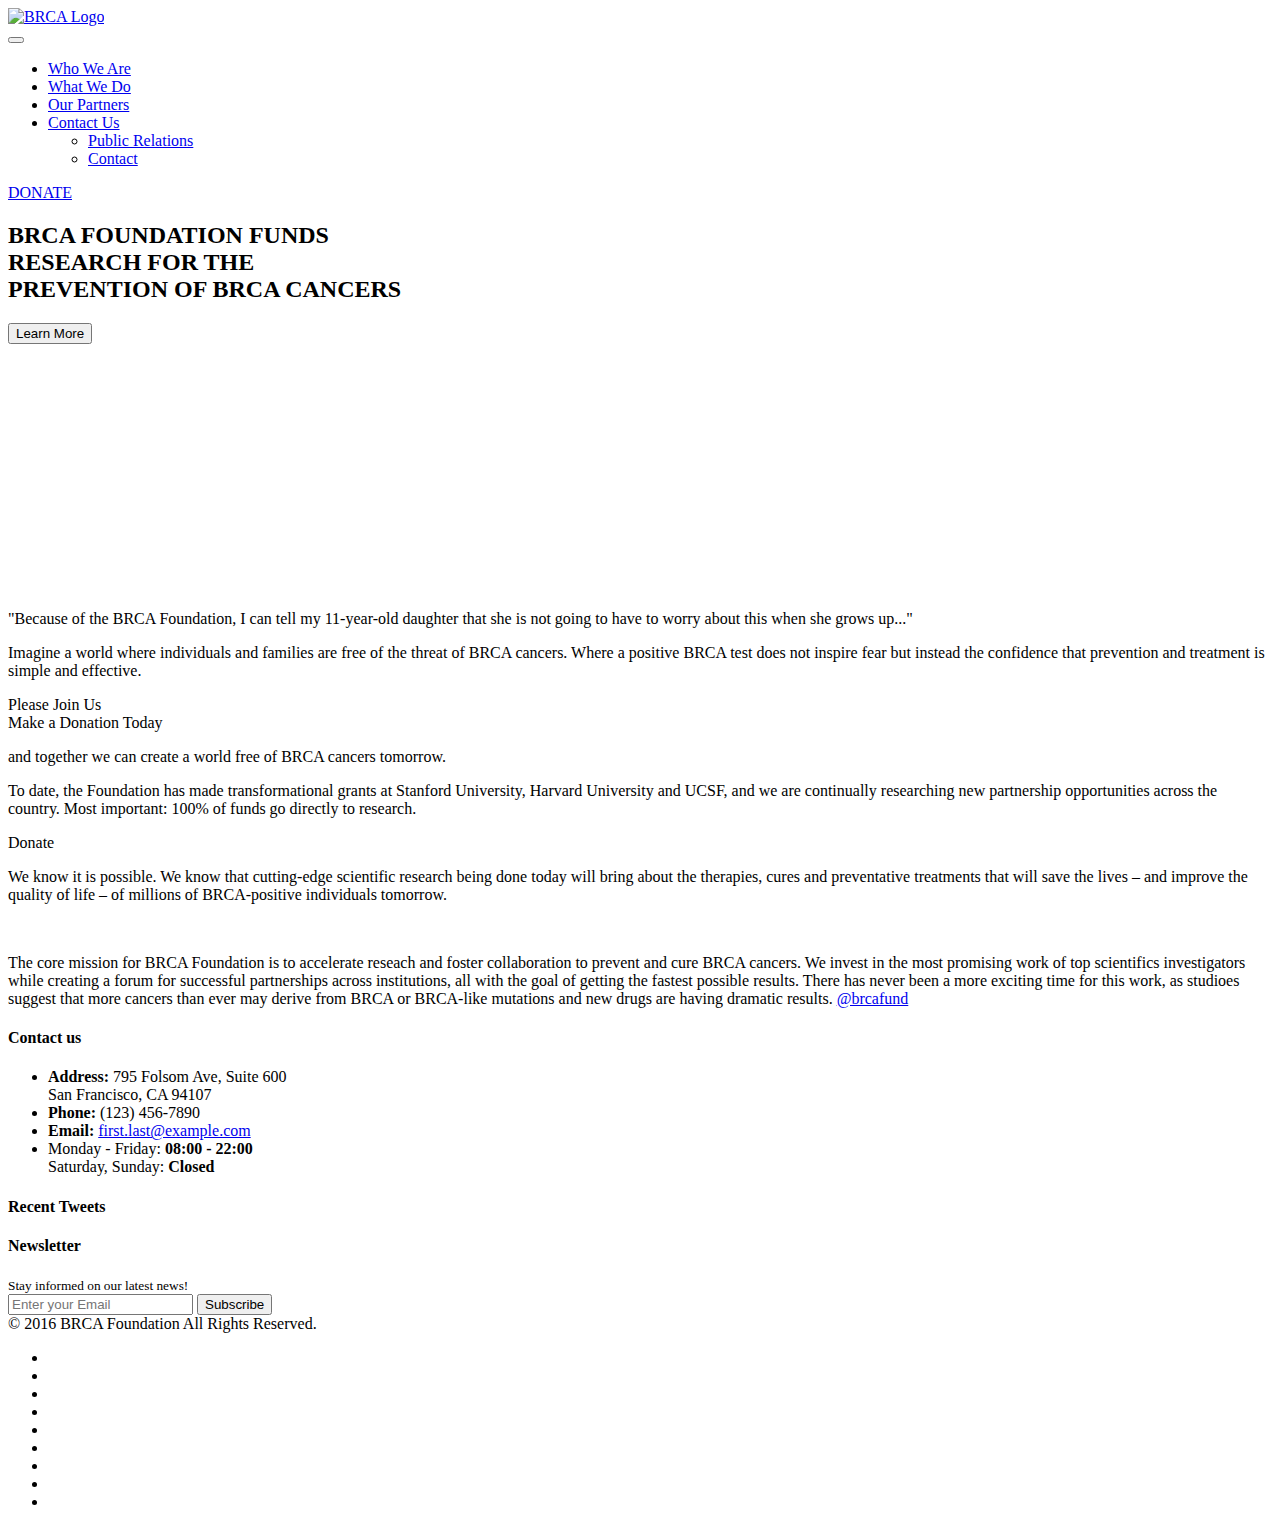
==== index.html @ 17e30301 "Changingg titles" ====
<!DOCTYPE html>
<html lang="en">

<head>
    <meta charset="utf-8">
    <meta http-equiv="X-UA-Compatible" content="IE=edge">
    <meta name="viewport" content="width=device-width, initial-scale=1, maximum-scale=1" />
    <link rel="shortcut icon" href="images/favicon.png">
    <title>BRCA Foundation</title>

    <!-- Bootstrap Core CSS -->
    <link href="vendor/bootstrap/css/bootstrap.min.css" rel="stylesheet">
    <link href="vendor/fontawesome/css/font-awesome.min.css" type="text/css" rel="stylesheet">
    <link href="vendor/animateit/animate.min.css" rel="stylesheet">

    <!-- Vendor css -->
    <link href="vendor/owlcarousel/owl.carousel.css" rel="stylesheet">
    <link href="vendor/magnific-popup/magnific-popup.css" rel="stylesheet">

    <!-- Template base -->
    <link href="css/theme-base.css" rel="stylesheet">

    <!-- Template elements -->
    <link href="css/theme-elements.css" rel="stylesheet">

    <!-- Responsive classes -->
    <link href="css/responsive.css" rel="stylesheet">

    <!--[if lt IE 9]>
        <script src="http://css3-mediaqueries-js.googlecode.com/svn/trunk/css3-mediaqueries.js"></script>
    <![endif]-->

    <!-- Template color -->

    <!-- CSS CUSTOM STYLE -->
    <link rel="stylesheet" type="text/css" href="css/custom.css" media="screen" />

    <!-- SCSS CUSTOME STYLES -->

    <link rel="stylesheet" type="text/css" href="css/output.css" media="screen" />

    <!-- FONTS -->
    <link rel="stylesheet" type="text/css" href="fonts/fonts.css" media="screen" />
    <link rel="stylesheet" type="text/css" href="css/fonts.css" media="screen" />

    <!--VENDOR SCRIPT-->
    <script src="vendor/jquery/jquery-1.11.2.min.js"></script>
    <script src="vendor/plugins-compressed.js"></script>

</head>

<body class="wide home-page">

    <!-- WRAPPER -->
    <div class="wrapper">


        <!-- Header -->
        <header id="header" class="header-fullwidth header-dark header-dark-transparent header-navigation-light">
            <div id="header-wrap">
                <div class="container">

                    <!--LOGO-->
                    <div id="logo">
                        <a href="/index.html" class="logo" data-dark-logo="images/custom-imgs/BRCA_logo_big.png">
                            <img src="images/custom-imgs/BRCA_logo_small.png" alt="BRCA Logo">
                        </a>
                    </div>
                    <!--END: LOGO-->

                    <!--MOBILE MENU -->
                    <div class="nav-main-menu-responsive">
                        <!--  <button class="lines-button x">
                            <span class="lines"></span>
                        </button>-->
                        <button type="button" class="lines-button x">
                            <span class="lines"></span>
                        </button>

                    </div>
                    <!--END: MOBILE MENU -->

                    <!--NAVIGATION MENU-->
                    <div class="navigation-wrap">
                        <nav id="mainMenu" class="main-menu mega-menu slide-menu">
                            <ul class="main-menu nav nav-pills">

                                <li><a href="/whoweare.html">Who We Are</a></li>

                                <li><a href="/whatwedo.html">What We Do<!-- <i class="fa fa-angle-down"></i> --></a></li>

                                <li><a href="/ourpartners.html">Our Partners</a>
                                    
                                <li class="dropdown"><a href="/contactus.html">Contact Us<i class="fa fa-angle-down"></i></a>

                                    <ul class="dropdown-menu">
                                        <li><a href="/publicrelations.html">Public Relations</a></li>
                                        <li><a href="/contactus.html">Contact</a></li>
                                    </ul>

                                </li>
                                    
                            </ul>
                        </nav>
                    </div>
                    <!--END: NAVIGATION-->

                </div>
            </div>
        </header>
        <!-- END: Header -->
        <!-- DONATE BUTTON -->
        <a href="https://brca-foundation.networkforgood.com/projects/13341-yes-i-want-to-support-brca-research" class="donate-button pull-right text-center">
            <p class="f-bold">DONATE</p>
        </a>

        <!-- INSPIRO SLIDER -->
        <div id="slider" class="inspiro-slider" >
            <!-- Slide 1 -->
            <div class="slide p-t-320" style="background-image:url('images/custom-imgs/cancer_cell_slider.jpg'); padding-bottom: 178px;">
                <div class="container">
                    <div class="slide-captions text-left">
                        <!-- Captions -->
                        <h2 class="f-bold">BRCA FOUNDATION FUNDS<br> RESEARCH FOR THE<br> PREVENTION OF BRCA <span class="text-pink">CANCERS</span></h2>
                        <button type="button" class="text-uppercase f-bold text-white"><span class="btn-label"></span>Learn More</button>
                        <!-- End: Captions -->
                    </div>
                </div>
            </div>
            <!-- END: Slide 1 -->
            <!-- Slide 2 -->
            <!-- <div class="slide" style="background-image:url('');">
                <div class="container">
                    <div class="slide-captions text-center text-light">
                        <!-- Captions -->
                        <!-- <h2>Create! Be Creative!</h2>
                        <button type="button" class="btn btn-purple"><span class="btn-label"><i class="fa fa-check"></i></span>Explore more</button>
                        <!-- End: Captions -->
                    <!-- </div>
                </div>
            </div> -->
            <!-- END: Slide 2 -->
        </div>
        <!-- END: INSPIRO SLIDER -->
        
        <section class="background-black text-center school-imgs">
            <div class="container">
                <div class="carousel clients-carousel" data-carousel-col="4" data-carousel-margins="80" data-carousel-col-xs="2" data-carousel-autoplay="false">
                    <div>
                        <a href="#"><img alt="" src="images/custom-imgs/Stanford_Pink_Logo_Home_Page.png"> </a>
                    </div>
                    <div>
                        <a href="#"><img alt="" src="images/custom-imgs/Harvard_Pink_Logo_Home_Page.png"> </a>
                    </div>
                    <div>
                        <a href="#"><img alt="" src="images/custom-imgs/Dana_Farber_Pink_Logo_Home_Page.png"> </a>
                    </div>
                    <div>
                        <a href="#"><img alt="" src="images/custom-imgs/UCSF_Pink_Logo_Home_Page.png"> </a>
                    </div>
                </div>
            </div>
        </section>
        <!-- Our Partner -->
        <!-- <section class="background-black p-t-120 p-b-70 partners-section">
            <div class="container">
                <div class="row school-imgs">
                    <div class="col-md-3 text-center p-l-0 p-r-0">
                        <img src="images/custom-imgs/Stanford_Pink_Logo_Home_Page.png"/>
                    </div>
                    <div class="col-md-3 text-center p-l-0 p-r-0">
                        <img src="images/custom-imgs/Harvard_Pink_Logo_Home_Page.png"/>
                    </div>
                    <div class="col-md-3 text-center p-l-0 p-r-0">
                        <img src="images/custom-imgs/Dana_Farber_Pink_Logo_Home_Page.png"/>
                    </div>
                    <div class="col-md-3 text-center p-l-0 p-r-0">
                        <img src="images/custom-imgs/UCSF_Pink_Logo_Home_Page.png"/>
                    </div>
                </div>
            </div>

        </section> -->
        <!-- END: Our Partners -->

       <!-- Particles -->
        <section class="p-t-150 p-b-150 particles-section">
            <div id="particles-js" class="particles"></div>
            <div class="container-fluid text-center text-light">
                <div class="row">
                    <div class="col-md-12">
                        <p class="lead">"Because of the BRCA Foundation, I can tell my 11-year-old daughter that she is not going to have to worry about this when she grows up..."</p>
                    </div>
                </div>
            </div>

            <!-- Particles Scripts -->
            <script src="vendor/partical/particles.min.js" type="text/javascript"></script>
            <script src="vendor/partical/partical-animation.js" type="text/javascript"></script>
        </section>
        <!-- END: Particles -->

       <!-- Imagine -->
        <section class="background-light-pink imagine-section p-t-60 p-b-60">
            <div class="container text-center text-uppercase">
                <div class="row">
                    <div class="col-md-12 imagine-text">
                        <p>Imagine a world where individuals and families are <span class="f-bold">free of the threat of BRCA cancers.</span> Where a positive BRCA test does not inspire fear but instead the confidence that prevention and treatment is simple and effective.</p>
                    </div>
                </div>
            </div>
        </section>
        <!-- END: Imagine -->

       <!-- please join -->
        <section class="background-pink please-join-section">
            <div class="container text-uppercase f-bold">
                <div class="row">
                    <div class="col-md-12">
                        <p class="f-bold p-b-0">Please Join Us<br/>Make a Donation Today</p>
                        <p class="f-bold p-b-0">and together we can create a world free of BRCA cancers tomorrow.</p>
                        <p class="f-bold">To date, the Foundation has made transformational grants at Stanford University, Harvard University and UCSF, and we are continually researching new partnership opportunities across the country. Most important: 100% of funds go directly to research.</p>
                        <div href="https://brca-foundation.networkforgood.com/projects/13341-yes-i-want-to-support-brca-research" class="text-center">
                            <a class="btn donate-btn f-heavy">Donate</a>
                        </div>
                    </div>
                </div>
            </div>
        </section>
        <!-- END: please join -->

       <!-- what is possible -->
        <section class="background-green p-t-120 p-b-120 what-is-possible-section">
            <div class="container text-center text-light">
                <div class="row">
                    <div class="col-md-12">
                        <p class="f-ulight no-p-btm"><span class="text-uppercase f-bold">We know it is possible.</span>  We know that cutting-edge scientific research being done today will bring about the therapies, cures and preventative treatments that will save the lives – and improve the quality of life – of millions of BRCA-positive individuals tomorrow.</p>
                    </div>
                </div>
            </div>
        </section>
        <!-- END: what is possible -->


        <!-- FOOTER -->
        <footer class="background-dark text-white" id="footer">
            <div class="footer-content">
                <div class="container">
                    <div class="row">
                        <div class="col-md-12">
                            <div class="footer-logo float-left">
                                <img alt="" src="images/custom-imgs/BRCA_Website_Logo_Footer.png">
                            </div>
                            <p class="f-ulight mission-statement">The core mission for <span class="f-bold">BRCA Foundation</span> is to accelerate reseach and foster collaboration to prevent and cure BRCA cancers. We invest in the most promising work of top scientifics investigators while creating a forum for successful partnerships across institutions, all with the goal of getting the fastest possible results. There has never been a more exciting time for this work, as studioes suggest that more cancers than ever may derive from BRCA or BRCA-like mutations and new drugs are having dramatic results. <a href="http://twitter.com/brcafund">@brcafund</a>
                            </p>

                        </div>
                    </div>
                    <div class="seperator seperator-dark seperator-simple"></div>
                    <div class="row">


                        <div class="col-md-4">
                            <div class="widget clearfix widget-contact-us" style="background-image: url('images/world-map.png'); background-position: 50% 55px; background-repeat: no-repeat">
                                <h4 class="widget-title text-white">Contact us</h4>
                                <ul class="list-large list-icons">
                                    <li><i class="fa fa-map-marker"></i>
                                        <strong>Address:</strong> 795 Folsom Ave, Suite 600
                                        <br>San Francisco, CA 94107</li>
                                    <li><i class="fa fa-phone"></i><strong>Phone:</strong> (123) 456-7890 </li>
                                    <li><i class="fa fa-envelope"></i><strong>Email:</strong> <a href="mailto:first.last@example.com">first.last@example.com</a>
                                    </li>
                                    <li><i class="fa fa-clock-o"></i>Monday - Friday: <strong>08:00 - 22:00</strong>
                                        <br>Saturday, Sunday: <strong>Closed</strong>
                                    </li>
                                </ul>
                            </div>
                        </div>
                        <div class="col-md-4">
                            <div class="widget clearfix widget-tweeter">
                                <h4 class="widget-title text-white">Recent Tweets</h4>
                            </div>
                        </div>

                        <div class="col-md-4">
                            <div class="widget clearfix widget-newsletter">
                                <form id="widget-subscribe-form" action="include/subscribe-form.php" role="form" method="post" class="form-inline">
                                    <h4 class="widget-title text-white">Newsletter</h4>
                                    <small>Stay informed on our latest news!</small>
                                    <div class="input-group">
                                        <span class="input-group-addon"><i class="fa fa-paper-plane" aria-hidden="true"></i></span>
                                        <input type="email" aria-required="true" name="widget-subscribe-form-email" class="form-control required email" placeholder="Enter your Email">
                                        <span class="input-group-btn">
                                            <button type="submit" id="widget-subscribe-submit-button" class="btn background-pink">Subscribe</button>
                                        </span>
                                    </div>
                                </form>
                                <script type="text/javascript">
                                    jQuery("#widget-subscribe-form").validate({
                                        submitHandler: function(form) {
                                            jQuery(form).ajaxSubmit({
                                                dataType: 'json',
                                                success: function(text) {
                                                    if (text.response == 'success') {
                                                        $.notify({
                                                            message: "You have successfully subscribed to our mailing list."
                                                        }, {
                                                            type: 'success'
                                                        });
                                                        $(form)[0].reset();

                                                    } else {
                                                        $.notify({
                                                            message: text.message
                                                        }, {
                                                            type: 'warning'
                                                        });
                                                    }
                                                }
                                            });
                                        }
                                    });

                                </script>
                            </div>

                        </div>



                    </div>


                </div>
            </div>
            <div class="copyright-content">
                <div class="container">
                    <div class="row">
                        <div class="copyright-text col-md-6"> &copy; <span class="f-black">2016</span> <span class="f-light">BRCA Foundation</span> <span class="f-ulight">All Rights Reserved.</span>
                        </div>
                        <div class="col-md-6">
                            <div class="social-icons text-light">
                                <ul>
                                    <li class="social-facebook"><a href="#"><i class="fa fa-facebook"></i></a></li>
                                    <li class="social-twitter"><a href="#"><i class="fa fa-twitter"></i></a></li>
                                    <li class="social-google"><a href="#"><i class="fa fa-google-plus"></i></a></li>
                                    <li class="social-pinterest"><a href="#"><i class="fa fa-pinterest"></i></a></li>
                                    <li class="social-vimeo"><a href="#"><i class="fa fa-vimeo-square"></i></a></li>
                                    <li class="social-linkedin"><a href="#"><i class="fa fa-linkedin"></i></a></li>
                                    <li class="social-dribbble"><a href="#"><i class="fa fa-dribbble"></i></a></li>
                                    <li class="social-youtube"><a href="#"><i class="fa fa-youtube-play"></i></a></li>
                                    <li class="social-rss"><a href="#"><i class="fa fa-rss"></i></a></li>
                                </ul>
                            </div>
                        </div>
                    </div>
                </div>
            </div>
        </footer>
        <!-- END: FOOTER -->
    </div>
    <!-- End: Wrapper -->

    <!-- Theme Base, Components and Settings -->
    <script src="js/theme-functions.js"></script>

    <!-- Custom js file -->
    <script src="js/custom.js"></script>

</body>

</html>
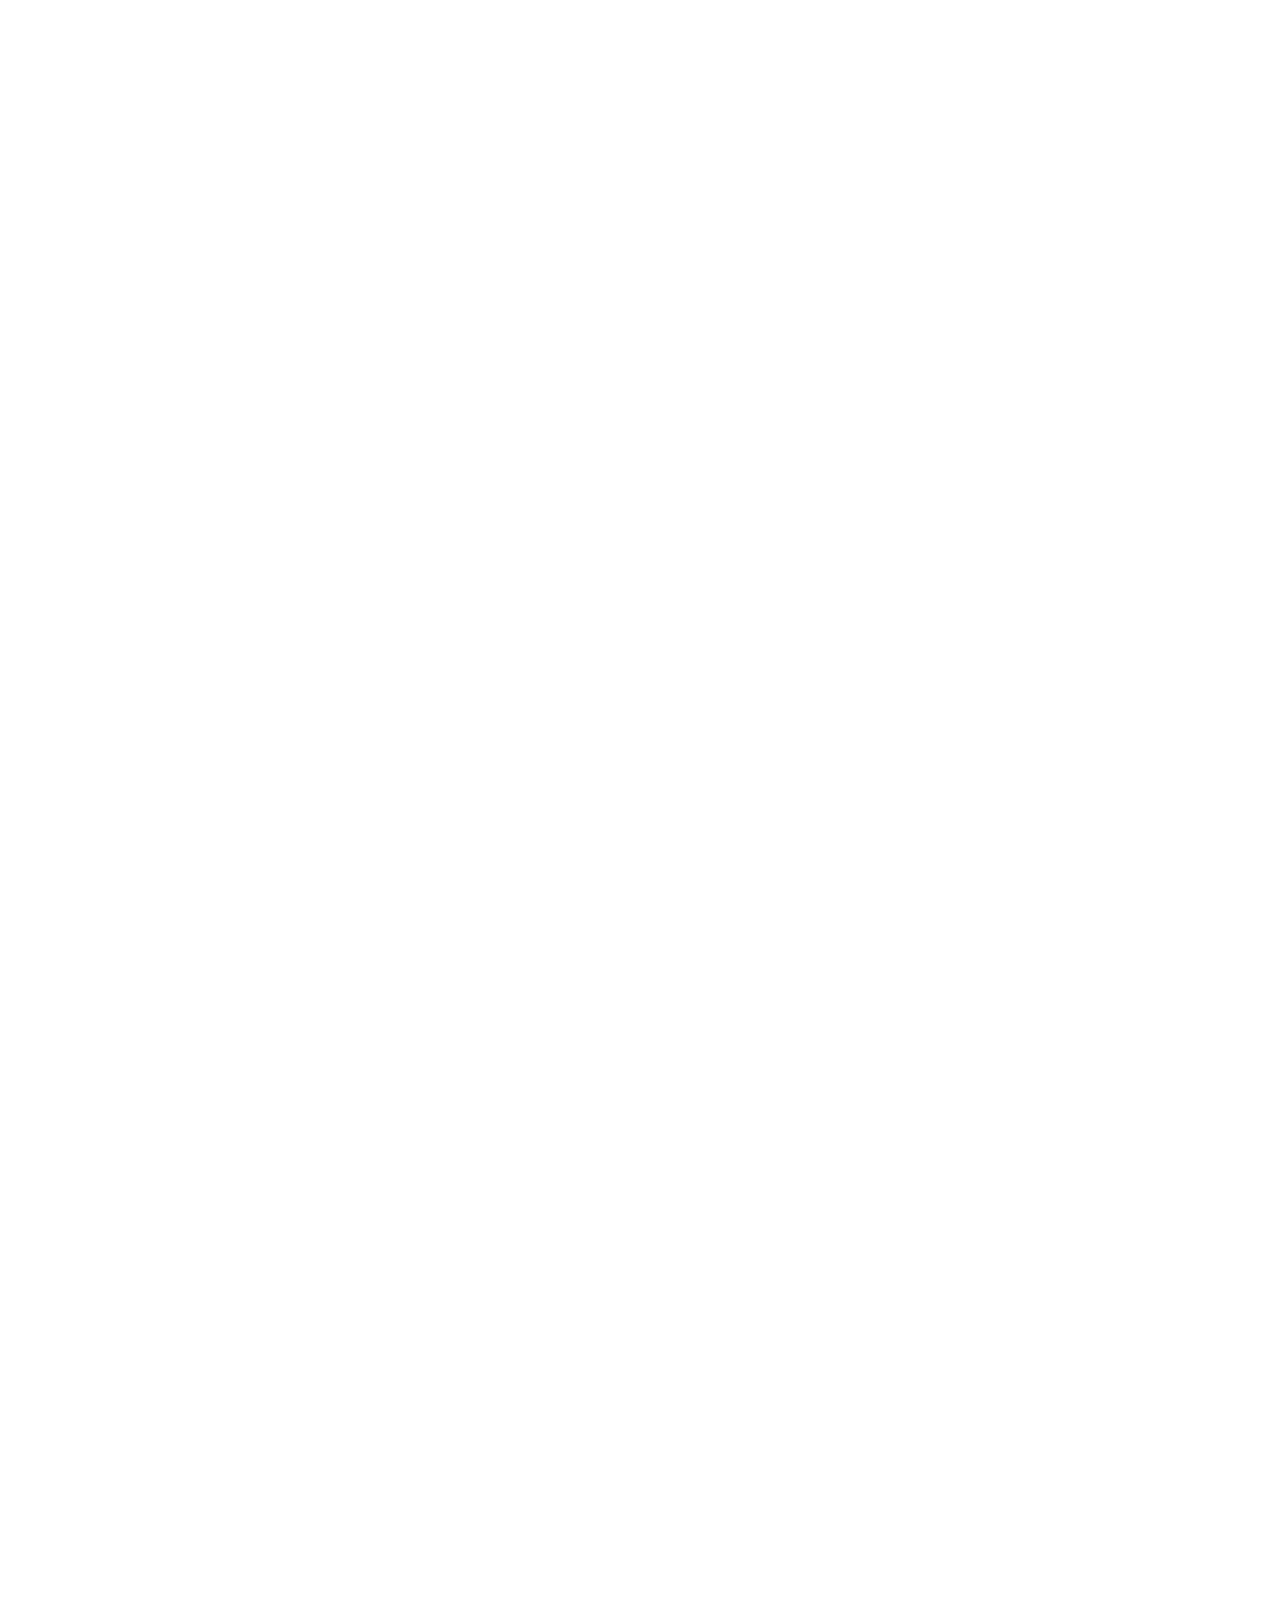
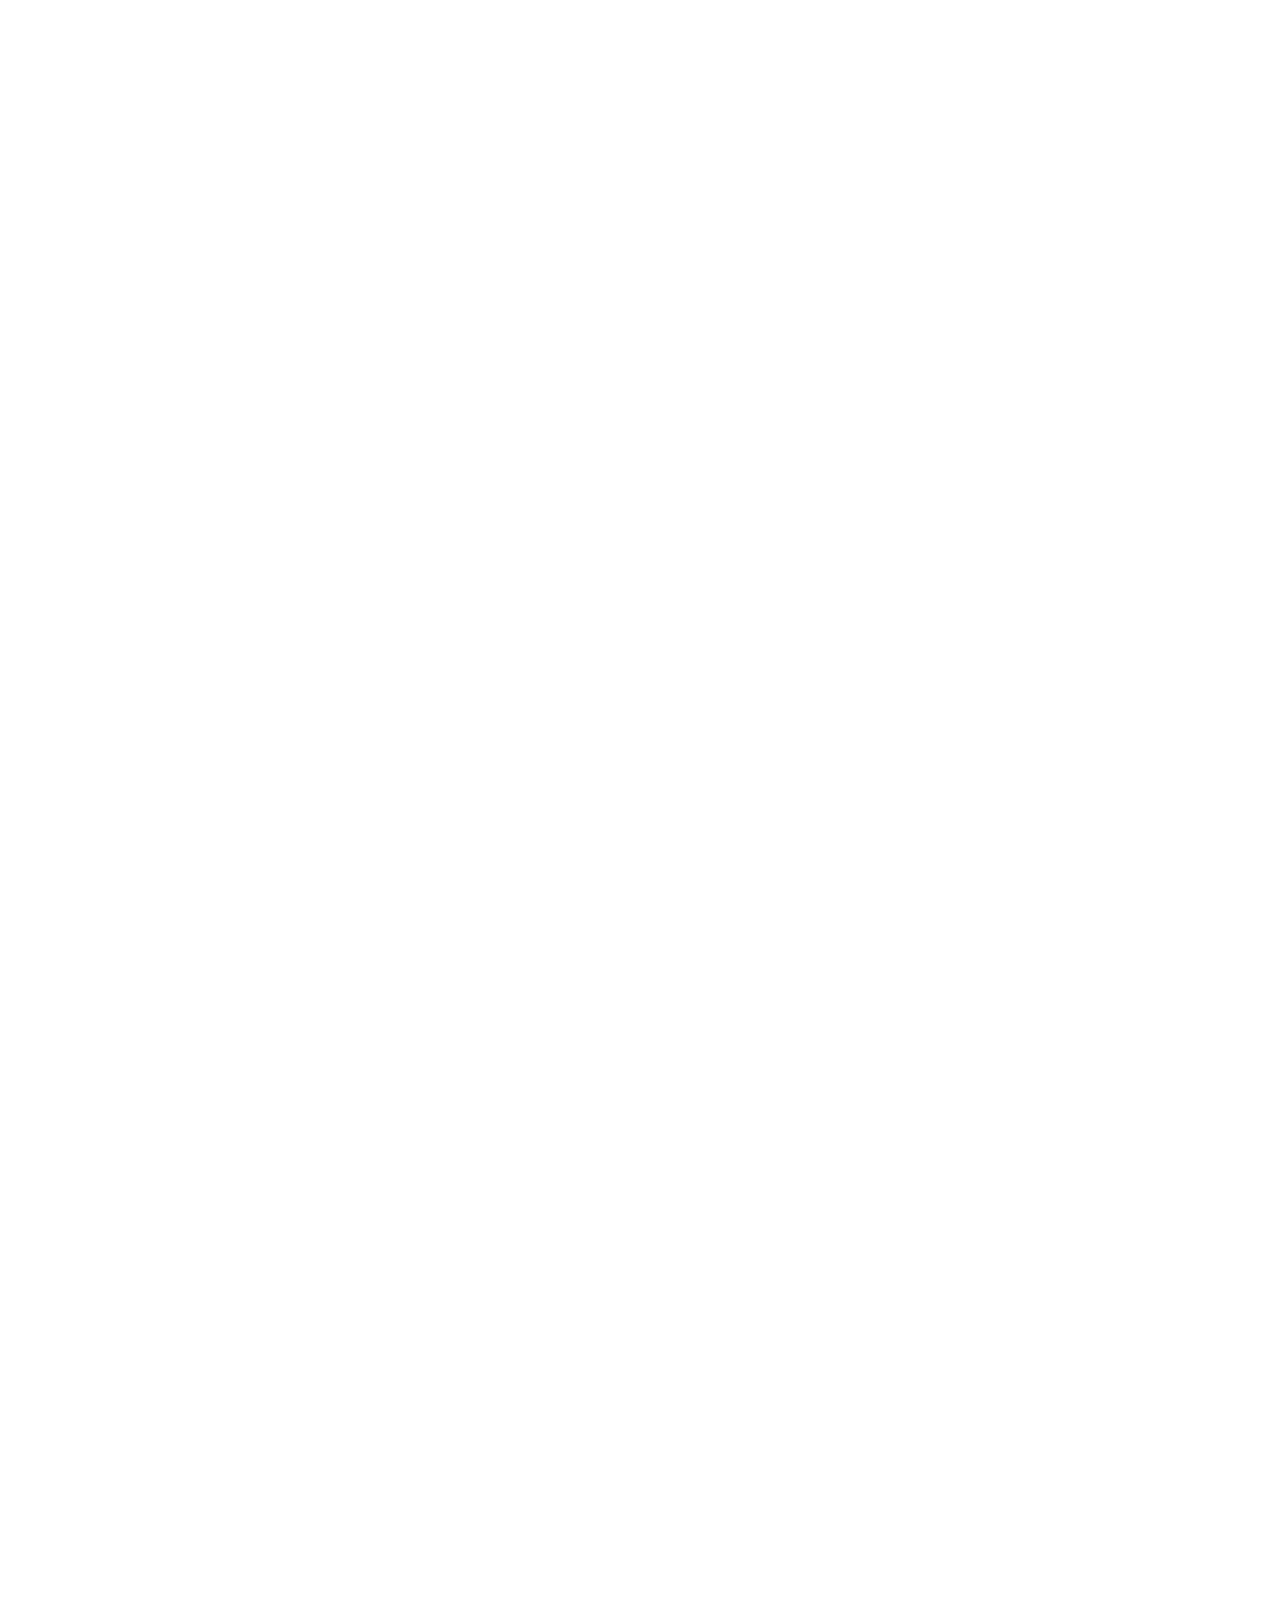
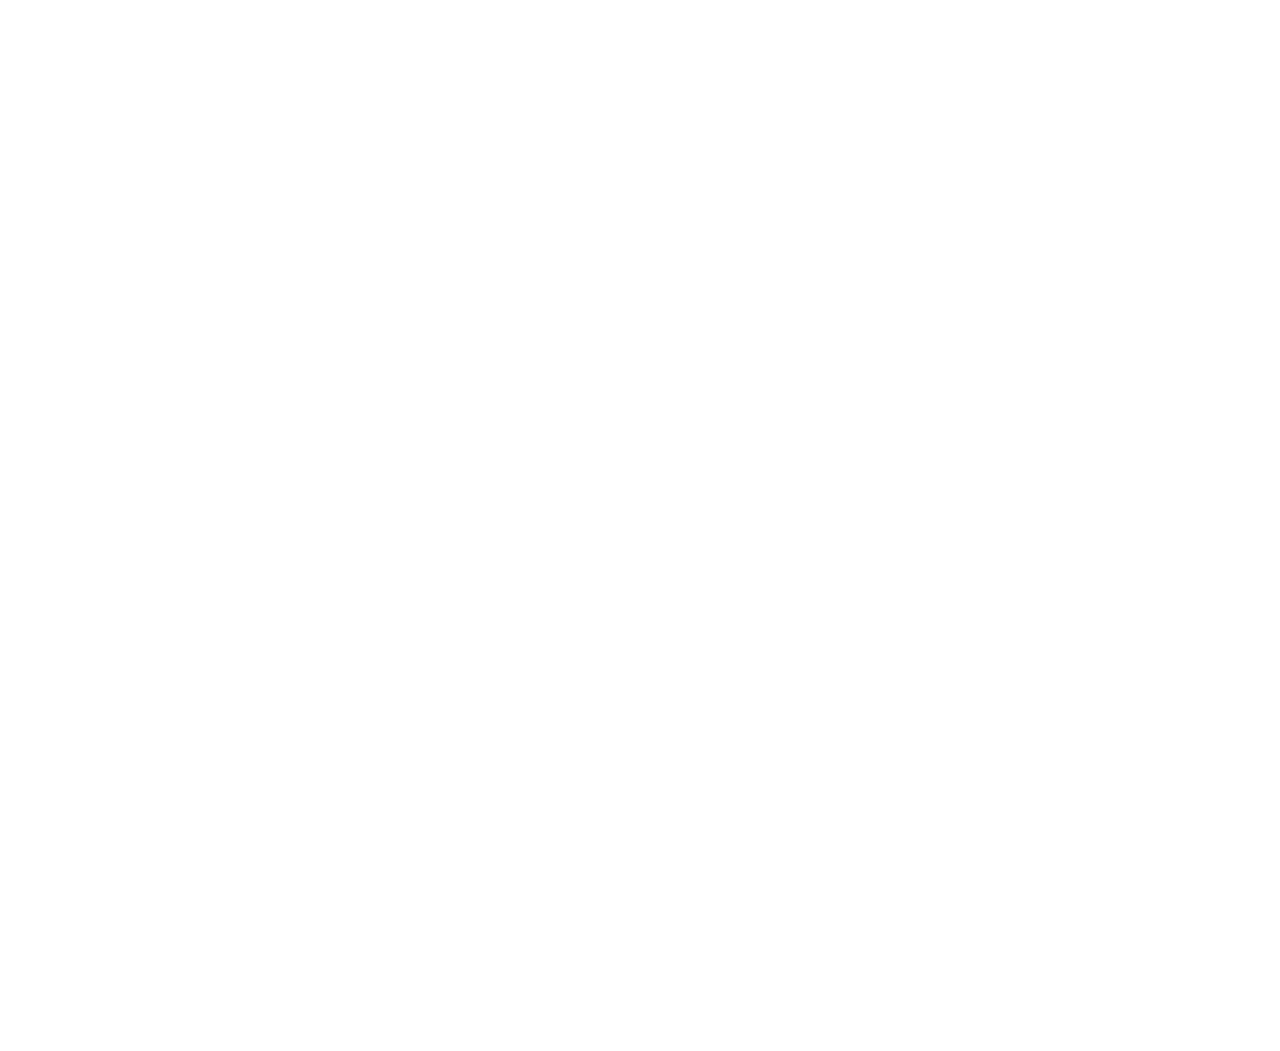
==== commit a303249c: "update" ====
--- a/index.html
+++ b/index.html
@@ -186,7 +186,7 @@
        <!-- Particles -->
         <section class="p-t-150 p-b-150 particles-section">
             <div id="particles-js" class="particles"></div>
-            <div class="container-fluid text-center text-light">
+            <div class="container text-center text-light">
                 <div class="row">
                     <div class="col-md-12">
                         <p class="lead">"Because of the BRCA Foundation, I can tell my 11-year-old daughter that she is not going to have to worry about this when she grows up..."</p>
@@ -265,13 +265,13 @@
                                 <h4 class="widget-title text-white">Contact us</h4>
                                 <ul class="list-large list-icons">
                                     <li><i class="fa fa-map-marker"></i>
-                                        <strong>Address:</strong> 795 Folsom Ave, Suite 600
+                                        <strong class="f-bold">Address:</strong> 795 Folsom Ave, Suite 600
                                         <br>San Francisco, CA 94107</li>
-                                    <li><i class="fa fa-phone"></i><strong>Phone:</strong> (123) 456-7890 </li>
-                                    <li><i class="fa fa-envelope"></i><strong>Email:</strong> <a href="mailto:first.last@example.com">first.last@example.com</a>
+                                    <li><i class="fa fa-phone"></i><strong class="f-bold">Phone:</strong> (123) 456-7890 </li>
+                                    <li><i class="fa fa-envelope"></i><strong class="f-bold">Email:</strong> <a href="mailto:first.last@example.com">first.last@example.com</a>
                                     </li>
-                                    <li><i class="fa fa-clock-o"></i>Monday - Friday: <strong>08:00 - 22:00</strong>
-                                        <br>Saturday, Sunday: <strong>Closed</strong>
+                                    <li><i class="fa fa-clock-o"></i>Monday - Friday: <strong class="f-bold">08:00 - 22:00</strong>
+                                        <br>Saturday, Sunday: <strong class="f-bold">Closed</strong>
                                     </li>
                                 </ul>
                             </div>
@@ -288,11 +288,15 @@
                                     <h4 class="widget-title text-white">Newsletter</h4>
                                     <small>Stay informed on our latest news!</small>
                                     <div class="input-group">
-                                        <span class="input-group-addon"><i class="fa fa-paper-plane" aria-hidden="true"></i></span>
+                                        <span class="input-group-addon"><i class="fa fa-paper-plane text-" aria-hidden="true"></i></span>
                                         <input type="email" aria-required="true" name="widget-subscribe-form-email" class="form-control required email" placeholder="Enter your Email">
                                         <span class="input-group-btn">
                                             <button type="submit" id="widget-subscribe-submit-button" class="btn background-pink">Subscribe</button>
                                         </span>
+                                    </div>
+                                    <div class="tax-info">
+                                        <small>BRCA Foundation is a 501(c) (3) tax exempt non-profit organization in the U.S.</small>
+                                        <p class="f-bold tax-number p-t-10">Tax ID #00-0000000</p>
                                     </div>
                                 </form>
                                 <script type="text/javascript">
@@ -336,7 +340,7 @@
             <div class="copyright-content">
                 <div class="container">
                     <div class="row">
-                        <div class="copyright-text col-md-6"> &copy; <span class="f-black">2016</span> <span class="f-light">BRCA Foundation</span> <span class="f-ulight">All Rights Reserved.</span>
+                        <div class="copyright-text col-md-6"> &copy; <span class="f-black">2016</span> <span class="f-light">BRCA Foundation</span> <span class="f-ulight rights">All Rights Reserved.</span>
                         </div>
                         <div class="col-md-6">
                             <div class="social-icons text-light">
--- a/css/theme-base.css
+++ b/css/theme-base.css
@@ -0,0 +1,4733 @@
+/***********************************************************************
+**														              **
+**         POLO Html5 Template		   								  **
+**         Author: INSPIRO MEDIA								      **
+**		   URL: http://www.inspiro-media.com						  **
+**														              **
+************************************************************************
+
+
+/* ----------------------------------------------------------------
+    BODY
+-----------------------------------------------------------------*/
+
+html {
+    overflow-x: hidden !important;
+}
+body {
+    color: #333;
+    font-family: "Open Sans", Helvetica, Arial, sans-serif;
+    font-size: 14px;
+    line-height: 24px;
+    overflow-x: hidden;
+    padding: 0 !important;
+}
+
+section {
+    background: pink;
+    color:white;
+}
+
+
+/* ----------------------------------------------------------------
+    LAYOUT BOXED & WIDE
+-----------------------------------------------------------------*/
+
+@media (max-width: 479px) {
+    .container {
+        padding: 0 20px;
+    }
+}
+
+/*Wide (default)*/
+
+body.wide .wrapper {
+    width: 100%;
+    margin: 0;
+}
+
+/*Boxed*/
+
+body.boxed .wrapper,
+body.boxed-simple .wrapper {
+    position: relative;
+    border: 1px solid #eee;
+    background-color: #fff;
+}
+body.outter {
+    margin: 30px;
+}
+body.boxed-simple {
+    background-color: #f8f8f8;
+    border: 0 none !important;
+}
+
+/* Responsive */
+
+@media (max-width: 479px) {
+    body {
+        font-size: 13px;
+    }
+    body.outter {
+        margin: 0px;
+    }
+}
+a {
+    color: rgb(255, 0, 255) !important;
+    text-decoration: none !important;
+    font-family: "DINNextLTPro-Bold";
+}
+a:focus {
+    outline: none;
+}
+audio,
+canvas,
+progress,
+video {
+    display: inline-block;
+    vertical-align: baseline;
+}
+iframe {
+    border: none;
+}
+
+/* ----------------------------------------------------------------
+    TYPOGRAPHY HEADING STYLES
+-----------------------------------------------------------------*/
+
+h1,
+h1 a,
+h2,
+h2 a,
+h3,
+h3 a,
+h4,
+h4 a,
+h5,
+h5 a,
+h6,
+h6 a {
+    color: #111;
+    font-family: 'Raleway', sans-serif;
+	font-weight: 600;
+	line-height: 1.5;
+	margin: 0 0 10px 0;
+    text-rendering: geometricPrecision;
+}
+
+h1 { font-size: 36px; }
+
+h2 { font-size: 30px; }
+
+h3 { font-size: 24px; }
+
+h4 { font-size: 18px; }
+
+h5 { font-size: 14px; }
+
+h6 { font-size: 12px; }
+
+h4 { font-weight: 600; }
+
+h5,
+h6 { font-weight: bold; margin-bottom: 20px; }
+
+p,
+p.lead {
+    color: #696f6f;
+    margin-bottom: 20px;
+}
+
+/* ----------------------------------------------------------------
+    Fonts
+-----------------------------------------------------------------*/
+
+.font-pacifico {
+    font-family: 'Dancing Script' !important;
+}
+.font-raleway,
+.font-raleway a,
+.font-raleway h1,
+.font-raleway h2,
+.font-raleway h3,
+.font-raleway h4,
+.font-raleway h5,
+.font-raleway h6,
+h1.font-raleway,
+h2.font-raleway,
+h3.font-raleway,
+h4.font-raleway,
+h5.font-raleway,
+h6.font-raleway {
+    font-family: 'Raleway' !important;
+    font-weight: 100 !important;
+}
+.font-nothing-you-could-do,
+.font-nothing-you-could-do a,
+.font-nothing-you-could-do h1,
+.font-nothing-you-could-do h2,
+.font-nothing-you-could-do h3,
+.font-nothing-you-could-do h4,
+.font-nothing-you-could-do h5,
+.font-nothing-you-could-do h6,
+h1.font-nothing-you-could-do,
+h2.font-nothing-you-could-do,
+h3.font-nothing-you-could-do,
+h4.font-nothing-you-could-do,
+h5.font-nothing-you-could-do,
+h6.font-nothing-you-could-do {
+    font-family: 'Nothing You Could Do', cursive !important;
+    font-weight: normal !important;
+}
+.font-herr-von-muellerhoff,
+.font-herr-von-muellerhoff a,
+.font-herr-von-muellerhoff h1,
+.font-herr-von-muellerhoff h2,
+.font-herr-von-muellerhoff h3,
+.font-herr-von-muellerhoff h4,
+.font-herr-von-muellerhoff h5,
+.font-herr-von-muellerhoff h6,
+h1.font-herr-von-muellerhoff,
+h2.font-herr-von-muellerhoff,
+h3.font-herr-von-muellerhoff,
+h4.font-herr-von-muellerhoff,
+h5.font-herr-von-muellerhoff,
+h6.font-herr-von-muellerhoff {
+    font-family: 'Herr Von Muellerhoff', cursive !important;
+    font-weight: normal !important;
+}
+.font-cedarville,
+.font-cedarville a,
+.font-cedarville h1,
+.font-cedarville h2,
+.font-cedarville h3,
+.font-cedarville h4,
+.font-cedarville h5,
+.font-cedarville h6,
+h1.font-cedarville,
+h2.font-cedarville,
+h3.font-cedarville,
+h4.font-cedarville,
+h5.font-cedarville,
+h6.font-cedarville {
+    font-family: 'Cedarville Cursive', cursive;
+}
+.font-parisienne,
+.font-parisienne a,
+.font-parisienne h1,
+.font-parisienne h2,
+.font-parisienne h3,
+.font-parisienne h4,
+.font-parisienne h5,
+.font-parisienne h6,
+h1.font-parisienne,
+h2.font-parisienne,
+h3.font-parisienne,
+h4.font-parisienne,
+h5.font-parisienne,
+h6.font-parisienne {
+    font-family: 'Parisienne', cursive;
+}
+
+/* ----------------------------------------------------------------
+	Logo
+-----------------------------------------------------------------*/
+
+#logo {
+    float: left;
+    font-size: 28px;
+    line-height: 100%;
+    position: relative;
+    z-index: 1;
+}
+#logo a {
+    display: block;
+}
+#logo img {
+    display: block;
+    max-width: 100%;
+}
+#logo a.slogo {
+    display: block;
+}
+.main-menu #logo {
+    margin-left: 40px;
+    margin-right: 40px;
+}
+
+/* ----------------------------------------------------------------
+    HEADER
+-----------------------------------------------------------------*/
+
+#header {
+    position: relative;
+    background-color: #fff;
+    border-bottom: 1px solid #eee;
+    z-index: 199 !important;
+}
+#header .container {
+    position: relative;
+}
+#header.header-transparent + #slider,
+#header.header-transparent + .page-title-extended,
+#header.header-transparent + .page-title-video,
+#header.header-transparent + .page-title-parallax,
+#header.header-transparent + .fullscreen,
+#header.header-transparent + .fullscreen,
+#header.header-transparent + .halfscreen,
+#header.header-transparent + #google-map,
+#header.header-light-transparent + #slider,
+#header.header-light-transparent + .page-title-extended,
+#header.header-light-transparent + .page-title-video,
+#header.header-light-transparent + .page-title-parallax,
+#header.header-light-transparent + .fullscreen,
+#header.header-light-transparent + .fullscreen,
+#header.header-light-transparent + .halfscreen,
+#header.header-light-transparent + #google-map,
+#header.header-dark-transparent + #slider,
+#header.header-dark-transparent + .page-title-extended,
+#header.header-dark-transparent + .page-title-video,
+#header.header-dark-transparent + .page-title-parallax,
+#header.header-dark-transparent + .fullscreen,
+#header.header-dark-transparent + .fullscreen,
+#header.header-dark-transparent + .halfscreen,
+#header.header-dark-transparent + #google-map {
+    top: -90px;
+    margin-bottom: -90px;
+}
+#header-wrap {
+    position: relative;
+    -webkit-backface-visibility: hidden;
+}
+
+/* ----------------------------------------------------------------
+    NAVIGATION MENU
+-----------------------------------------------------------------*/
+
+.navigation-wrap {
+    padding: 0px;
+}
+.navigation-wrap > .container {
+    padding: 0px !important;
+    width: 100%;
+}
+
+/*
+.navigation-wrap:before {
+  background: #fbfbfb;
+  border-bottom: 1px solid #eee;
+  content: " ";
+  height: 90px;
+  left: -100%;
+  position: absolute;
+  top: 0;
+  width: 300%;
+  z-index: -1;
+}
+
+#header.header-dark:not(header-navigation-light) .navigation-wrap:before {
+  background: #000;
+  border-bottom: 1px solid #222;
+  content: " ";
+  height: 90px;
+  left: -100%;
+  position: absolute;
+  top: 0;
+  width: 300%;
+  z-index: -1;
+}
+*/
+
+#mainMenu {
+    float: right;
+}
+#mainMenu > ul {
+    list-style: outside none none;
+    margin-bottom: 0;
+    padding-left: 0;
+}
+#mainMenu > ul > li:not(.resp-active):last-child > a {
+    border-bottom: 0 !important;
+}
+#mainMenu > ul > li > a {
+    display: block;
+    padding: 10px 15px;
+    position: relative;
+}
+#mainMenu > ul > li > a:hover,
+#mainMenu > ul > li > a:focus {
+    background-color: #eee;
+    text-decoration: none;
+}
+
+/*labels*/
+
+#mainMenu .label {
+    font-size: 9px;
+}
+
+/*Menu items */
+
+nav .main-menu a,
+nav .main-menu .dropdown-menu a,
+nav .main-menu .dropdown-submenu > span.dropdown-menu-title-only {
+    color: #111;
+}
+#mainMenu > ul > li > a {
+    border-bottom: 0 none;
+    border-radius: 0;
+    font-size: 12px;
+    font-style: normal;
+    font-weight: 800;
+    height: 90px;
+    line-height: 70px;
+    margin-left: 0;
+    margin-right: 0;
+    outline: medium none;
+    padding: 10px;
+    text-transform: uppercase;
+    transition: all 0.3s ease-in-out 0s;
+}
+nav .main-menu li > a:hover,
+nav .main-menu li > a:focus,
+nav .main-menu .dropdown.open > a:hover,
+nav .main-menu .dropdown.open > a:focus {
+    background: none !important;
+    border-color: none !important;
+}
+nav ul.main-menu .dropdown > .dropdown-menu,
+nav ul.main-menu .dropdown-submenu > .dropdown-menu {
+    visibility: hidden;
+    display: block;
+    opacity: 0;
+    -webkit-transition: all 0.3s ease-in-out 0s;
+    transition: all 0.3s ease-in-out 0s;
+}
+nav ul.main-menu .dropdown:hover > .dropdown-menu,
+nav ul.main-menu .dropdown-submenu:hover > .dropdown-menu {
+    opacity: 1;
+    visibility: visible;
+}
+nav.main-menu ul li i {
+    padding-left: 3px;
+    font-size: 14px;
+    margin-right: 3px;
+    text-align: center;
+    width: 22px;
+}
+nav.main-menu ul li.dropdown > a > i {
+    margin-right: 0px;
+}
+
+/*Menu dropdown menu items */
+
+nav .main-menu .dropdown-menu {
+    min-width: 230px;
+    top: auto;
+    background-color: #ffffff;
+    box-shadow: 0 13px 42px 11px rgba(0, 0, 0, 0.05);
+    padding: 0px;
+    border-style: solid none none;
+    border-width: 3px 0 0;
+    border-radius: 0px;
+}
+nav .main-menu .dropdown-menu a,
+nav .main-menu .dropdown-submenu > span.dropdown-menu-title-only {
+    font-family: "Lato", sans-serif;
+    font-size: 13px;
+    font-weight: 400;
+    height: 40px;
+    padding: 10px 20px 10px 18px;
+    position: relative;
+    text-transform: none;
+    -webkit-transition: padding .3s ease-in-out;
+    transition: padding .3s ease-in-out;
+}
+nav .main-menu .dropdown-menu a:hover,
+nav .main-menu .dropdown-menu span.dropdown-menu-title-only:hover {
+    background-color: rgba(211, 211, 211, 0.1) !important;
+    color: #333;
+    padding: 10px 20px 10px 26px;
+}
+nav .main-menu .read-more {
+    border-top: 1px solid #eee;
+    margin-bottom: -10px;
+    margin-top: 24px;
+}
+nav .main-menu .dropdown-menu a.read-more:hover {
+    background: rgba(0, 0, 0, 0) !important;
+}
+nav .main-menu .dropdown-menu .mega-menu-content .col-md-2 {
+    padding-right: 1px;
+}
+nav .main-menu .dropdown-menu .mega-menu-content a {
+    border-bottom: medium none;
+    padding: 10px 0;
+}
+nav .main-menu .dropdown-menu .mega-menu-content a:hover {
+    padding: 10px 0px 10px 12px;
+}
+nav .main-menu .dropdown-menu i {
+    margin-left: -2px;
+    padding-right: 6px;
+}
+
+/*Menu dropdown submenu items */
+
+nav .main-menu .dropdown-submenu {
+    position: relative;
+}
+nav .main-menu .dropdown-submenu:before {
+    content: "\f105";
+    font-family: fontawesome;
+    font-size: 12px;
+    opacity: 0.6;
+    position: absolute;
+    right: 12px;
+    top: 6px;
+}
+nav .main-menu .dropdown-submenu > .dropdown-menu {
+    border-top-width: 3px;
+    left: 100%;
+    top: -3px;
+}
+nav .main-menu .dropdown-submenu > .dropdown-menu.menu-invert {
+    right: 100%;
+    left: auto;
+}
+
+/* Mega Menu */
+
+nav.mega-menu .nav,
+nav.mega-menu .dropup,
+nav.mega-menu .dropdown,
+nav.mega-menu .collapse {
+    position: static;
+}
+nav .main-menu li.mega-menu-item .dropdown-menu {
+    left: 15px;
+    right: 15px;
+}
+nav.mega-menu li.mega-menu-item .mega-menu-title {
+    display: block;
+    font-size: 12px;
+    font-style: normal;
+    font-weight: 800;
+    height: 50px;
+    line-height: 32px;
+    margin-left: 0;
+    margin-right: 0;
+    padding: 10px 0;
+    text-transform: uppercase;
+}
+nav.mega-menu li ul {
+    list-style: none;
+    padding: 0;
+}
+nav.mega-menu .dropdown-menu a,
+nav.mega-menu .dropdown-submenu > span.dropdown-menu-title-only {
+    text-transform: none;
+    display: block;
+    text-decoration: none;
+}
+nav.mega-menu .dropdown-submenu > span.dropdown-menu-title-only {
+    line-height: 18px;
+}
+nav.mega-menu .dropdown-submenu > span.dropdown-menu-title-only:hover {
+    cursor: pointer;
+}
+nav.mega-menu .dropdown-menu {
+    left: auto;
+    margin-top: 0px;
+}
+nav.mega-menu .dropdown-menu > li {
+    display: block
+}
+nav.mega-menu .mega-menu-content {
+    padding: 30px 40px 40px;
+}
+nav.mega-menu .mega-menu-content:before {
+    display: table;
+    content: "";
+    line-height: 0;
+}
+nav.mega-menu .mega-menu-content:after {
+    display: table;
+    content: "";
+    line-height: 0;
+    clear: both;
+}
+nav.mega-menu .mega-menu-content {
+    background-position: right bottom;
+    background-repeat: no-repeat;
+}
+#mainMenu ul li.mega-menu-item .mega-menu-title,
+#mainMenu ul li.dropdown:not(.mega-menu-item) li {
+    border-bottom: 1px solid #eee;
+}
+
+/*RESPONSIVE MOBILE MENU*/
+
+.nav-main-menu-responsive {
+    display: none;
+    float: right;
+    height: 90px;
+    line-height: 90px;
+    margin-left: 6px;
+        transition: opacity .3s ease, height .4s ease;
+    -webkit-transition: opacity .3s ease, height .4s ease;
+    -o-transition: opacity .3s ease, height .4s ease;
+}
+.nav-main-menu-responsive button {
+    background: none;
+    border: 0;
+}
+.nav-main-menu-responsive button:focus {
+    outline: 0;
+}
+.nav-main-menu-responsive button i {
+    font-size: 17px;
+}
+
+/*CENTERED MAIN MENU*/
+
+body:not(.device-sm):not(.device-xs):not(.device-xxs) #mainMenu.center {
+    float: none;
+    margin: 0 auto !important;
+    text-align: center;
+}
+body:not(.device-sm):not(.device-xs):not(.device-xxs) #mainMenu.center > ul {
+    display: inline-block;
+    float: none;
+    text-align: left;
+    width: auto;
+}
+
+
+/*Modern version*/
+
+#mainMenu.style-1 ul.dropdown-menu,
+#mainMenu.style-1 ul.dropdown-submenu {
+    border-radius: 0;
+    border: 2px solid #eee;
+    box-shadow: 0 13px 42px 11px rgba(0, 0, 0, 0.05);
+}
+
+/*Slide menu version*/
+.nav-main-menu-responsive.slide-menu-version {
+    display: block;
+}
+
+
+#mainMenu.slide-menu > ul > li {
+    visibility: hidden;
+    filter: alpha(opacity=0);
+    -webkit-opacity: 0;
+    -moz-opacity: 0;
+    opacity: 0;
+    -webkit-transition: all 0s cubic-bezier(.175, .885, .525, 1.2);
+    -moz-transition: all 0s cubic-bezier(.175, .885, .525, 1.2);
+    -o-transition: all 0s cubic-bezier(.175, .885, .525, 1.2);
+    transition: all 0s cubic-bezier(.175, .885, .525, 1.2);
+    -webkit-transition-duration: 150ms;
+    -moz-transition-duration: 150ms;
+    -o-transition-duration: 150ms;
+    transition-duration: 150ms
+}
+#mainMenu.slide-menu > ul > li:nth-child(n+1){
+    -webkit-transition-duration: 250ms;
+    -moz-transition-duration: 250ms;
+    -o-transition-duration: 250ms;
+    transition-duration: 250ms;
+    -webkit-transition-delay: 60ms;
+    -moz-transition-delay: 60ms;
+    -o-transition-delay: 60ms;
+    transition-delay: 60ms
+}
+#mainMenu.slide-menu > ul > li:nth-child(n+2){
+    -webkit-transition-duration: 350ms;
+    -moz-transition-duration: 350ms;
+    -o-transition-duration: 350ms;
+    transition-duration: 350ms;
+    -webkit-transition-delay: 120ms;
+    -moz-transition-delay: 120ms;
+    -o-transition-delay: 120ms;
+    transition-delay: 120ms
+}
+#mainMenu.slide-menu > ul > li:nth-child(n+3){
+    -webkit-transition-duration: 450ms;
+    -moz-transition-duration: 450ms;
+    -o-transition-duration: 450ms;
+    transition-duration: 450ms;
+    -webkit-transition-delay: 180ms;
+    -moz-transition-delay: 180ms;
+    -o-transition-delay: 180ms;
+    transition-delay: 180ms
+}
+#mainMenu.slide-menu > ul > li:nth-child(n+4){
+    -webkit-transition-duration: 550ms;
+    -moz-transition-duration: 550ms;
+    -o-transition-duration: 550ms;
+    transition-duration: 550ms;
+    -webkit-transition-delay: 240ms;
+    -moz-transition-delay: 240ms;
+    -o-transition-delay: 240ms;
+    transition-delay: 240ms
+}
+#mainMenu.slide-menu > ul > li:nth-child(n+5){
+    -webkit-transition-duration: 650ms;
+    -moz-transition-duration: 650ms;
+    -o-transition-duration: 650ms;
+    transition-duration: 650ms;
+    -webkit-transition-delay: .3s;
+    -moz-transition-delay: .3s;
+    -o-transition-delay: .3s;
+    transition-delay: .3s
+}
+#mainMenu.slide-menu > ul > li:nth-child(n+6){
+    -webkit-transition-duration: 750ms;
+    -moz-transition-duration: 750ms;
+    -o-transition-duration: 750ms;
+    transition-duration: 750ms;
+    -webkit-transition-delay: 360ms;
+    -moz-transition-delay: 360ms;
+    -o-transition-delay: 360ms;
+    transition-delay: 360ms
+}
+#mainMenu.slide-menu > ul > li:nth-child(n+7){
+    -webkit-transition-duration: 750ms;
+    -moz-transition-duration: 750ms;
+    -o-transition-duration: 750ms;
+    transition-duration: 750ms;
+    -webkit-transition-delay: 420ms;
+    -moz-transition-delay: 420ms;
+    -o-transition-delay: 420ms;
+    transition-delay: 420ms
+}
+#mainMenu.slide-menu > ul > li:nth-child(n+8) {
+    -webkit-transition-duration: 750ms;
+    -moz-transition-duration: 750ms;
+    -o-transition-duration: 750ms;
+    transition-duration: 750ms;
+    -webkit-transition-delay: 480ms;
+    -moz-transition-delay: 480ms;
+    -o-transition-delay: 480ms;
+    transition-delay: 480ms
+}
+#mainMenu.slide-menu.items-visible > ul > li{
+    visibility: visible;
+    filter: alpha(opacity=100);
+    -webkit-opacity: 1;
+    -moz-opacity: 1;
+    opacity: 1
+}
+#mainMenu.slide-menu.items-visible > ul > li:nth-last-child(n+1) {
+    -webkit-transition-duration: 250ms;
+    -moz-transition-duration: 250ms;
+    -o-transition-duration: 250ms;
+    transition-duration: 250ms;
+    -webkit-transition-delay: 60ms;
+    -moz-transition-delay: 60ms;
+    -o-transition-delay: 60ms;
+    transition-delay: 60ms
+}
+#mainMenu.slide-menu.items-visible > ul > li:nth-last-child(n+2){
+    -webkit-transition-duration: 350ms;
+    -moz-transition-duration: 350ms;
+    -o-transition-duration: 350ms;
+    transition-duration: 350ms;
+    -webkit-transition-delay: 120ms;
+    -moz-transition-delay: 120ms;
+    -o-transition-delay: 120ms;
+    transition-delay: 120ms
+}
+#mainMenu.slide-menu.items-visible > ul > li:nth-last-child(n+3){
+    -webkit-transition-duration: 450ms;
+    -moz-transition-duration: 450ms;
+    -o-transition-duration: 450ms;
+    transition-duration: 450ms;
+    -webkit-transition-delay: 180ms;
+    -moz-transition-delay: 180ms;
+    -o-transition-delay: 180ms;
+    transition-delay: 180ms
+}
+#mainMenu.slide-menu.items-visible > ul > li:nth-last-child(n+4){
+    -webkit-transition-duration: 550ms;
+    -moz-transition-duration: 550ms;
+    -o-transition-duration: 550ms;
+    transition-duration: 550ms;
+    -webkit-transition-delay: 240ms;
+    -moz-transition-delay: 240ms;
+    -o-transition-delay: 240ms;
+    transition-delay: 240ms
+}
+#mainMenu.slide-menu.items-visible > ul > li:nth-last-child(n+5){
+    -webkit-transition-duration: 650ms;
+    -moz-transition-duration: 650ms;
+    -o-transition-duration: 650ms;
+    transition-duration: 650ms;
+    -webkit-transition-delay: .3s;
+    -moz-transition-delay: .3s;
+    -o-transition-delay: .3s;
+    transition-delay: .3s
+}
+#mainMenu.slide-menu.items-visible > ul > li:nth-last-child(n+6){
+    -webkit-transition-duration: 750ms;
+    -moz-transition-duration: 750ms;
+    -o-transition-duration: 750ms;
+    transition-duration: 750ms;
+    -webkit-transition-delay: 360ms;
+    -moz-transition-delay: 360ms;
+    -o-transition-delay: 360ms;
+    transition-delay: 360ms
+}
+#mainMenu.slide-menu.items-visible > ul > li:nth-last-child(n+7){
+    -webkit-transition-duration: 750ms;
+    -moz-transition-duration: 750ms;
+    -o-transition-duration: 750ms;
+    transition-duration: 750ms;
+    -webkit-transition-delay: 420ms;
+    -moz-transition-delay: 420ms;
+    -o-transition-delay: 420ms;
+    transition-delay: 420ms
+}
+#mainMenu.slide-menu.items-visible > ul > li:nth-last-child(n+8){
+    -webkit-transition-duration: 750ms;
+    -moz-transition-duration: 750ms;
+    -o-transition-duration: 750ms;
+    transition-duration: 750ms;
+    -webkit-transition-delay: 480ms;
+    -moz-transition-delay: 480ms;
+    -o-transition-delay: 480ms;
+    transition-delay: 480ms
+}
+
+
+/* ----------------------------------------------------------------
+    SIDE PANEL
+-----------------------------------------------------------------*/
+
+body.side-push-panel {
+    /*overflow-x: hidden;*/
+}
+#side-panel {
+    position: fixed;
+    top: 0;
+    right: -320px;
+    z-index: 399;
+    width: 320px;
+    height: 100%;
+    background-color: #F5F5F5;
+    /*overflow: hidden;*/
+    -webkit-backface-visibility: hidden;
+}
+body.side-panel-left #side-panel {
+    left: -350px;
+    right: auto;
+}
+body.side-push-panel.wide .wrapper,
+body.side-push-panel.wide #header.sticky-header .container {
+    right: 0;
+}
+body.side-panel-left.side-push-panel.wide .wrapper,
+body.side-panel-left.side-push-panel.wide #header.sticky-header .container {
+    left: 0;
+    right: auto;
+}
+#side-panel .side-panel-wrap {
+    top: 0;
+    left: 0;
+    bottom: 0;
+    width: 100%;
+    height: 100%;
+    overflow: auto;
+    padding: 40px 40px;
+}
+body.side-panel-active #side-panel {
+    right: 0;
+}
+body.side-panel-left.side-panel-active #side-panel {
+    left: 0;
+    right: auto;
+}
+body.side-push-panel.side-panel-active.wide .wrapper,
+body.side-push-panel.side-panel-active.wide #header.sticky-header .container {
+    right: 350px;
+}
+body.side-panel-left.side-push-panel.side-panel-active.wide .wrapper,
+body.side-panel-left.side-push-panel.side-panel-active.wide #header.sticky-header .container {
+    left: 350px;
+    right: auto;
+}
+.side-panel-button {
+    width: 24px;
+    float: right;
+    display: inline-block;
+    vertical-align: middle;
+}
+.side-panel-button button {
+    position: relative;
+    top: 50%;
+    transform: translateY(-50%);
+}
+#side-panel,
+body.side-panel-active .wrapper {
+    -webkit-transition: all .4s ease;
+    -o-transition: all .4s ease;
+    transition: all .4s ease;
+}
+body.side-panel-right #side-panel,
+body.side-panel-right.side-push-panel.wide .wrapper,
+body.side-panel-right.side-push-panel.wide #header .container {
+    -webkit-transition: right .4s ease;
+    -o-transition: right .4s ease;
+    transition: right .4s ease;
+}
+
+/*	Main menu*/
+
+#side-panel [class*="col-md-"] {
+    width: 100%;
+}
+#side-panel .navigation-wrap,
+#side-panel .navigation-wrap > .container {
+    padding: 0px;
+    width: 100%;
+}
+#side-panel .navbar-collapse {
+    border: 0px !important;
+}
+#side-panel .navigation-wrap.navbar-header,
+#side-panel .navigation-wrap.navbar-collapse {
+    margin-left: 0px;
+    margin-right: 0px;
+    box-shadow: none;
+}
+#side-panel .nav-main-menu-responsive {
+    display: block;
+}
+#side-panel .main-menu-collapse {
+    position: relative;
+    width: 100% !important;
+    overflow: hidden;
+    overflow-y: hidden;
+    overflow-x: hidden;
+}
+#side-panel .dropdown-menu {
+    width: 100% !important;
+}
+#side-panel .main-menu {
+    padding-bottom: 10px;
+    clear: both;
+    display: block;
+    width: 100%;
+}
+#side-panel .main-menu ul {
+    padding: 0;
+    margin: 0;
+}
+#side-panel .main-menu > ul > li > a {
+    padding: 10px 10px 10px 0 !important;
+    color: #333;
+}
+#side-panel .main-menu ul li {
+    padding: 0;
+    margin: 0;
+    clear: both;
+    float: none;
+    display: block;
+}
+#side-panel .main-menu ul li.dropdown a,
+#side-panel .main-menu ul li.dropdown ul.dropdown-menu li a,
+#side-panel .main-menu ul li.dropdown .dropdown-submenu > span.dropdown-menu-title-only,
+#header.header-sticky:not(.header-static) #side-panel .main-menu ul li.dropdown a,
+#header.header-sticky:not(.header-static) #side-panel .main-menu ul li.dropdown ul.dropdown-menu li a,
+#header.header-sticky:not(.header-static) #side-panel .main-menu ul li.dropdown .dropdown-submenu > span.dropdown-menu-title-only {
+    height: 42px;
+    outline: none;
+    line-height: 22px;
+}
+#side-panel .main-menu > ul li:last-child a {
+    border-bottom: 0px;
+}
+#side-panel .main-menu ul ul {
+    margin-left: 10px !important
+}
+#side-panel .main-menu ul.main-menu {
+    float: none;
+    position: static;
+}
+#side-panel .main-menu ul.dropdown-menu {
+    position: static;
+    clear: both;
+    float: none;
+    display: none !important;
+}
+#side-panel .main-menu li.resp-active > ul.dropdown-menu {
+    border: 0 none;
+    display: block !important;
+    padding-right: 10px;
+}
+#side-panel nav ul.main-menu li a,
+#side-panel nav ul.main-menu .dropdown-submenu > span.dropdown-menu-title-only {
+    clear: both;
+    float: none;
+    display: block;
+    border: 0;
+    border-top: 0;
+    margin: 0;
+}
+#side-panel nav ul.main-menu li a i.fa-angle-down {
+    position: absolute;
+    right: 0px;
+    top: 14px;
+}
+#side-panel nav ul.main-menu ul.dropdown-menu {
+    box-shadow: none;
+}
+#side-panel .main-menu > ul > li,
+#side-panel .mega-menu ul li.mega-menu-item .mega-menu-title,
+#side-panel .main-menu ul li.dropdown.mega-menu-item li,
+#side-panel .main-menu .dropdown-submenu > span.dropdown-menu-title-only {
+    border-bottom: 1px solid #eee;
+}
+#side-panel nav ul.main-menu ul.dropdown-menu li > a #header nav ul.main-menu .dropdown-submenu > span.dropdown-menu-title-only {
+    padding: 9px 8px;
+    border: 0;
+    border-top: 0;
+    margin: 0;
+    border-bottom: none;
+}
+#side-panel nav ul.main-menu ul.sub-menu {
+    padding: 0;
+    margin: 0 0 10px 0;
+}
+#side-panel nav .main-menu .dropdown-submenu {
+    position: relative;
+    background: url("../images/arrow-light-down.png") no-repeat scroll right top;
+}
+#side-panel nav ul.main-menu ul.dropdown-menu {
+    background: none !important;
+    background-color: transparent !important;
+}
+#side-panel nav ul.main-menu li.dropdown.open .dropdown-toggle,
+#side-panel nav ul.main-menu li a,
+#side-panel nav ul.main-menu li > a:hover,
+#side-panel nav ul.main-menu li.active a,
+#side-panel nav ul.main-menu li.dropdown:hover a,
+#side-panel nav ul.main-menu li.dropdown:hover .dropdown-submenu > span.dropdown-menu-title-only {
+    background: none !important;
+    background-color: transparent !important;
+}
+#side-panel nav ul.main-menu ul.dropdown-menu li:hover > a,
+#side-panel nav ul.main-menu li.dropdown:hover ul.dropdown-menu li > a:hover {
+    background: none !important;
+    background-color: transparent !important;
+}
+#side-panel nav.mega-menu li.mega-menu-item .mega-menu-sub-title {
+    margin-top: 30px;
+}
+#side-panel nav.mega-menu .mega-menu-content {
+    padding: 0px;
+}
+#side-panel nav .main-menu .dropdown-menu .mega-menu-content [class*="col-md-"] {
+    padding: 0;
+}
+#side-panel nav .main-menu .dropdown-menu .mega-menu-content [class*="col-md-"]:nth-child(2n) {
+    padding-left: 2px;
+}
+#side-panel nav .main-menu .dropdown-menu .mega-menu-content {
+    background-image: none !important;
+}
+#side-panel nav ul.main-menu .dropdown > .dropdown-menu,
+#side-panel nav ul.main-menu .dropdown-submenu > .dropdown-menu {
+    visibility: visible;
+    opacity: 1;
+}
+#side-panel nav ul.main-menu .dropdown:hover > .dropdown-menu,
+#side-panel nav ul.main-menu .dropdown-submenu:hover > .dropdown-menu {
+    opacity: 1;
+    visibility: visible;
+}
+#side-panel .side-panel-footer {
+    bottom: 15px;
+    color: #666;
+    left: 30px;
+    position: absolute;
+    right: 30px;
+}
+#side-panel .side-panel-footer a {
+    color: inherit;
+}
+
+/* ----------------------------------------------------------------
+    SIDE PANEL: STATIC
+-----------------------------------------------------------------*/
+
+body.side-panel-static .wrapper .container {
+    max-width: 1210px;
+    padding: 0 35px;
+    width: auto !important;
+}
+body.side-panel-static #header #logo {
+    display: none;
+}
+body.side-panel-static .wrapper {
+    padding-left: 320px;
+}
+body.side-panel-static .side-panel-button {
+    display: none;
+}
+body.side-panel-static #header,
+body.side-panel-static #header #header-wrap,
+body.side-panel-static #header.header-sticky:not(.header-static),
+body.side-panel-static #header.header-sticky:not(.header-static) #header-wrap {
+    height: 0;
+    margin: 0;
+    padding: 0;
+    background-color: transparent;
+    border: 0;
+}
+
+/* ----------------------------------------------------------------
+    SIDE PANEL: DARK
+-----------------------------------------------------------------*/
+
+@media (min-width: 991px) {
+    #side-panel.side-panel-dark {
+        background-color: #1F2223;
+    }
+    #side-panel.side-panel-dark .main-menu > ul > li > a,
+    #side-panel.side-panel-dark .main-menu > ul > li > ul a,
+    #side-panel.side-panel-dark .main-menu > ul > li > ul a,
+    #side-panel.side-panel-dark .main-menu .dropdown-menu a,
+    #side-panel.side-panel-dark .main-menu .dropdown-submenu > span.dropdown-menu-title-only,
+    #side-panel.side-panel-dark #mainMenu .mega-menu-title {
+        color: #bebdb5;
+    }
+    #side-panel.side-panel-dark .main-menu .dropdown-menu .mega-menu-content a {
+        border-bottom: 0px;
+    }
+    #side-panel.side-panel-dark nav#mainMenu.main-menu.mega-menu .mega-menu-content a.read-more,
+    #side-panel.side-panel-dark .main-menu .mega-menu-content a.read-more {
+        border-top: 1px solid #222;
+    }
+    #side-panel.side-panel-dark .main-menu > ul > li,
+    #side-panel.side-panel-dark .mega-menu ul li.mega-menu-item .mega-menu-title,
+    #side-panel.side-panel-dark .main-menu ul li.dropdown.mega-menu-item li,
+    #side-panel.side-panel-dark .main-menu .dropdown-submenu > span.dropdown-menu-title-only,
+    #side-panel.side-panel-dark .mega-menu ul li.mega-menu-item .mega-menu-title,
+    #side-panel.side-panel-dark .main-menu ul li.dropdown:not(.mega-menu-item) li {
+        border-bottom: 1px solid #383838;
+    }
+}
+
+/* ====================== lines button ==================================================*/
+
+.lines-button {
+    -webkit-appearance: none;
+    -moz-appearance: none;
+    appearance: none;
+    border: none;
+    cursor: pointer;
+    display: -webkit-flex;
+    display: -ms-flexbox;
+    display: flex;
+    -webkit-justify-content: center;
+    -ms-flex-pack: center;
+    justify-content: center;
+    -webkit-align-items: center;
+    -ms-flex-align: center;
+    align-items: center;
+    height: 100%;
+    transition: 0.3s;
+    -webkit-user-select: none;
+    -moz-user-select: none;
+    -ms-user-select: none;
+    user-select: none;
+    width: 16px;
+    background: transparent;
+    outline: none;
+    -webkit-tap-highlight-color: transparent;
+    -webkit-tap-highlight-color: transparent;
+}
+.lines-button > * {
+    display: block;
+}
+.lines-button:hover,
+.lines-button:focus {
+    outline: none;
+}
+.lines-button::-moz-focus-inner {
+    border: 0;
+}
+.lines {
+    display: inline-block;
+    height: 2px;
+    width: 16px;
+    border-radius: 4px;
+    transition: 0.3s;
+    position: relative;
+}
+.lines::before,
+.lines::after {
+    display: inline-block;
+    height: 2px;
+    width: 16px;
+    border-radius: 4px;
+    transition: 0.3s;
+    content: '';
+    position: absolute;
+    left: 0;
+    -webkit-transform-origin: 2.85714px center;
+    transform-origin: 2.85714px center;
+    width: 100%;
+}
+.lines::before {
+    top: 5px;
+}
+.lines::after {
+    top: -5px;
+}
+
+.lines,
+.lines:before,
+.lines:after {
+    background-color: #111;
+}
+
+.header-dark:not(.header-sticky) .lines,
+.header-dark:not(.header-sticky) .lines:before,
+.header-dark:not(.header-sticky) .lines:after,
+.header-dark.header-transparent:not(.header-sticky):not(.header-navigation-light) .lines,
+.header-dark.header-transparent:not(.header-sticky):not(.header-navigation-light) .lines:before,
+.header-dark.header-transparent:not(.header-sticky):not(.header-navigation-light) .lines:after,
+.header-dark.header-semi-transparent:not(.header-sticky) .lines,
+.header-dark.header-semi-transparent:not(.header-sticky) .lines:before,
+.header-dark.header-semi-transparent:not(.header-sticky) .lines:after {
+    background-color: #fff;
+}
+.tcon-transform .lines {
+    -webkit-transform: scale3d(0.8, 0.8, 0.8);
+    transform: scale3d(0.8, 0.8, 0.8);
+}
+.x {
+    width: auto;
+}
+.x.tcon-transform .lines {
+    background: transparent !important;
+}
+.x.tcon-transform .lines::before,
+.x.tcon-transform .lines::after {
+    -webkit-transform-origin: 50% 50%;
+    transform-origin: 50% 50%;
+    top: 0;
+    width: 20px;
+}
+.x.tcon-transform .lines::before {
+    -webkit-transform: rotate3d(0, 0, 1, 45deg);
+    transform: rotate3d(0, 0, 1, 45deg);
+}
+.x.tcon-transform .lines::after {
+    -webkit-transform: rotate3d(0, 0, 1, -45deg);
+    transform: rotate3d(0, 0, 1, -45deg);
+}
+
+
+/*Fullscreen Panel*/
+
+#fullscreen-panel-button {
+    position: fixed;
+    right: 34px;
+    top: 14px;
+    z-index: 199;
+}
+#fullscreen-panel .lines-button {
+  height: 60px;
+}
+
+#fullscreen-panel-button .lines,
+#fullscreen-panel-button .lines:before,
+#fullscreen-panel-button .lines:after {
+    background-color: #fff;
+}
+.fullscreen-panel-overlay {
+    position: fixed;
+    width: 100%;
+    height: 100%;
+    top: 0;
+    left: 0;
+    background: rgba(0, 0, 0, 0.9);
+    z-index: 198;
+}
+.fullscreen-panel-overlay nav {
+    text-align: center;
+    position: relative;
+    top: 50%;
+    height: 60%;
+    font-size: 54px;
+    -webkit-transform: translateY(-50%);
+    transform: translateY(-50%);
+}
+.fullscreen-panel-overlay ul {
+    list-style: none;
+    padding: 0;
+    margin: 0 auto;
+    display: inline-block;
+    height: 100%;
+    position: relative;
+}
+.fullscreen-panel-overlay ul li {
+    display: block;
+    height: 20%;
+    height: calc(100% / 5);
+    min-height: 54px;
+}
+.fullscreen-panel-overlay ul li a {
+    font-weight: 300;
+    display: block;
+    color: white;
+    text-decoration: none;
+    -webkit-transition: color 0.2s;
+    transition: color 0.2s;
+    font-family: 'NotCourierSans';
+    text-transform: uppercase;
+}
+.fullscreen-panel-overlay ul li a:hover,
+.fullscreen-panel-overlay ul li a:focus {
+    color: #849368;
+}
+body:not(.fullscreen-panel-active) .fullscreen-panel-overlay-hugeinc {
+    opacity: 0;
+    visibility: hidden;
+    -webkit-transition: opacity 0.5s, visibility 0s 0.5s;
+    transition: opacity 0.5s, visibility 0s 0.5s;
+}
+body.fullscreen-panel-active .fullscreen-panel-overlay-hugeinc {
+    opacity: 1;
+    visibility: visible;
+    -webkit-transition: opacity 0.5s;
+    transition: opacity 0.5s;
+}
+.fullscreen-panel-overlay-hugeinc nav {
+    -moz-perspective: 300px;
+}
+.fullscreen-panel-overlay-hugeinc nav ul {
+    opacity: 0.4;
+    -webkit-transform: translateY(-25%) rotateX(35deg);
+    transform: translateY(-25%) rotateX(35deg);
+    -webkit-transition: -webkit-transform 0.5s, opacity 0.5s;
+    transition: transform 0.5s, opacity 0.5s;
+}
+body.fullscreen-panel-active .fullscreen-panel-overlay-hugeinc nav ul {
+    opacity: 1;
+    -webkit-transform: rotateX(0deg);
+    transform: rotateX(0deg);
+}
+body:not(.fullscreen-panel-active) .fullscreen-panel-overlay-hugeinc nav ul {
+    -webkit-transform: translateY(25%) rotateX(-35deg);
+    transform: translateY(25%) rotateX(-35deg);
+}
+
+/* ----------------------------------------------------------------
+    Vertical Dotted menu
+-----------------------------------------------------------------*/
+
+#vertical-dot-menu {
+    position: fixed;
+    right: 20px;
+    top: 50%;
+    bottom: auto;
+    -webkit-transform: translateY(-50%);
+    -moz-transform: translateY(-50%);
+    -ms-transform: translateY(-50%);
+    -o-transform: translateY(-50%);
+    transform: translateY(-50%);
+    z-index: 99 !important;
+}
+body.outter #vertical-dot-menu {
+    right: 50px;
+}
+@media (max-width: 479px) {
+    body.outter #vertical-dot-menu {
+        right: 20px;
+    }
+}
+#vertical-dot-menu ul {
+    list-style: none !important;
+}
+#vertical-dot-menu li {
+    text-align: right;
+    padding: 0px;
+}
+#vertical-dot-menu a {
+    display: inline-block;
+    -webkit-backface-visibility: hidden;
+    backface-visibility: hidden;
+}
+#vertical-dot-menu a:after {
+    content: "";
+    display: table;
+    clear: both;
+}
+#vertical-dot-menu a span {
+    float: right;
+    display: inline-block;
+    -webkit-transform: scale(0.6);
+    -moz-transform: scale(0.6);
+    -ms-transform: scale(0.6);
+    -o-transform: scale(0.6);
+    transform: scale(0.6);
+}
+#vertical-dot-menu a:hover span {
+    -webkit-transform: scale(1);
+    -moz-transform: scale(1);
+    -ms-transform: scale(1);
+    -o-transform: scale(1);
+    transform: scale(1);
+}
+#vertical-dot-menu a:hover .cd-label {
+    opacity: 1;
+}
+#vertical-dot-menu .cd-dot {
+    position: relative;
+    top: 1px;
+    height: 20px;
+    width: 20px;
+    border-radius: 50%;
+    background-color: #ccc;
+    -webkit-transition: -webkit-transform 0.2s, background-color 0.5s;
+    -moz-transition: -moz-transform 0.2s, background-color 0.5s;
+    transition: transform 0.2s, background-color 0.5s;
+    -webkit-transform-origin: 50% 50%;
+    -moz-transform-origin: 50% 50%;
+    -ms-transform-origin: 50% 50%;
+    -o-transform-origin: 50% 50%;
+    transform-origin: 50% 50%;
+}
+#vertical-dot-menu a:hover .cd-dot,
+#vertical-dot-menu a.active .cd-dot {
+    transition: all ease 0.3s;
+}
+#vertical-dot-menu .cd-label {
+    position: relative;
+    margin-right: 10px;
+    font-size: 12px;
+    font-weight: 800;
+    padding: 0px;
+    text-transform: uppercase;
+    color: #ccc;
+    -webkit-transition: -webkit-transform 0.2s, opacity 0.2s;
+    -moz-transition: -moz-transform 0.2s, opacity 0.2s;
+    transition: transform 0.2s, opacity 0.2s;
+    opacity: 0;
+    -webkit-transform-origin: 100% 50%;
+    -moz-transform-origin: 100% 50%;
+    -ms-transform-origin: 100% 50%;
+    -o-transform-origin: 100% 50%;
+    transform-origin: 100% 50%;
+}
+
+/* ----------------------------------------------------------------
+    Shopping Cart
+-----------------------------------------------------------------*/
+
+#shopping-cart {
+    float: right;
+    margin-left: 12px;
+    margin-right: 10px;
+    position: relative;
+    z-index: 1;
+}
+#shopping-cart .shopping-cart-items {
+    display: block;
+    font-size: 10px;
+    position: absolute;
+    right: -10px;
+    z-index: 1;
+    top: 32px;
+}
+#shopping-cart > a > i {
+    line-height: 90px;
+}
+
+/* ----------------------------------------------------------------
+    Top Search
+-----------------------------------------------------------------*/
+
+#header #top-search-trigger {
+    cursor: pointer;
+}
+#header #top-search {
+    float: right;
+}
+#header #top-search a,
+#header #shopping-cart a {
+    display: block;
+    font-size: 18px;
+    height: 5px;
+    line-height: 18px;
+    margin-top: -1px;
+    position: relative;
+}
+#header #top-search a {
+    z-index: 11;
+    width: 30px;
+    font-size: 16px;
+}
+#header #top-search a i {
+    position: absolute;
+    right: 0px;
+    -webkit-transition: opacity .3s ease;
+    transition: opacity .3s ease;
+    line-height: 88px;
+}
+body.top-search-active #header #top-search a i.fa.fa-search,
+#top-search a i.fa.fa-close {
+    opacity: 0;
+}
+body.top-search-active #header #top-search a i.fa.fa-close {
+    opacity: 1;
+    z-index: 11;
+}
+body.top-search-active .main-menu:not(#top-search),
+body.top-search-active .logo {
+    opacity: 0;
+}
+#header #top-cart a:hover {
+    color: #1ABC9C;
+}
+#header #top-search form {
+    opacity: 0;
+    z-index: -2;
+    position: absolute;
+    width: 100% !important;
+    height: 100% !important;
+    padding: 0 15px;
+    margin: 0;
+    top: 0;
+    left: 0;
+    -webkit-transition: opacity .2s ease-in-out;
+    transition: opacity .2s ease-in-out;
+}
+#header.header-fullwidth #top-search form {
+    left: 15px;
+}
+body.top-search-active #header #top-search form {
+    opacity: 1;
+    z-index: 10;
+}
+body.top-search-active .btn-responsive-nav,
+body.top-search-active .side-panel-button {
+    display: none;
+}
+#header #top-search form input {
+    background-color: transparent;
+    border: 0 none;
+    border-radius: 0;
+    box-shadow: none !important;
+    font-size: 30px;
+    height: 100%;
+    letter-spacing: 2px;
+    outline: 0 none;
+    padding: 0 70px 0 0;
+}
+
+/* ----------------------------------------------------------------
+    HEADER: DARK
+-----------------------------------------------------------------*/
+
+.header-default {
+    background-color: #fff;
+    border-bottom: 0 !important;
+}
+
+/* ----------------------------------------------------------------
+    HEADER: DARK
+-----------------------------------------------------------------*/
+
+#header.header-dark,
+.header-dark {
+    background-color: #111;
+    border-bottom: 1px solid #222;
+}
+#header.header-sticky.header-dark:not(.header-navigation-light) #header-wrap,
+#header.header-dark:not(.header-navigation-light) .main-menu .dropdown-menu {
+    background-color: #111;
+}
+.header-dark .main-menu > ul > li > a,
+.header-dark:not(.header-navigation-light) .main-menu > ul > li > ul a,
+.header-dark #top-search a,
+.header-dark #shopping-cart a,
+.header-dark #shopping-cart .shopping-cart-items,
+.header-dark .nav-main-menu-responsive > button,
+.header-dark #top-search form input {
+    color: #fff !important;
+}
+#header.header-dark:not(.header-navigation-light) .main-menu > ul > li > ul a,
+#header.header-dark:not(.header-navigation-light) .main-menu .dropdown-menu a,
+#header.header-dark:not(.header-navigation-light) .main-menu .dropdown-submenu > span.dropdown-menu-title-only,
+#header.header-dark:not(.header-navigation-light) #mainMenu .mega-menu-title {
+    color: #ccc;
+}
+#header.header-dark:not(.header-navigation-light) #mainMenu.style-1 ul.dropdown-menu,
+#header.header-dark:not(.header-navigation-light) #mainMenu.style-1 ul.dropdown-submenu {
+    border: 3px solid #222;
+}
+#header.header-dark:not(.header-navigation-light) #mainMenu .dropdown-submenu:before {
+    color: #888;
+}
+#header.header-dark:not(.header-navigation-light) #mainMenu ul li.mega-menu-item .mega-menu-title,
+#header.header-dark:not(.header-navigation-light) #mainMenu ul li.dropdown:not(.mega-menu-item) li {
+    border-bottom: 1px solid #222;
+}
+#header.header-dark .main-menu .dropdown-menu .mega-menu-content a {
+    border-bottom: 0px;
+}
+#header.header-dark:not(.header-navigation-light) nav#mainMenu.main-menu.mega-menu .mega-menu-content a.read-more,
+#header.header-dark:not(.header-navigation-light) .header-transparent nav .main-menu .mega-menu-content a.read-more {
+    border-top: 1px solid #222;
+}
+#header.header-dark #top-search form input::-moz-placeholder {
+    color: rgba(255, 255, 255, 0.5);
+}
+#header.header-dark #top-search form input:-ms-input-placeholder {
+    color: rgba(255, 255, 255, 0.5);
+}
+#header.header-dark #top-search form input::-webkit-input-placeholder {
+    color: rgba(255, 255, 255, 0.5);
+}
+#header.header-dark #top-search a:before {
+    border-left: 1px solid #eee;
+}
+
+/* ----------------------------------------------------------------
+	HEADER: TRANSPARENT
+-----------------------------------------------------------------*/
+
+#header.header-transparent {
+    background-color: transparent;
+    border-bottom: 0;
+}
+
+/* ----------------------------------------------------------------
+    HEADER: DARK TRANSPARENT
+-----------------------------------------------------------------*/
+
+#header.header-dark-transparent {
+    background-color: rgba(0, 0, 0, 0.3);
+    border-bottom: 1px solid rgba(0, 0, 0, 0.15);
+}
+
+/* ----------------------------------------------------------------
+    HEADER: LIGHT TRANSPARENT
+-----------------------------------------------------------------*/
+
+#header.header-light-transparent {
+    background-color: rgba(255, 255, 255, 0.6);
+    border-bottom: 1px solid rgba(255, 255, 255, 0.8);
+}
+
+/* ----------------------------------------------------------------
+    HEADER: COLORED
+-----------------------------------------------------------------*/
+
+#header.header-colored {
+    background-color: #00c0e9 !important;
+    border-bottom: 0;
+}
+#header.header-colored.header-sticky {
+    background-color: #00c0e9 !important;
+}
+#header.header-colored #mainMenu > ul > li > a,
+#header.header-colored #top-search a,
+#header.header-colored #shopping-cart a,
+#header.header-colored .nav-main-menu-responsive > button {
+    color: #fff;
+}
+
+/* ----------------------------------------------------------------
+    HEADER: FULLWIDTH
+-----------------------------------------------------------------*/
+
+body.wide #header.header-fullwidth #header-wrap .container {
+    width: 100%;
+    padding: 0 30px;
+}
+body.wide #header.header-fullwidth nav .main-menu .mega-menu-item .dropdown-menu {
+    left: 30px;
+    right: 30px;
+}
+#header.header-fullwidth [class*="col-"] {
+    padding-left: 0px;
+    padding-right: 0px;
+}
+
+/* ----------------------------------------------------------------
+	HEADER: MODERN
+-----------------------------------------------------------------*/
+
+#header.header-modern {
+    margin: 40px auto 0;
+    width: 1200px;
+    border-radius: 4px;
+}
+#header.header-modern + #slider,
+#header.header-modern + .page-title-extended,
+#header.header-modern + .page-title-video,
+#header.header-modern + .page-title-parallax,
+#header.header-modern + .fullscreen,
+#header.header-modern + .fullscreen,
+#header.header-modern + .halfscreen,
+#header.header-modern + #google-map {
+    margin-bottom: -130px;
+    top: -130px;
+}
+#header.header-modern + .page-title-parallax {
+    padding-bottom: 80px;
+    padding-top: 200px;
+}
+#header.header-modern {
+    border-bottom: 0 !important;
+}
+
+/* ----------------------------------------------------------------
+	HEADER: RIGHT
+-----------------------------------------------------------------*/
+
+#header.header-logo-right .navigation-wrap #mainMenu {
+    float: left;
+}
+#header.header-logo-right .nav-main-menu-responsive {
+    float: left;
+    margin-right: 10px;
+}
+#header.header-logo-right #logo {
+    float: right;
+}
+#header.header-logo-right #shopping-cart {
+    float: left;
+    margin-right: 10px;
+    margin-left: 0px;
+}
+#header.header-logo-right #top-search {
+    float: left;
+    margin-left: 10px;
+}
+#header.header-logo-right #top-search a:before {
+    border-left: 0;
+    border-right: 1px solid #e7e7e7;
+    right: 0;
+}
+#header.header-logo-right #top-search a i {
+    right: 12px;
+}
+#header.header-logo-right #top-search form input {
+    padding: 0 0 0 70px;
+}
+
+/* ----------------------------------------------------------------
+	HEADER: CENTER
+-----------------------------------------------------------------*/
+
+#header.header-logo-center:not(.header-sticky) #logo {
+    width: 100%;
+}
+#header.header-logo-center:not(.header-sticky) #logo a img {
+    margin: 0 auto;
+}
+#header.header-logo-center:not(.header-sticky) #mainMenu {
+    float: none;
+}
+#header.header-logo-center:not(.header-sticky) nav.main-menu li.dropdown:first-child > a {
+    padding-left: 0px;
+    margin-left: -4px;
+}
+#header.header-logo-center:not(.header-sticky) #top-search form {
+    top: auto;
+    bottom: -44px;
+}
+
+/* ----------------------------------------------------------------
+	HEADER: MINI
+-----------------------------------------------------------------*/
+
+#header.header-mini,
+#header.header-mini #header-wrap,
+#header.header-mini #logo img,
+#header.header-mini nav#mainMenu ul.main-menu,
+#header.header-mini #mainMenu > ul > li > a,
+#header.header-mini #shopping-cart a,
+#header.header-mini #top-search a,
+#header.header-mini .nav-main-menu-responsive,
+#header.header-mini .side-panel-button {
+    height: 60px;
+}
+#header.header-mini #mainMenu > ul > li > a {
+    line-height: 40px;
+}
+#header.header-mini #top-search a:before {
+    top: 16px;
+}
+#header.header-mini #top-search a i,
+#header.header-mini #shopping-cart > a > i,
+#header.header-mini .nav-main-menu-responsive {
+    line-height: 58px;
+}
+#header.header-mini #shopping-cart .shopping-cart-items {
+    top: 17px;
+}
+#header.header-mini #top-search form input {
+    font-size: 20px;
+}
+
+/* ----------------------------------------------------------------
+	HEADER DARK & LIGHT MENU
+-----------------------------------------------------------------*/
+
+#header.header-dark.header-sticky.header-navigation-light .main-menu > ul > li > a,
+#header.header-dark.header-sticky.header-navigation-light #top-search a,
+#header.header-dark.header-sticky.header-navigation-light #shopping-cart a,
+#header.header-dark.header-sticky.header-navigation-light #shopping-cart .shopping-cart-items,
+#header.header-dark.header-sticky.header-navigation-light .nav-main-menu-responsive > button,
+#header.header-dark.header-sticky.header-navigation-light #top-search form input {
+    color: #111;
+}
+#header.header-dark.header-sticky.header-navigation-light #top-search form input::-moz-placeholder {
+    color: rgba(0, 0, 0, 0.5);
+}
+#header.header-dark.header-sticky.header-navigation-light #top-search form input:-ms-input-placeholder {
+    color: rgba(0, 0, 0, 0.5);
+}
+#header.header-dark.header-sticky.header-navigation-light #top-search form input::-webkit-input-placeholder {
+    color: rgba(0, 0, 0, 0.5);
+}
+
+/* ----------------------------------------------------------------
+	Sticky Header
+-----------------------------------------------------------------*/
+
+#header.header-sticky #header-wrap {
+    background-color: #fff;
+    box-shadow: 0 0 10px rgba(0, 0, 0, 0.1);
+    left: 0;
+    position: fixed;
+    top: 0;
+    width: 100%;
+    z-index: 199;
+}
+#header,
+#header-wrap,
+#logo img,
+#header.header-sticky:not(.header-static) nav#mainMenu ul.main-menu,
+#mainMenu > ul,
+#header.header-sticky:not(.header-static) .nav-main-menu-responsive,
+#header .side-panel-button
+ {
+    height: 90px;
+}
+#side-panel #mainMenu > ul {
+    height: auto !important;
+}
+#header,
+#header:not(.header-static) #header-wrap,
+#header #logo img,
+#header.header-sticky:not(.header-static) nav#mainMenu ul.main-menu,
+#mainMenu > ul,
+#header.header-sticky:not(.header-static) .nav-main-menu-responsive,
+#header.header-sticky:not(.header-static),
+#header .side-panel-button {
+    transition: opacity .3s ease, height .4s ease;
+    -webkit-transition: opacity .3s ease, height .4s ease;
+    -o-transition: opacity .3s ease, height .4s ease;
+}
+#header #top-search a i,
+#header #shopping-cart > a > i,
+#header #shopping-cart .shopping-cart-items {
+    -webkit-transition: all 0.3s ease;
+    -o-transition: all 0.3s ease;
+    transition: all 0.3s ease;
+}
+#header.header-sticky:not(.header-static),
+#header.header-sticky:not(.header-static) #header-wrap,
+#header.header-sticky:not(.header-static) #logo img,
+#header.header-sticky:not(.header-static) nav#mainMenu ul.main-menu,
+#header.header-sticky:not(.header-static) #mainMenu > ul > li > a,
+#header.header-sticky:not(.header-static) .nav-main-menu-responsive,
+#header.header-sticky:not(.header-static) #shopping-cart a,
+#header.header-sticky:not(.header-static) #top-search a,
+#header.header-sticky:not(.header-static) .side-panel-button {
+    height: 60px;
+}
+#header.header-sticky:not(.header-static) #side-panel nav#mainMenu ul.main-menu,
+#header.header-sticky:not(.header-static) #side-panel #mainMenu > ul > li > a {
+    height: auto !important;
+}
+#header.header-sticky:not(.header-static) #mainMenu > ul > li > a {
+    line-height: 40px;
+}
+#header.header-sticky:not(.header-static) #side-panel #mainMenu > ul > li > a {
+    line-height: auto !important;
+}
+#header.header-sticky:not(.header-static) #top-search a:before {
+    top: 16px;
+}
+#header.header-sticky:not(.header-static) #top-search a i,
+#header.header-sticky:not(.header-static) #shopping-cart > a > i {
+    line-height: 58px;
+}
+#header.header-sticky:not(.header-static) #shopping-cart .shopping-cart-items {
+    top: 17px;
+}
+#header.header-sticky:not(.header-static) #top-search form input {
+    font-size: 20px;
+}
+
+/* ----------------------------------------------------------------
+    SLIDER
+-----------------------------------------------------------------*/
+
+#slider {
+    position: relative;
+    width: 100%;
+    overflow: hidden;
+    padding: 0px;
+    top:-123px;
+    margin-bottom:-123px;
+}
+#home {
+    width: 100%;
+    height: 100%;
+    color: #FFF;
+}
+.container-fullscreen {
+    padding-top: 0px;
+    height: 100%;
+    width: 100%;
+    display: table;
+    position: relative;
+}
+.fullscreen > .container,
+.halfscreen > .container,
+.fullscreen > .container-fluid,
+.halfscreen > .container-fluid {
+    height: 100%;
+}
+
+/* ----------------------------------------------------------------
+    BOXED SLIDER
+-----------------------------------------------------------------*/
+
+.boxed-slider {
+    height: 600px;
+    width: 100%;
+}
+.boxed-slider .owl-item {
+    height: 600px;
+}
+.boxed-slider .owl-bg-img,
+.owl-item img {
+    height: 100%;
+}
+
+/* ----------------------------------------------------------------
+    MULTISCROLL
+-----------------------------------------------------------------*/
+
+#multiscroll .ms-left .ms-section {
+    background-position: 100% center !important;
+}
+#multiscroll .ms-right .ms-section {
+    background-position: 0 center !important;
+}
+
+/* ----------------------------------------------------------------------
+    Page title
+-------------------------------------------------------------------------*/
+
+#page-title {
+    border-bottom: 1px solid #eee;
+    clear: both;
+    padding: 40px 0;
+    position: relative;
+    background-color: #f8f8f8;
+}
+#page-title .container {
+    position: relative;
+}
+#page-title [class*="col-"] {
+    padding-left: 0px;
+    padding-right: 0px;
+}
+.page-title h1 {
+    display: block;
+    font-size: 42px;
+    font-weight: 800;
+    line-height: 1.2;
+    margin-bottom: 10px;
+    margin-left: -2px;
+    margin-top: -4px;
+    text-transform: uppercase;
+}
+.page-title > span.lead {
+    display: block;
+    margin-top: 10px;
+    font-weight: 300;
+    font-size: 18px;
+}
+.page-title > span {
+    opacity: 0.7;
+}
+
+/*page header right*/
+
+.page-title-right .page-title {
+    float: right;
+    text-align: right;
+}
+.page-title-right .breadcrumb {
+    text-align: left !important;
+}
+
+/*page title center */
+
+.page-title-center .page-title {
+    float: none;
+    text-align: center;
+    width: 100%;
+}
+.page-title-center .breadcrumb {
+    float: none;
+    text-align: center!important;
+    width: 100%;
+}
+
+/*page title pattern*/
+
+.page-title-pattern {
+    background-attachment: fixed;
+    background-repeat: repeat;
+}
+
+/*page title small */
+
+#page-title.page-title-small {
+    padding: 6px 0 4px !important;
+}
+#page-title.page-title-small .page-title {
+    margin-top: 20px;
+}
+#page-title.page-title-small .page-title h1 {
+    font-size: 20px;
+    font-weight: 400;
+    line-height: 20px;
+    margin-bottom: 14px;
+}
+#page-title.page-title-small .breadcrumb {
+    margin-top: 8px;
+}
+
+/*page title extended */
+
+#page-title.page-title-extended {
+    padding: 100px 0;
+}
+.page-title-extended h1 {
+    font-size: 60px;
+    letter-spacing: 1px;
+    font-weight: 800;
+    text-transform: uppercase;
+}
+
+/*page title video */
+
+#page-title.page-title-video {
+    background-color: transparent;
+    ;
+}
+
+/*Page title: transparent header*/
+
+#header.header-transparent + .page-title-video,
+#header.header-transparent + .page-title-parallax,
+#header.header-light-transparent + .page-title-video,
+#header.header-light-transparent + .page-title-parallax,
+#header.header-dark-transparent + .page-title-video,
+#header.header-dark-transparent + .page-title-parallax {
+    padding-top: 170px;
+    padding-bottom: 80px;
+}
+.page-title-parallax {
+    border-bottom: 5px solid #eee !important;
+}
+
+/* ----------------------------------------------------------------
+    TOPBAR
+-----------------------------------------------------------------*/
+
+#topbar.topbar-transparent + #header.header-transparent + #slider,
+#topbar.topbar-transparent + #header.header-transparent + .page-title-extended,
+#topbar.topbar-transparent + #header.header-transparent + .page-title-video,
+#topbar.topbar-transparent + #header.header-transparent + .page-title-parallax,
+#topbar.topbar-transparent + #header.header-transparent + .fullscreen,
+#topbar.topbar-transparent + #header.header-transparent + #google-map,
+#topbar.topbar-transparent + #header.header-dark-transparent + #slider,
+#topbar.topbar-transparent + #header.header-dark-transparent + .page-title-extended,
+#topbar.topbar-transparent + #header.header-dark-transparent + .page-title-video,
+#topbar.topbar-transparent + #header.header-dark-transparent + .page-title-parallax,
+#topbar.topbar-transparent + #header.header-dark-transparent + .fullscreen,
+#topbar.topbar-transparent + #header.header-dark-transparent + #google-map #topbar.topbar-transparent + #header.header-light-transparent + #slider,
+#topbar.topbar-transparent + #header.header-light-transparent + .page-title-extended,
+#topbar.topbar-transparent + #header.header-light-transparent + .page-title-video,
+#topbar.topbar-transparent + #header.header-light-transparent + .page-title-parallax,
+#topbar.topbar-transparent + #header.header-light-transparent + .fullscreen,
+#topbar.topbar-transparent + #header.header-light-transparent + #google-map {
+    margin-bottom: -131px;
+    top: -131px;
+}
+#topbar {
+    position: relative;
+    z-index: 200;
+    border-bottom: 1px solid #eee;
+    background-color: #fff;
+}
+#topbar .top-menu {
+    list-style: outside none none;
+    margin: 0 -10px;
+    padding: 0;
+}
+#topbar .top-links {
+    position: relative;
+}
+#topbar .top-menu > li {
+    display: inline-block;
+    height: 40px;
+    line-height: 38px;
+}
+#topbar .top-menu > li > a {
+    display: block;
+    font-size: 12px;
+    font-weight: 600;
+    height: 40px;
+    padding: 0 6px;
+    text-transform: uppercase;
+}
+
+/*Social icons*/
+
+#topbar .social-icons {
+    float: right;
+    height: 100%;
+    overflow: hidden;
+}
+#topbar .social-icons li,
+#topbar .social-icons li a {
+    float: left;
+    list-style: outside none none;
+}
+#topbar .social-icons li a {
+    border-radius: 0px;
+    border-right: 1px solid rgba(180, 180, 180, 0.2);
+    font-size: 15px;
+    height: 40px;
+    line-height: 40px;
+    text-align: center;
+    width: 35px;
+    overflow: hidden;
+    margin: 0;
+}
+#topbar .social-icons li:first-child a {
+    border-left: 1px solid rgba(180, 180, 180, 0.2);
+}
+
+/*topbar dropdowns*/
+
+.topbar-dropdown {
+    color: #747474;
+    float: left;
+    font-size: 13px;
+    font-weight: 400;
+    line-height: 40px;
+    height: 40px;
+    position: relative;
+}
+.topbar-dropdown .title {
+    border-left: 1px solid #eee;
+    padding: 0 20px;
+    cursor: pointer;
+}
+.topbar-dropdown:first-child .title {
+    border-color: transparent;
+    padding-left: 0;
+}
+.topbar-dropdown .title img,
+.topbar-dropdown .list-entry img {
+    display: inline-block;
+    vertical-align: middle;
+    margin-right: 7px;
+    position: relative;
+    top: -1px;
+}
+.topbar-dropdown .title a {
+    color: #747474;
+}
+.topbar-dropdown .title a:hover {
+    text-decoration: underline;
+}
+.topbar-dropdown .title b {
+    font-weight: 600;
+}
+.topbar-dropdown .title .fa {
+    margin-left: 7px;
+    position: relative;
+    top: -1px;
+}
+.topbar-dropdown .title .fa:first-child {
+    margin-left: 0;
+    margin-right: 7px;
+}
+.topbar-dropdown .dropdown-list {
+    position: absolute;
+    width: 100%;
+    left: 0px;
+    top: 40px;
+    border-radius: 3px;
+    background-color: #fff;
+    -webkit-box-shadow: 0 0 10px rgba(0, 0, 0, .1);
+    box-shadow: 0 0 10px rgba(0, 0, 0, .1);
+    border: solid 1px #eee;
+    padding: 0px 16px;
+    z-index: 1;
+    text-align: left;
+    opacity: 0;
+    -moz-transition: all 300ms ease-out;
+    -o-transition: all 300ms ease-out;
+    -webkit-transition: all 300ms ease-out;
+    transition: all 300ms ease-out;
+    -ms-transition: all 300ms ease-out;
+    transform-origin: 50% 0% 0px;
+    -moz-transform-origin: 50% 0% 0px;
+    -webkit-transform-origin: 50% 0% 0px;
+    -ms-transform-origin: 50% 0% 0px;
+    z-index: 1;
+    visibility: hidden;
+}
+.topbar-dropdown:hover .dropdown-list,
+.topbar-dropdown:hover .topbar-form {
+    opacity: 1;
+    transform: scale(1);
+    -moz-transform: scale(1);
+    -webkit-transform: scale(1);
+    -ms-transform: scale(1);
+    visibility: visible;
+}
+.topbar-dropdown .list-entry {
+    white-space: nowrap;
+    display: block;
+    color: #747474;
+    padding: 2px 0;
+    border-top: 1px #f0f0f0 solid;
+}
+.topbar-dropdown .list-entry:hover {
+    color: #222;
+}
+.topbar-dropdown .list-entry:first-child {
+    border-top: none;
+}
+
+/*topbar form*/
+
+.topbar-dropdown .topbar-form {
+    position: absolute;
+    width: 240px;
+    padding: 20px 20px 10px 20px;
+    right: auto;
+    top: 40px;
+    border-radius: 3px;
+    background-color: #fff;
+    -webkit-box-shadow: 0 0 10px rgba(0, 0, 0, .1);
+    box-shadow: 0 0 10px rgba(0, 0, 0, .1);
+    border: solid 1px #eee;
+    z-index: 1;
+    text-align: left;
+    opacity: 0;
+    -moz-transition: all 300ms ease-out;
+    -o-transition: all 300ms ease-out;
+    -webkit-transition: all 300ms ease-out;
+    transition: all 300ms ease-out;
+    -ms-transition: all 300ms ease-out;
+    transform-origin: 50% 0% 0px;
+    -moz-transform-origin: 50% 0% 0px;
+    -webkit-transform-origin: 50% 0% 0px;
+    -ms-transform-origin: 50% 0% 0px;
+    visibility: hidden;
+}
+.topbar-dropdown input {
+    margin-bottom: 2px;
+}
+.topbar-form .form-group {
+    margin-bottom: 10px;
+}
+.topbar-form .checkbox {
+    display: inline-block;
+    margin-bottom: 0;
+    margin-top: 0;
+    vertical-align: middle;
+    margin-top: -12px;
+}
+.topbar-dropdown.float-right .title {
+    padding: 0 0px 0 20px !important;
+}
+.topbar-dropdown .dropdown-invert.topbar-form {
+    left: auto;
+    right: -20px;
+}
+
+/*topbar fullwidth*/
+
+body.wide #topbar.topbar-fullwidth > .container {
+    width: 100%;
+    padding: 0 30px;
+}
+
+/*dropdown topbar transparent*/
+
+#topbar.topbar-dark .top-menu > li > a,
+#topbar.topbar-dark .social-icons li a {
+    color: #fff !important;
+}
+#topbar.topbar-dark {
+    background-color: #252525;
+    border-color: rgba(255, 255, 255, 0.2);
+}
+#topbar.topbar-light .top-menu > li > a,
+#topbar.topbar-light .social-icons li a {
+    color: #111 !important;
+}
+
+/*topbar transparent*/
+
+.topbar-transparent.topbar-dark .topbar-dropdown .title a,
+.topbar-transparent.topbar-dark .topbar-dropdown {
+    color: #fff;
+}
+.topbar-transparent .topbar-dropdown .title {
+    border-color: rgba(255, 255, 255, 0.2);
+}
+.topbar-transparent .topbar-dropdown:first-child .title {
+    border-color: transparent;
+}
+#topbar.topbar-transparent {
+    background-color: transparent !important;
+    border-bottom: 1px solid rgba(180, 180, 180, 0.2);
+}
+#topbar.topbar-transparent .top-menu > li > a,
+#topbar.topbar-transparent .social-icons li a {
+    /*color: #eee;*/
+}
+#topbar.topbar-dark.topbar-colored {
+    border-bottom: 0;
+}
+
+/* ----------------------------------------------------------------
+    Content
+-----------------------------------------------------------------*/
+
+#content {
+    overflow: hidden;
+    padding: 60px 0;
+    position: relative;
+}
+.content-wrap {
+    position: relative;
+    padding: 80px 0;
+}
+#content .container {
+    position: relative;
+}
+.container > .post-content {
+    padding-left: 0;
+    padding-right: 0;
+}
+.post-content {
+    padding-left: 15px;
+    padding-right: 25px;
+}
+.post-content.float-right {
+    padding-left: 25px;
+    padding-right: 15px;
+}
+.post-content.float-right + .sidebar {
+    padding-left: 15px;
+    padding-right: 25px;
+}
+.post-content.post-fullwidth,
+.post-content.bothsidebar {
+    padding-left: 15px;
+    padding-right: 15px;
+}
+.post-content.bothsidebar {
+    padding-left: 25px;
+    padding-right: 25px;
+}
+
+/* ----------------------------------------------------------------
+    Sidebar
+-----------------------------------------------------------------*/
+
+.sidebar {
+    padding-right: 25px;
+}
+.post-content + .sidebar {
+    padding-left: 25px;
+    padding-right: 15px;
+}
+body.device-sm .sidebar,
+body.device-xs .sidebar,
+body.device-xxs .sidebar {
+    padding-left: 15px;
+    padding-right: 15px;
+}
+.sidebar-modern:before {
+    background-color: #fbfbfb;
+    border-left: 1px solid #eee;
+    border-right: 1px solid #eee;
+    content: "";
+    display: block;
+    height: 99999px;
+    position: absolute;
+    right: 0;
+    top: -100px;
+    width: 3000px;
+    z-index: -10;
+}
+body.device-sm .sidebar-modern:before,
+body.device-xs .sidebar-modern:before,
+body.device-xxs .sidebar-modern:before {
+    border: 0px;
+    background-color: transparent;
+}
+.post-content + .sidebar-modern:before {
+    left: 0;
+    right: auto;
+}
+.post-content.float-right + .sidebar-modern:before {
+    right: 0;
+    left: auto;
+}
+body.device-sm .sidebar,
+body.device-xs .sidebar {
+    margin-top: 40px;
+    width: 100%;
+}
+
+/* ----------------------------------------------------------------------
+SIDEBAR MENU
+-------------------------------------------------------------------------*/
+
+.sidebar-menu {
+    border: 1px solid rgba(0, 0, 0, 0.07);
+    border-radius: 2px;
+    margin-top: 30px;
+    padding: 0;
+}
+.sidebar-menu ul {
+    list-style: outside none none;
+    margin: 0;
+    padding: 0;
+}
+.sidebar-menu ul li {
+    padding: 10px 20px;
+    margin: 0;
+    border-top: 1px solid rgba(0, 0, 0, 0.07);
+    color: #666;
+    font-family: Roboto, Arial, Tahoma, sans-serif;
+    padding: 10px 20px 10px 18px;
+    -webkit-transition: all 0.2s ease-in-out 0s;
+    transition: all 0.2s ease-in-out 0s;
+    cursor: pointer;
+}
+.sidebar-menu ul li:hover {
+    background: rgba(0, 0, 0, 0.05) !important;
+    color: #606060;
+    padding: 10px 20px 10px 26px;
+}
+.sidebar-menu ul li a {
+    color: #444;
+    display: block;
+}
+.sidebar-menu i {
+    margin-right: 12px;
+}
+.sidebar-menu h4,
+.sidebar-menu h3 {
+    background-color: #f8f8f8;
+    padding: 14px 18px;
+    margin: 0;
+}
+
+/* ----------------------------------------------------------------------
+    Widgets
+-------------------------------------------------------------------------*/
+
+.widget {
+    margin-bottom: 60px;
+    position: relative;
+}
+.sidebar .widget {
+    border-bottom: 1px solid #eee;
+    margin-bottom: 30px;
+    padding-bottom: 30px;
+}
+.sidebar .widget:last-child {
+    border-bottom: 0px;
+}
+.sidebar .widget-title::after {
+    border-top: 4px solid #444;
+    content: "";
+    display: block;
+    margin-top: 14px;
+    width: 60px;
+}
+
+/*tags widget*/
+
+.widget-tags .tags a {
+    border: 1px solid rgba(0, 0, 0, 0.2);
+    color: #777;
+    display: inline-block;
+    font-size: 11px;
+    font-weight: 400;
+    letter-spacing: 1px;
+    margin: 0 2px 5px 0;
+    padding: 5px 7px;
+    text-decoration: none;
+    text-transform: uppercase;
+    -webkit-transition: all 0.27s cubic-bezier(0, 0, 0.58, 1) 0s;
+    transition: all 0.27s cubic-bezier(0, 0, 0.58, 1) 0s;
+}
+
+/*search widget*/
+
+
+/*archive widget*/
+
+.widget-archive ul {
+    padding-left: 0px;
+}
+body.device-sm .sidebar .widget {
+    float: left;
+    width: 330px;
+}
+body.device-xs .sidebar .widget {
+    width: 100%;
+}
+body.device-sm .sidebar .widget:nth-child(odd),
+body.device-xs .sidebar .widget:nth-child(odd) {
+    margin-right: 30px;
+}
+footer .widget-tags .tags a {
+    border: 1px solid rgba(255, 255, 255, 0.2);
+}
+footer .widget {
+    margin-bottom: 20px;
+}
+
+/*flickr widget*/
+
+.col-md-3 .flickr-widget img {
+    padding: 2px;
+    width: 25%;
+}
+body.device-xs .col-md-3 .flickr-widget img {
+    width: 16.666%;
+}
+.col-md-4 .flickr-widget img {
+    padding: 2px;
+    width: 20%;
+}
+
+/*social widget*/
+
+.widget .footer-widget .social-icon {
+    background-color: rgba(0, 0, 0, 0.2);
+}
+.footer-widget .social-icon i {
+    color: white;
+}
+.footer-widget .social-icon i {
+    color: #fff;
+}
+
+/*newsletter widget*/
+
+.widget.widget-newsletter button {
+    margin-left: -1px;
+}
+.widget.widget-newsletter button {
+    border-bottom-left-radius: 0;
+    border-top-left-radius: 0;
+}
+.widget.widget-newsletter .btn {
+    text-transform: none;
+}
+.widget.widget-newsletter .form-control {
+    height: 40px;
+}
+.widget.widget-newsletter .btn {
+    font-size: 12px;
+    font-weight: 600;
+    height: 40px;
+    padding: 8px 16px;
+}
+.background-dark .widget.widget-newsletter .input-group-addon {
+    background-color: #fff;
+    color: #fff;
+}
+.form-control.error,
+.sm-form-control.error {
+    border-color: #e42c3e;
+}
+.widget.widget-newsletter label.error {
+    color: #e42c3e;
+    display: none !important;
+    font-weight: 400;
+    margin-top: 5px;
+}
+.background-dark .widget.widget-newsletter .form-transparent-fields .form-control {
+    border-left: 0;
+    padding-left: 0;
+}
+.widget-newsletter small {
+    display: block;
+}
+
+/*search widget*/
+
+.widget.widget-search button {
+    margin-left: -1px;
+}
+.widget.widget-search button {
+    border-bottom-left-radius: 0;
+    border-top-left-radius: 0;
+}
+.widget.widget-search .btn {
+    text-transform: none;
+}
+.widget.widget-search .form-control {
+    height: 40px;
+}
+.widget.widget-search .btn {
+    font-size: 12px;
+    font-weight: 600;
+    height: 40px;
+    padding: 8px 16px;
+}
+.background-dark .widget.widget-search .input-group-addon {
+    background-color: rgba(0, 0, 0, 0.35);
+    border-color: rgba(0, 0, 0, 0.25);
+    color: #999;
+}
+
+/*contact form*/
+
+#widget-contact-form {
+    clear: left;
+}
+
+/* ----------------------------------------------------------------
+    FOOTER
+-----------------------------------------------------------------*/
+
+#footer {
+    clear: both;
+    position: relative;
+}
+#footer .logo {
+    margin-bottom: 54px;
+    margin-top: 12px;
+    max-width: 80px;
+}
+.footer-logo {
+    border-right: 1px solid #333;
+    margin-bottom: 20px;
+    margin-right: 18px;
+    padding-right: 16px;
+}
+#footer.background-colored .footer-logo {
+    border-right: 1px solid rgba(255, 255, 255, 0.4);
+}
+#footer.background-grey .footer-logo {
+    border-right: 1px solid #ccc;
+}
+.footer-content {
+    padding: 60px 0 40px 0;
+}
+.footer-content .widget-title {
+    font-size: 16px;
+    font-weight: 600;
+    margin-bottom: 21px;
+}
+.copyright-content {
+    border-top: 1px solid #222;
+    min-height: 80px;
+    padding: 42px 0;
+}
+footer.background-grey .copyright-content {
+    border-top: 1px solid #ddd;
+}
+.copyright-links a {
+    padding: 10px;
+}
+.copyright-text {
+    font-size: 14px;
+    padding-top: 10px;
+    text-align: left;
+}
+#footer-outer .widget h4,
+#footer-outer .col .widget_recent_entries span,
+#footer-outer .col .recent_posts_extra_widget .post-widget-text span {
+    color: #999 !important;
+}
+#footer-outer,
+#footer-outer a {
+    color: #666 !important;
+}
+
+/*Social icons*/
+
+#footer .social-icons {
+    float: right;
+}
+#footer .social-icons.center {
+    float: none;
+    display: inline-block;
+}
+#footer .social-icons:not(.social-icons-colored) li a:hover {
+    background-color: transparent;
+}
+
+/*Footer light version*/
+
+#footer.footer-light {
+    background-color: #f6f6f6;
+    border-top: 1px solid #e5e5e5;
+}
+#footer.footer-light,
+#footer.footer-light a {
+    color: #898989 !important;
+}
+#footer.footer-light .widget h4,
+#footer.footer-light span {
+    color: #494949 !important;
+}
+#footer.footer-light .copyright-content {
+    background-color: #f0f0f0;
+    border-top: 1px solid #e5e5e5;
+    min-height: 80px;
+    padding: 30px 0;
+}
+#footer.footer-light .copyright-content .to-top {
+    background-color: #f5f5f5;
+    border: 1px solid #e5e5e5;
+    border-radius: 3px;
+    float: right;
+    line-height: 24px;
+    padding: 4px 9px;
+    position: relative;
+}
+#footer.footer-light .copyright-content .to-top:hover {
+    opacity: 0.9;
+}
+#footer.footer-light .copyright-content .to-top:hover,
+#footer.footer-light .copyright-content .to-top:focus {
+    color: #333;
+}
+
+/*Footer dark version*/
+
+#footer.footer-dark {
+    background-color: #101010;
+    border-top: 1px solid #222;
+}
+#footer.footer-dark,
+#footer.footer-dark a {
+    color: #666 !important;
+}
+#footer.footer-dark .widget h4,
+#footer.footer-dark span {
+    color: #999 !important;
+}
+#footer.footer-dark .copyright-content {
+    border-top: 1px solid #222;
+    min-height: 80px;
+    padding: 30px 0;
+    background-color: #1a1a1a;
+}
+
+/* ----------------------------------------------------------------
+    GO TO TOP BUTTON
+-----------------------------------------------------------------*/
+
+.gototop-button {
+    border-radius: 4px 0 0 4px;
+    bottom: 110px;
+    box-shadow: 0 0 10px rgba(0, 0, 0, 0.05);
+    line-height: 24px;
+    padding: 8px 14px 9px;
+    position: fixed;
+    right: 0;
+    z-index: 199;
+}
+.gototop-button:hover {
+    opacity: 0.9;
+}
+.gototop-button:hover,
+.gototop-button:focus {
+    color: #fff;
+}
+
+/*static*/
+
+.to-top {
+    background-color: #222;
+    border: 1px solid #111;
+    border-radius: 3px;
+    float: right;
+    line-height: 24px;
+    padding: 4px 9px;
+    position: relative;
+}
+.to-top:hover {
+    opacity: 0.9;
+}
+.to-top:hover,
+.to-top:focus {
+    color: #fff;
+}
+
+/* ----------------------------------------------------------------
+    Misc
+-----------------------------------------------------------------*/
+
+.show-grid[class*="col-md-"] .show-grid-block {
+    background-color: #eeeeee;
+    border: 1px solid #ffffff;
+    display: block;
+    line-height: 40px;
+    min-height: 40px;
+    text-align: center;
+}
+
+/* ----------------------------------------------------------------
+    CSS UTILITY HELPERS
+-----------------------------------------------------------------*/
+
+.hidden,
+.animated {
+    opacity: 0;
+}
+.visible {
+    opacity: 1;
+}
+.text-center {
+    text-align: center !important;
+}
+.text-left {
+    text-align: left !important;
+}
+.text-right {
+    text-align: right !important;
+}
+.left {
+    float: left !important;
+}
+.right {
+    float: right !important;
+}
+.center {
+    float: none;
+    margin: 0 auto;
+}
+.vcenter {
+    display: inline-block;
+    vertical-align: middle;
+    float: none;
+}
+.vertical-align {
+    position: relative;
+    top: 50%;
+    transform: translateY(-50%);
+}
+.text-middle {
+    display: table-cell;
+    vertical-align: middle;
+    margin: auto;
+    z-index: 3;
+    position: relative;
+}
+.text-bottom {
+    display: table-cell;
+    vertical-align: bottom;
+    margin: auto;
+    z-index: 3;
+    position: relative;
+}
+.text-background-light {
+    background-color: #fff;
+    padding: 0 4px;
+}
+.text-background-dark {
+    background-color: #444;
+    padding: 0 4px;
+}
+.text-shadow-light {
+    text-shadow: 1px 1px 1px rgba(255, 255, 255, 0.53);
+}
+.text-shadow-dark {
+    text-shadow: 1px 1px 1px rgba(0, 0, 0, 0.53);
+}
+.background-white,
+.background-light {
+    background-color: #fff !important;
+}
+.background-grey {
+    background-color: #F6F6F6 !important;
+}
+.background-dark {
+    background-color: #101010 !important;
+}
+.background-pattern {
+    background-image: url(/images/overlay-pattern/gplay.png);
+}
+.background-pattern-1 {
+    background-image: url(/images/overlay-pattern/3px-tile.png);
+}
+.background-pattern-2 {
+    background-image: url(/images/overlay-pattern/asfalt-dark.png);
+}
+.background-pattern-3 {
+    background-image: url(/images/overlay-pattern/axiom-pattern.png);
+}
+
+/* ----------------------------------------------------------------
+    PREDEFINED TEXT HELPERS
+-----------------------------------------------------------------*/
+
+.text-medium-light {
+    font-size: 50px !important;
+    font-weight: 100;
+    line-height: 1.1;
+}
+.text-medium {
+    font-size: 50px !important;
+    font-weight: 800;
+    line-height: 1.1;
+    margin-bottom: 20px;
+}
+body.device-xs .text-medium,
+body.device-xs .text-medium-light {
+    font-size: 40px !important;
+}
+body.device-xxs .text-medium,
+body.device-xxs .text-medium-light {
+    font-size: 30px !important;
+}
+.text-large-light,
+.text-large-light span,
+.text-large-light span span {
+    font-size: 90px !important;
+    line-height: 100px !important;
+    font-weight: 120 !important;
+}
+.text-large,
+.text-large span,
+.text-large span span {
+    font-size: 90px !important;
+    line-height: 110px !important;
+    font-weight: 800 !important;
+}
+.text-extra-large,
+.text-extra-large span {
+    font-size: 120px !important;
+    font-weight: 800;
+    line-height: 120px;
+}
+.text-lg,
+.text-lg span {
+    color: #ffffff;
+    font-size: 80px;
+    line-height: 80px;
+    font-weight: 800;
+    margin-bottom: 10px;
+}
+.text-lg-x2,
+.text-lg-x2 span {
+    color: #ffffff;
+    font-size: 120px;
+    line-height: 140px;
+    font-weight: 100;
+    margin-bottom: 10px;
+}
+.text-lg-x3,
+.text-lg-x3 span {
+    color: #ffffff;
+    font-size: 230px;
+    line-height: 250px;
+    font-weight: 100;
+}
+.text-small {
+    font-size: 16px !important;
+    font-weight: 800;
+    line-height: 1.1;
+}
+.text-muted {
+    color: #c2c2c5;
+}
+.text-bold {
+    font-weight: bold !important;
+}
+
+.text-white {
+    color: white !important;
+}
+.text-azure {
+    color: #0095C8 !important;
+}
+.text-orange {
+    color: #FF6600 !important;
+}
+.text-green {
+    color: #1FBBA6 !important;
+}
+.text-blue {
+    color: #5F8295 !important;
+}
+.text-pink {
+    color: #DD5A82 !important;
+}
+.text-purple {
+    color: #DD5A82 !important;
+}
+.text-bricky {
+    color: #894550 !important;
+}
+.text-yellow {
+    color: #FFB848 !important;
+}
+.text-red {
+    color: #C82E29 !important;
+}
+.text-light,
+.text-light h1,
+.text-light h2,
+.text-light h3,
+.text-light h4,
+.text-light h5,
+.text-light h6,
+.text-light .lead,
+.text-light p,
+.text-light a:not(.button),
+.text-light i,
+.text-light li,
+.text-light label,
+.text-light div:not(.alert),
+.text-light span:not(.btn-label) {
+    color: #fff !important;
+}
+.text-dark,
+.text-dark h1,
+.text-dark h2,
+.text-dark h3,
+.text-dark h4,
+.text-dark h5,
+.text-dark h6,
+.text-dark p,
+.text-dark .lead,
+.text-dark a:not(.button),
+.text-dark i,
+.text-dark li,
+.text-dark label,
+.text-dark div:not(.alert),
+.text-dark span:not(.btn-label) {
+    color: #111 !important;
+}
+.text-grey,
+.text-grey h1,
+.text-grey h2,
+.text-grey h3,
+.text-grey h4,
+.text-grey h5,
+.text-grey h6,
+.text-grey .lead,
+.text-grey p,
+.text-grey a:not(.button),
+.text-grey i,
+.text-grey li,
+.text-grey label,
+.text-grey div:not(.alert),
+.text-grey span:not(.btn-label) {
+    color: #ccc;
+}
+.with-errors li {
+    color: #981a1a !important;
+}
+
+/*font weight*/
+
+.font-weight-100 {
+    font-weight: 100 !important;
+}
+.font-weight-300 {
+    font-weight: 300 !important;
+}
+.font-weight-400 {
+    font-weight: 400 !important;
+}
+.font-weight-500 {
+    font-weight: 500 !important;
+}
+.font-weight-600 {
+    font-weight: 600 !important;
+}
+.font-weight-700 {
+    font-weight: 700 !important;
+}
+.font-weight-800 {
+    font-weight: 800 !important;
+}
+
+/* ----------------------------------------------------------------
+    PREDEFINED MARGIN & PADDING CLASSES
+-----------------------------------------------------------------*/
+
+.border-left {
+    border-left: 1px solid #eee;
+}
+.border-top {
+    border-top: 1px solid #eee;
+}
+.border-right {
+    border-width: 0 1px 0 0;
+    border-color: #eee;
+    border-style: solid;
+}
+.border-bottom {
+    border-bottom: 1px solid #eee;
+}
+.border-dotted {
+    border-style: dotted;
+}
+.slider-size-half {
+    max-height: 560px;
+}
+.no-margin {
+    margin: 0px!important
+}
+.m-b-0 {
+    margin-bottom: 0px !important
+}
+.m-b-5 {
+    margin-bottom: 5px!important
+}
+.m-b-10 {
+    margin-bottom: 10px!important
+}
+.m-b-15 {
+    margin-bottom: 15px!important
+}
+.m-b-20 {
+    margin-bottom: 20px!important
+}
+.m-b-25 {
+    margin-bottom: 25px!important
+}
+.m-b-30 {
+    margin-bottom: 30px!important
+}
+.m-b-35 {
+    margin-bottom: 35px!important
+}
+.m-b-40 {
+    margin-bottom: 40px!important
+}
+.m-b-50 {
+    margin-bottom: 50px!important
+}
+.m-b-60 {
+    margin-bottom: 60px!important
+}
+.m-b-70 {
+    margin-bottom: 70px!important
+}
+.m-b-80 {
+    margin-bottom: 80px!important
+}
+.m-b-90 {
+    margin-bottom: 90px!important
+}
+.m-b-100 {
+    margin-bottom: 100px!important
+}
+.m-b-150 {
+    margin-bottom: 150px!important
+}
+.m-b-200 {
+    margin-bottom: 200px!important
+}
+.m-t-0 {
+    margin-top: 0px!important
+}
+.m-t-5 {
+    margin-top: 5px!important
+}
+.m-t-10 {
+    margin-top: 10px!important
+}
+.m-t-15 {
+    margin-top: 15px!important
+}
+.m-t-20 {
+    margin-top: 20px!important
+}
+.m-t-25 {
+    margin-top: 25px!important
+}
+.m-t-30 {
+    margin-top: 30px!important
+}
+.m-t-35 {
+    margin-top: 35px!important
+}
+.m-t-40 {
+    margin-top: 40px!important
+}
+.m-t-50 {
+    margin-top: 50px!important
+}
+.m-t-60 {
+    margin-top: 60px!important
+}
+.m-t-70 {
+    margin-top: 70px!important
+}
+.m-t-80 {
+    margin-top: 80px!important
+}
+.m-t-90 {
+    margin-top: 90px!important
+}
+.m-t-100 {
+    margin-top: 100px!important
+}
+.m-l-0 {
+    margin-left: 0px!important;
+}
+.m-l-5 {
+    margin-left: 5px!important
+}
+.m-l-10 {
+    margin-left: 10px!important
+}
+.m-l-15 {
+    margin-left: 15px!important
+}
+.m-l-20 {
+    margin-left: 20px!important
+}
+.m-l-25 {
+    margin-left: 25px!important
+}
+.m-l-30 {
+    margin-left: 30px!important
+}
+.m-l-35 {
+    margin-left: 35px!important
+}
+.m-l-40 {
+    margin-left: 40px!important
+}
+.m-l-50 {
+    margin-left: 50px!important
+}
+.m-l-60 {
+    margin-left: 60px!important
+}
+.m-l-70 {
+    margin-left: 70px!important
+}
+.m-l-80 {
+    margin-left: 80px!important
+}
+.m-l-90 {
+    margin-left: 90px!important
+}
+.m-l-100 {
+    margin-left: 100px!important
+}
+.m-r-0 {
+    margin-right: 0px!important
+}
+.m-r-5 {
+    margin-right: 5px !important;
+}
+.m-r-10 {
+    margin-right: 10px!important
+}
+.m-r-15 {
+    margin-right: 15px!important
+}
+.m-r-20 {
+    margin-right: 20px!important
+}
+.m-r-25 {
+    margin-right: 25px!important
+}
+.m-r-30 {
+    margin-right: 30px!important
+}
+.m-r-35 {
+    margin-right: 35px!important
+}
+.m-r-40 {
+    margin-right: 40px!important
+}
+.m-r-50 {
+    margin-right: 50px!important
+}
+.m-r-60 {
+    margin-right: 60px!important
+}
+.m-r-70 {
+    margin-right: 70px!important
+}
+.m-r-80 {
+    margin-right: 80px!important
+}
+.m-r-90 {
+    margin-right: 90px!important
+}
+.m-r-100 {
+    margin-right: 100px!important
+}
+.m-0 {
+    margin: 0px!important;
+}
+.m-5 {
+    margin: 5px!important
+}
+.m-10 {
+    margin: 10px!important
+}
+.m-15 {
+    margin: 15px!important
+}
+.m-20 {
+    margin: 20px!important
+}
+.m-25 {
+    margin: 25px!important
+}
+.m-30 {
+    margin: 30px!important
+}
+.m-35 {
+    margin: 35px!important
+}
+.m-40 {
+    margin: 40px!important
+}
+.m-50 {
+    margin: 50px!important
+}
+.m-60 {
+    margin: 60px!important
+}
+.m-70 {
+    margin: 70px!important
+}
+.m-80 {
+    margin: 80px!important
+}
+.m-90 {
+    margin: 90px!important
+}
+.m-100 {
+    margin: 100px!important
+}
+
+/*Margins*/
+
+.col-no-margin [class^="col-"] {
+    margin: 0!important;
+    padding: 0 !important;
+}
+.row.col-no-margin {
+    margin: 0!important;
+}
+.row.col-small-margins [class^="col-"] {
+    margin: 0 0 20px 0 !important;
+}
+.no-padding-top {
+    padding-top: 0 !important;
+}
+.no-padding-bottom {
+    padding-bottom: 0 !important;
+}
+.no-padding {
+    padding: 0 !important;
+}
+.p-0 {
+    padding: 0px!important;
+}
+.p-5 {
+    padding: 5px!important
+}
+.p-10 {
+    padding: 10px!important
+}
+.p-15 {
+    padding: 15px!important
+}
+.p-20 {
+    padding: 20px!important
+}
+.p-25 {
+    padding: 25px!important
+}
+.p-30 {
+    padding: 30px!important
+}
+.p-35 {
+    padding: 35px!important
+}
+.p-40 {
+    padding: 40px!important
+}
+.p-50 {
+    padding: 50px!important
+}
+.p-60 {
+    padding: 60px!important
+}
+.p-70 {
+    padding: 70px!important
+}
+.p-80 {
+    padding: 80px!important
+}
+.p-90 {
+    padding: 90px!important
+}
+.p-100 {
+    padding: 100px!important
+}
+.p-b-0 {
+    padding-bottom: 0px!important
+}
+.p-b-5 {
+    padding-bottom: 5px!important
+}
+.p-b-10 {
+    padding-bottom: 10px!important
+}
+.p-b-15 {
+    padding-bottom: 15px!important
+}
+.p-b-20 {
+    padding-bottom: 20px!important
+}
+.p-b-25 {
+    padding-bottom: 25px!important
+}
+.p-b-30 {
+    padding-bottom: 30px!important
+}
+.p-b-35 {
+    padding-bottom: 35px!important
+}
+.p-b-40 {
+    padding-bottom: 40px!important
+}
+.p-b-50 {
+    padding-bottom: 50px!important
+}
+.p-b-60 {
+    padding-bottom: 60px!important
+}
+.p-b-70 {
+    padding-bottom: 70px!important
+}
+.p-b-80 {
+    padding-bottom: 80px!important
+}
+.p-b-90 {
+    padding-bottom: 90px!important
+}
+.p-b-100 {
+    padding-bottom: 100px!important
+}
+.p-b-110 {
+    padding-bottom: 110px!important
+}
+.p-b-120 {
+    padding-bottom: 120px!important
+}
+.p-b-130 {
+    padding-bottom: 130px!important
+}
+.p-b-140 {
+    padding-bottom: 140px!important
+}
+.p-b-150 {
+    padding-bottom: 150px!important
+}
+.p-b-200 {
+    padding-bottom: 200px!important
+}
+.p-b-250 {
+    padding-bottom: 250px!important
+}
+.p-b-300 {
+    padding-bottom: 300px!important
+}
+.p-t-0 {
+    padding-top: 0px!important
+}
+.p-t-5 {
+    padding-top: 5px!important
+}
+.p-t-10 {
+    padding-top: 10px!important
+}
+.p-t-15 {
+    padding-top: 15px!important
+}
+.p-t-20 {
+    padding-top: 20px!important
+}
+.p-t-25 {
+    padding-top: 25px!important
+}
+.p-t-30 {
+    padding-top: 30px!important
+}
+.p-t-35 {
+    padding-top: 35px!important
+}
+.p-t-40 {
+    padding-top: 40px!important
+}
+.p-t-50 {
+    padding-top: 50px!important
+}
+.p-t-60 {
+    padding-top: 60px!important
+}
+.p-t-70 {
+    padding-top: 70px!important
+}
+.p-t-80 {
+    padding-top: 80px!important
+}
+.p-t-90 {
+    padding-top: 90px!important
+}
+.p-t-100 {
+    padding-top: 100px!important
+}
+.p-t-110 {
+    padding-top: 110px!important
+}
+.p-t-120 {
+    padding-top: 120px!important
+}
+.p-t-130 {
+    padding-top: 130px!important
+}
+.p-t-140 {
+    padding-top: 140px!important
+}
+.p-t-150 {
+    padding-top: 150px!important
+}
+.p-t-200 {
+    padding-top: 200px!important
+}
+.p-t-250 {
+    padding-top: 250px!important
+}
+.p-t-300 {
+    padding-top: 300px!important
+}
+.p-t-320 {
+    padding-top: 320px!important
+}
+.p-r-0 {
+    padding-right: 0px!important
+}
+.p-r-5 {
+    padding-right: 5px!important
+}
+.p-r-10 {
+    padding-right: 10px!important
+}
+.p-r-15 {
+    padding-right: 15px!important
+}
+.p-r-20 {
+    padding-right: 20px!important
+}
+.p-r-25 {
+    padding-right: 25px!important
+}
+.p-r-30 {
+    padding-right: 30px!important
+}
+.p-r-35 {
+    padding-right: 35px!important
+}
+.p-r-40 {
+    padding-right: 40px!important
+}
+.p-r-50 {
+    padding-right: 50px!important
+}
+.p-r-60 {
+    padding-right: 60px!important
+}
+.p-r-70 {
+    padding-right: 70px!important
+}
+.p-r-80 {
+    padding-right: 80px!important
+}
+.p-r-90 {
+    padding-right: 90px!important
+}
+.p-r-100 {
+    padding-right: 100px!important
+}
+.p-l-0 {
+    padding-left: 0px!important
+}
+.p-l-5 {
+    padding-left: 5px!important
+}
+.p-l-10 {
+    padding-left: 10px!important
+}
+.p-l-15 {
+    padding-left: 15px!important
+}
+.p-l-20 {
+    padding-left: 20px!important
+}
+.p-l-25 {
+    padding-left: 25px!important
+}
+.p-l-30 {
+    padding-left: 30px!important
+}
+.p-l-35 {
+    padding-left: 35px!important
+}
+.p-l-40 {
+    padding-left: 40px!important
+}
+.p-l-50 {
+    padding-left: 50px!important
+}
+.p-l-60 {
+    padding-left: 60px!important
+}
+.p-l-70 {
+    padding-left: 70px!important
+}
+.p-l-80 {
+    padding-left: 80px!important
+}
+.p-l-90 {
+    padding-left: 90px!important
+}
+.p-l-100 {
+    padding-left: 100px!important
+}
+
+/*Border radious*/
+
+.b-r-2 {
+    border-radius: 2px !important;
+}
+.b-r-3 {
+    border-radius: 3px !important;
+}
+.b-r-4 {
+    border-radius: 4px !important;
+}
+.b-r-5 {
+    border-radius: 5px !important;
+}
+.b-r-6 {
+    border-radius: 6px !important;
+}
+.b-r-7 {
+    border-radius: 7px !important;
+}
+.b-r-8 {
+    border-radius: 8px !important;
+}
+.b-r-9 {
+    border-radius: 9px !important;
+}
+.b-r-10 {
+    border-radius: 10px !important;
+}
+.b-radius {
+    border-radius: 50% !important;
+}
+
+/*Floats*/
+
+.float-right {
+    float: right !important;
+}
+.float-left {
+    float: left !important;
+}
+.float-none {
+    float: none !important;
+}
+.fullwidth {
+    width: 100% !important;
+}
+
+/* ----------------------------------------------------------------------
+    Images
+-------------------------------------------------------------------------*/
+
+.img-thumbnail {
+    border: 1px solid #eee;
+    padding: 1px;
+}
+
+/* ----------------------------------------------------------------------
+Box shadow
+-------------------------------------------------------------------------*/
+
+.shadow-bottom {
+    box-shadow: 0 1px 15px rgba(0, 0, 0, 0.1);
+}
+.shadow-inside {
+    box-shadow: inset 0 0 3px rgba(0, 0, 0, 0.1);
+}
+.shadow-inside-top {
+    box-shadow: inset 0 1px 2px rgba(0, 0, 0, 0.08);
+}
+.shadow-inside-bottom {
+    box-shadow: inset 0 -1px 2px rgba(0, 0, 0, 0.08);
+}
+
+/* ----------------------------------------------------------------------
+    Posts (blog, etc)
+-------------------------------------------------------------------------*/
+
+.post-item {
+    border-bottom: 1px solid #eee;
+    margin-bottom: 40px;
+    padding-bottom: 20px;
+    position: relative;
+    display: block;
+}
+.post-item p {
+    margin-bottom: 30px;
+}
+.post-meta {
+    margin-bottom: 18px;
+}
+.post-meta div {
+    border-right: 2px solid #f6f6f6;
+    float: left;
+    margin-right: 18px;
+    padding: 8px 18px 8px 0;
+}
+.post-meta div:last-child {
+    float: none;
+    border-right: 0;
+}
+
+/* blog light background */
+
+.post-content.post-light-background .post-item {
+    background-color: #fff;
+    border-radius: 4px;
+    box-shadow: 1px 2px 1px #eee;
+    padding: 20px;
+}
+.post-content.post-light-background .post-item .post-meta {
+    margin: 12px;
+}
+
+/* blog modern */
+
+body:not(.device-sm):not(.device-xs):not(.device-xxs) .post-modern .post-item {
+    padding-left: 100px;
+}
+body:not(.device-sm):not(.device-xs):not(.device-xxs) .post-modern .post-meta div {
+    border-right: 0px;
+    float: inherit;
+    margin-right: inherit;
+    padding: inherit;
+}
+body:not(.device-sm):not(.device-xs):not(.device-xxs) .post-modern .post-meta {
+    left: 0;
+    position: absolute;
+    text-align: center;
+    top: 0;
+    width: 90px;
+}
+body:not(.device-sm):not(.device-xs):not(.device-xxs) .post-modern .post-meta div {
+    border-bottom: 1px solid #eee;
+    margin-bottom: 20px;
+    padding-bottom: 20px;
+}
+body:not(.device-sm):not(.device-xs):not(.device-xxs) .post-modern .post-meta div:last-child {
+    border-bottom: 0px;
+}
+body:not(.device-sm):not(.device-xs):not(.device-xxs) .post-modern .post-meta .post-date .post-date-day {
+    display: block;
+    font-size: 42px;
+    font-weight: 800;
+    line-height: 42px;
+    margin-bottom: 5px;
+}
+body:not(.device-sm):not(.device-xs):not(.device-xxs) .post-modern .post-meta .post-date .post-date-month {
+    display: block;
+    font-size: 13px;
+    line-height: 13px;
+}
+body:not(.device-sm):not(.device-xs):not(.device-xxs) .post-modern .post-meta .post-date .post-date-year {
+    display: none;
+}
+body:not(.device-sm):not(.device-xs):not(.device-xxs) .post-modern .post-meta .post-comments,
+body:not(.device-sm):not(.device-xs):not(.device-xxs) .post-modern .post-meta .post-share {
+    text-align: center;
+}
+body:not(.device-sm):not(.device-xs):not(.device-xxs) .post-modern .post-meta .post-comments i,
+body:not(.device-sm):not(.device-xs):not(.device-xxs) .post-modern .post-meta .post-share i {
+    font-size: 23px;
+}
+body:not(.device-sm):not(.device-xs):not(.device-xxs) .post-modern .post-meta .post-comments .post-comments-number,
+body:not(.device-sm):not(.device-xs):not(.device-xxs) .post-modern .post-meta .post-share .post-share-number {
+    display: block;
+}
+
+/*post modern columns*/
+
+body:not(.device-sm):not(.device-xs):not(.device-xxs) .post-3-columns.post-modern .post-item {
+    padding-left: 80px;
+}
+body:not(.device-sm):not(.device-xs):not(.device-xxs) .post-3-columns.post-modern .post-meta {
+    width: 66px;
+}
+body:not(.device-sm):not(.device-xs):not(.device-xxs) .post-3-columns.post-modern .post-meta .post-date .post-date-day {
+    font-size: 32px;
+}
+
+/*post modern columns*/
+
+body:not(.device-sm):not(.device-xs):not(.device-xxs) .post-4-columns.post-modern .post-item {
+    padding-left: 60px;
+}
+body:not(.device-sm):not(.device-xs):not(.device-xxs) .post-4-columns.post-modern .post-meta {
+    width: 40px;
+}
+body:not(.device-sm):not(.device-xs):not(.device-xxs) .post-4-columns.post-modern .post-meta .post-date .post-date-day {
+    font-size: 26px;
+}
+body:not(.device-sm):not(.device-xs):not(.device-xxs) .post-4-columns.post-modern .post-meta .post-date .post-date-month {
+    font-size: 12px;
+}
+
+/* blog thumbnail */
+
+.post-modern.post-thumbnail .post-item {
+    padding-bottom: 54px;
+}
+.post-thumbnail .post-image,
+.post-thumbnail .post-video,
+.post-thumbnail .post-audio,
+.post-thumbnail .post-embed,
+.post-thumbnail .post-slider {
+    float: left;
+    width: 40%;
+}
+.post-thumbnail .post-content-details {
+    width: 60%;
+    padding-left: 20px;
+    float: left;
+}
+.post-thumbnail .post-meta {
+    float: right;
+    padding-left: 20px;
+    width: 60%;
+}
+.post-modern.post-thumbnail .post-meta {
+    float: left;
+    padding-left: 10px;
+    width: auto;
+}
+.post-thumbnail .post-read-more {
+    margin-top: -14px;
+}
+
+/*post image*/
+
+.post-image,
+.post-video,
+.post-audio,
+.post-embed,
+.post-slider {
+    margin-bottom: 20px;
+}
+.post-slider {
+    overflow: hidden;
+}
+.post-slider img {
+    max-width: 100%;
+}
+.post-3-columns .post-image,
+.post-3-columns .post-video,
+.post-3-columns .post-audio,
+.post-3-columns .post-embed,
+.post-3-columns .post-slider {
+    margin-bottom: 18px;
+}
+.post-4-columns .post-image,
+.post-4-columns .post-video,
+.post-4-columns .post-audio,
+.post-4-columns .post-embed,
+.post-4-columns .post-slider {
+    margin-bottom: 12px;
+}
+.post-slider {
+    position: relative;
+    overflow: hidden;
+}
+.post-image img {
+    height: auto;
+    width: 100%;
+}
+.post-item .post-title h3 {
+    margin-bottom: 4px;
+    font-size: 26px;
+    line-height: 30px;
+}
+.post-info {
+    margin-bottom: 20px;
+    opacity: 0.5;
+}
+.post-4-columns .post-info {
+    font-size: 12px;
+    line-height: 18px;
+}
+.post-read-more {
+    margin-top: -10px;
+    margin-bottom: 10px;
+}
+
+/*post columns*/
+
+.post-item {
+    float: left;
+    position: relative;
+    width: 100%;
+}
+.post-content.post-2-columns,
+.post-content.post-3-columns,
+.post-content.post-4-columns,
+.post-content.post-5-columns {
+    margin-right: -2%;
+}
+.post-content.post-2-columns + .sidebar,
+.post-content.post-3-columns + .sidebar,
+.post-content.post-4-columns + .sidebar,
+.post-content.post-5-columns + .sidebar {
+    margin-right: 0;
+}
+
+/*post 2 columns*/
+
+.post-2-columns .post-item {
+    margin-right: 2%;
+    width: 47.98%;
+}
+.post-2-columns .post-item .post-title h3 {
+    font-size: 28px;
+    line-height: 34px;
+    margin-bottom: 6px;
+}
+
+/*post 3 columns*/
+
+.post-3-columns .post-item {
+    width: 31.3333%;
+    margin-right: 2%;
+}
+.post-3-columns .post-item .post-title h3 {
+    font-size: 24px;
+    line-height: 30px;
+    margin-bottom: 6px;
+}
+
+/*post 4 columns*/
+
+.post-4-columns .post-item {
+    width: 23%;
+    margin-right: 2%;
+}
+.post-4-columns .post-item .post-title h3 {
+    font-size: 18px;
+    line-height: 22px;
+    margin-bottom: 4px;
+}
+
+/*post 5 columns*/
+
+.post-5-columns .post-item {
+    width: 18%;
+    margin-right: 2%;
+}
+.post-5-columns .post-item .post-title h3 {
+    font-size: 16px;
+    line-height: 18px;
+    margin-bottom: 4px;
+}
+
+/*post block*/
+
+.post-block .post-item {
+    border-bottom: 0px !important;
+    margin-bottom: 40px;
+}
+.post-single {
+    padding-right: 15px;
+}
+
+/* ----------------------------------------------------------------------
+    Comments
+-------------------------------------------------------------------------*/
+
+.comments {
+    margin-bottom: 80px;
+    margin-top: 28px;
+}
+.comments-title {
+    text-transform: uppercase;
+    margin-bottom: 20px;
+}
+.comments .avatar {
+    border-radius: 4px;
+    margin-right: 15px;
+    width: 50px;
+}
+.comment {
+    margin-top: 40px;
+    margin-bottom: 20px;
+}
+.comment .media-body {
+    border: 1px solid #eee;
+    border-radius: 4px;
+    padding: 20px;
+}
+.comment .time {
+    margin-bottom: 20px;
+}
+.comment-replied {
+    padding-left: 40px;
+}
+
+/* ----------------------------------------------------------------------
+  NEWS SECTIONS
+-------------------------------------------------------------------------*/
+
+.news-section-wrapper {
+    clear: both;
+    display: block;
+    padding: 0 80px;
+    position: relative;
+}
+
+/* ----------------------------------------------------------------------
+   GRID ARTICLE BOXES
+-------------------------------------------------------------------------*/
+
+.grid-articles {
+    position: relative;
+}
+.grid-articles:not(.post-carousel) .post-entry {
+    float: left;
+    width: 25%;
+    position: relative;
+}
+.grid-articles:not(.post-carousel) .post-entry:first-child {
+    width: 50%;
+}
+.grid-articles.grid-articles-v2:not(.post-carousel) .post-entry:nth-child(1),
+.grid-articles.grid-articles-v2:not(.post-carousel) .post-entry:nth-child(2) {
+    width: 50%;
+}
+.grid-articles .post-entry-overlay {
+    height: 100%;
+    left: 0;
+    position: absolute;
+    top: 0;
+    width: 100%;
+}
+.grid-articles .post-entry .post-entry-meta {
+    height: auto;
+    bottom: 0;
+    left: 0;
+    padding: 0 30px 30px;
+    position: absolute;
+    width: 100%;
+    z-index: 2;
+}
+.grid-articles .post-entry:before {
+    content: "";
+    position: absolute;
+    top: 0;
+    left: 0;
+    width: 100%;
+    height: 100%;
+    background: linear-gradient(to bottom, rgba(0, 0, 0, 0) 20%, rgba(0, 0, 0, 0.9) 100%);
+    opacity: 0.4;
+    transition: opacity 0.4s ease;
+    z-index: 1;
+}
+.grid-articles .post-entry:before,
+.grid-articles.post-carousel .post-entry:before {
+    content: "";
+    height: auto;
+    bottom: 0;
+    left: 0;
+    position: absolute;
+    width: 100%;
+    z-index: 1;
+}
+.grid-articles .post-entry:hover:before,
+.grid-articles.post-carousel .post-entry:hover:before {
+    opacity: 1;
+    z-index: 1;
+}
+.grid-articles .post-entry .post-entry-meta .post-entry-meta-category {
+    margin-bottom: 10px;
+}
+.grid-articles .post-entry .post-entry-meta .post-entry-meta-title h2,
+.grid-articles .post-entry .post-entry-meta .post-entry-meta-title h2 a {
+    color: #fff;
+    font-family: "Raleway", sans-serif;
+    font-size: 16px;
+    font-weight: 600;
+    line-height: 1.2;
+    margin: 0;
+}
+.grid-articles:not(.post-carousel) .post-entry:first-child .post-entry-meta .post-entry-meta-title h2,
+.grid-articles:not(.post-carousel) .post-entry:first-child .post-entry-meta .post-entry-meta-title h2 a,
+.grid-articles.grid-articles-v2:not(.post-carousel) .post-entry:nth-child(2) .post-entry-meta .post-entry-meta-title h2 a {
+    font-size: 22px;
+}
+
+/*with space*/
+
+.grid-articles:not(.post-carousel).grid-articles-space .post-entry .post-entry-overlay {
+    border-color: #fff;
+    border-style: solid;
+    border-width: 4px;
+}
+.grid-articles:not(.post-carousel).grid-articles-space .post-entry:first-child .post-entry-overlay {
+    border-width: 4px 4px 4px 0px;
+}
+.grid-articles:not(.post-carousel).grid-articles-space .post-entry:nth-child(3) .post-entry-overlay,
+.grid-articles:not(.post-carousel).grid-articles-space .post-entry:nth-child(5) .post-entry-overlay {
+    border-width: 4px 0 4px 4px;
+}
+.grid-articles .post-date {
+    color: #fff;
+    opacity: 0.6;
+}
+.grid-articles.post-carousel .post-entry-meta .product-description,
+.post-entry-meta .product-description a {
+    color: #fff !important;
+}
+
+/* ----------------------------------------------------------------------
+    POST NEWS THUMBNAIL BOXES 
+-------------------------------------------------------------------------*/
+
+.post-thumbnail .post-thumbnail-entry > img {
+    margin-bottom: 14px;
+    max-height: 240px;
+    width: 100%;
+}
+.post-thumbnail .post-thumbnail-entry .post-thumbnail-content p {
+    margin-bottom: 6px;
+}
+.post-thumbnail ~ .post-thumbnail-list {
+    border-top: 1px solid #eee;
+}
+.post-thumbnail ~ .post-thumbnail-list .post-thumbnail-entry .post-thumbnail-content h4 a {
+    font-weight: 400;
+    opacity: 0.7;
+}
+.post-thumbnail ~ .post-thumbnail-list .post-thumbnail-entry .post-thumbnail-content h4 a:hover {
+    opacity: 1;
+}
+.post-thumbnail-list {
+    position: relative;
+}
+.post-thumbnail-list .post-thumbnail-entry img + .post-thumbnail-content {
+    padding-left: 100px;
+}
+.post-thumbnail-entry {
+    border-bottom: 1px solid #eee;
+    float: left;
+    margin-bottom: 14px;
+    padding-bottom: 12px;
+    position: relative;
+    clear: both;
+}
+.post-thumbnail-entry:last-child {
+    border-bottom: 0;
+}
+.post-thumbnail-list .post-thumbnail-entry > img {
+    float: left;
+    display: block;
+    height: 60px;
+    width: 80px;
+    margin-right: 20px;
+}
+.post-thumbnail-entry .post-thumbnail-content .post-date,
+.post-thumbnail-entry .post-thumbnail-content .post-category {
+    color: #999;
+    font-size: 13px;
+}
+.post-thumbnail-entry .post-thumbnail-content .post-date i,
+.post-thumbnail-entry .post-thumbnail-content .post-category i {
+    margin-right: 2px;
+}
+.post-thumbnail-entry .post-thumbnail-content .post-date ~ .post-category {
+    margin-left: 6px;
+}
+.post-thumbnail-entry .post-thumbnail-content h4,
+.post-thumbnail-list .post-thumbnail-entry .post-thumbnail-content h4 {
+    font-size: 14px;
+    font-weight: 600;
+    margin: 0;
+}
+.post-thumbnail-list .post-thumbnail-entry .post-thumbnail-content h4 {
+    font-size: 14px;
+    font-weight: 600;
+    margin: 0;
+}
+
+/* ----------------------------------------------------------------------
+    NEWS MARKETING BOX
+-------------------------------------------------------------------------*/
+
+.marketing-box {
+    background-color: #f1f1f1;
+    border: 1px solid #eee;
+    clear: both;
+    color: #999;
+    height: 100px;
+    line-height: 100px;
+    text-align: center;
+    width: 100%;
+    margin-bottom: 20px;
+}
+
+/* ----------------------------------------------------------------------
+    NEWS MARKETING BOX
+-------------------------------------------------------------------------*/
+
+.news-ticker {
+    border-bottom: 1px solid #eee;
+    position: relative;
+}
+.news-ticker-title {
+    background-color: #f5f5f5;
+    float: left;
+    margin-right: 12px;
+    height: 100%;
+}
+.news-ticker-title h4 {
+    font-size: 14px;
+    font-weight: 700;
+    line-height: 14px;
+    padding: 20px 30px 8px;
+}
+.news-ticker-content {
+    margin-bottom: 0;
+    padding: 14px;
+    width: 100%;
+}
+.news-ticker-content .owl-item::before {
+    color: #d82731;
+    content: "";
+    font-family: fontawesome;
+    font-size: 10px;
+    margin-left: -24px;
+    position: absolute;
+}
+
+/* ----------------------------------------------------------------------
+    DEMO GRID
+-------------------------------------------------------------------------*/
+
+.grid-system-demo [class*="col-"] .grid-col-demo {
+    background-color: #eee;
+    display: block;
+    line-height: 54px;
+    min-height: 54px;
+    text-align: center;
+}
+.grid-system-demo .row {
+    padding-bottom: 42px;
+}
+.grid-system-demo-live .row {
+    padding-bottom: 42px;
+}
+
+/* ----------------------------------------------------------------------
+    PAGE 404
+-------------------------------------------------------------------------*/
+
+.page-error-404 {
+    color: #eee;
+    display: block;
+    font-size: 300px;
+    font-weight: 800;
+    line-height: 0.7;
+}
+body.device-xs .page-error-404 {
+    font-size: 200px;
+    line-height: 0.8;
+    margin-bottom: 20px;
+}
+body.device-xxs .page-error-404 {
+    font-size: 140px;
+    line-height: 0.8;
+    margin-bottom: 20px;
+}
+
+/* ----------------------------------------------------------------------
+	PAGE LOADER
+-------------------------------------------------------------------------*/
+
+body:not(.no-page-loader) .wrapper,
+.animsition-overlay {
+    /*position: relative;*/
+    opacity: 0;
+    -webkit-animation-fill-mode: both;
+    animation-fill-mode: both;
+}
+.animsition-overlay {
+    z-index: 9999 !important;
+}
+.animsition-loading {
+    position: fixed;
+    width: 100%;
+    height: 100%;
+    top: 0;
+    left: 0;
+    z-index: 1000;
+    text-align: center;
+    background-color: #FFF;
+}
+.animsition-loading > img {
+    position: absolute;
+    top: 50%;
+    left: 50%;
+    width: 40px;
+    display: inline-block;
+    margin-left: -20px;
+    margin-top: -20px;
+}
+.loader-wrapper {
+    display: none;
+}
+
+/* ----------------------------------------------------------------
+    Bootstrap row colums fixes
+-----------------------------------------------------------------*/
+
+.row .col-xs-4:nth-child(3n+4),
+.row .col-xs-3:nth-child(4n+5),
+.row .col-xs-2:nth-child(6n+7),
+.row .col-xs-1:nth-child(12n+13) {
+    clear: left
+}
+@media(min-width:768px) {
+    .row .col-xs-6:nth-child(2n+3),
+    .row .col-xs-4:nth-child(3n+4),
+    .row .col-xs-3:nth-child(4n+5),
+    .row .col-xs-2:nth-child(6n+7),
+    .row .col-xs-1:nth-child(12n+13) {
+        clear: none
+    }
+}
+@media(min-width:992px) {
+    .row .col-sm-6:nth-child(2n+3),
+    .row .col-sm-3:nth-child(4n+5),
+    .row .col-sm-2:nth-child(6n+7),
+    .row .col-sm-1:nth-child(12n+13) {
+        clear: left;
+    }
+    .row .col-md-4:nth-child(3n+4) {
+        clear: right;
+    }
+}
+@media(min-width:1200px) {
+    .row .col-md-2:nth-child(6n+7),
+    .row .col-md-1:nth-child(12n+13) {
+        clear: right;
+    }
+    .row .col-lg-6:nth-child(2n+3),
+    .row .col-lg-4:nth-child(3n+4),
+    .row .col-lg-3:nth-child(4n+5),
+    .row .col-lg-2:nth-child(6n+7),
+    .row .col-lg-1:nth-child(12n+13) {
+        clear: left
+    }
+}
+@media (min-width: 480px) and (max-width: 991px) {
+    .row .col-md-6:nth-child(2n+3),
+    .row .col-md-4:nth-child(2n+3),
+    .row .col-md-3:nth-child(2n+4),
+    .row .col-lg-6:nth-child(2n+3),
+    .row .col-lg-4:nth-child(3n+4),
+    .row .col-lg-3:nth-child(4n+5),
+    .row .col-lg-2:nth-child(6n+7),
+    .row .col-lg-1:nth-child(12n+13) {
+        clear: left;
+    }
+    .col-md-1,
+    .col-md-2,
+    .col-md-3,
+    .col-md-4 {
+        clear: right !important;
+        float: left;
+        margin-right: 0;
+        width: 49.99%;
+    }
+    
+
+    
+
+    .col-md-5,
+    .col-md-6,
+    .col-md-7,
+    .col-md-8,
+    .col-md-9,
+    .col-md-19,
+    .col-md-11,
+    .col-md-12 {
+        width: 100%;
+    }
+     .col-md-6 .col-md-6 {
+        clear: right;
+        float: left;
+        margin-right: 0;
+        width: 50%;
+    }
+    
+    .col-sm-7,
+    .col-sm-8,
+    .col-sm-9,
+    .col-sm-19,
+    .col-sm-11,
+    .col-sm-12 {
+        width: 100%;
+    }
+}
+@media (max-width: 991px) {
+    .col-sm-7,
+    .col-sm-8,
+    .col-sm-9,
+    .col-sm-19,
+    .col-sm-11,
+    .col-sm-12 {
+        width: 100%;
+    }
+}
+
+/* ----------------------------------------------------------------
+    Bootstrap row colums fixes
+-----------------------------------------------------------------*/
+/*
+.row .col-xs-4:nth-child(3n+4),
+.row .col-xs-3:nth-child(4n+5),
+.row .col-xs-2:nth-child(6n+7),
+.row .col-xs-1:nth-child(12n+13) {
+    clear: left
+}
+@media(min-width:768px) {
+    .row .col-xs-6:nth-child(2n+3),
+    .row .col-xs-4:nth-child(3n+4),
+    .row .col-xs-3:nth-child(4n+5),
+    .row .col-xs-2:nth-child(6n+7),
+    .row .col-xs-1:nth-child(12n+13) {
+        clear: none
+    }
+}
+@media(min-width:992px) {
+    .row .col-sm-6:nth-child(2n+3),
+    .row .col-sm-3:nth-child(4n+5),
+    .row .col-sm-2:nth-child(6n+7),
+    .row .col-sm-1:nth-child(12n+13) {
+        clear: left;
+    }
+    .row .col-md-4:nth-child(3n+4) {
+        clear: left;
+    }
+}
+@media(min-width:1200px) {
+    .row .col-md-2:nth-child(6n+7),
+    .row .col-md-1:nth-child(12n+13) {
+        clear: right;
+    }
+    .row .col-lg-6:nth-child(2n+3),
+    .row .col-lg-4:nth-child(3n+4),
+    .row .col-lg-3:nth-child(4n+5),
+    .row .col-lg-2:nth-child(6n+7),
+    .row .col-lg-1:nth-child(12n+13) {
+        clear: left
+    }
+}
+@media (min-width: 480px) and (max-width: 991px) {
+    .row .col-md-6:nth-child(2n+3),
+    .row .col-md-4:nth-child(2n+3),
+    .row .col-md-3:nth-child(2n+4),
+    .row .col-lg-6:nth-child(2n+3),
+    .row .col-lg-4:nth-child(3n+4),
+    .row .col-lg-3:nth-child(4n+5),
+    .row .col-lg-2:nth-child(6n+7),
+    .row .col-lg-1:nth-child(12n+13) {
+        clear: left;
+    }
+    .col-md-1,
+    .col-md-2,
+    .col-md-3,
+    .col-md-4 {
+        clear: none;
+        float: left;
+        margin-right: 0;
+        width: 49.99%;
+    }
+    .col-md-5,
+    .col-md-6,
+    .col-md-7,
+    .col-md-8,
+    .col-md-9,
+    .col-md-19,
+    .col-md-11,
+    .col-md-12 {
+        width: 100%;
+    }
+}*/
+
+/* ----------------------------------------------------------------
+    Scrolldown icon animation
+-----------------------------------------------------------------*/
+
+.scrolldown-animation {
+    animation: 1s ease-in-out 0s normal none infinite running scrolldown-keyframes;
+    bottom: -40px;
+    height: 40px;
+    left: 50%;
+    margin-left: -20px;
+    position: absolute;
+    width: 45px;
+    z-index: 20;
+}
+@keyframes scrolldown-keyframes {
+    0%,
+    100% {
+        transform: translateY(-8px);
+    }
+    50% {
+        transform: translateY(0px);
+    }
+}
+@keyframes scrolldown-keyframes {
+    0%,
+    100% {
+        transform: translateY(-8px);
+    }
+    50% {
+        transform: translateY(0px);
+    }
+}
+
+/*animated background*/
+
+.animated-background {
+    animation: 120s linear 0s normal none infinite running animatedBackground;
+    background-repeat: repeat-x;
+    background-size: cover;
+}
+@keyframes animatedBackground {
+    0% {
+        background-position: 0 0;
+    }
+    100% {
+        background-position: -3000px 0;
+    }
+}
+@keyframes animatedBackground {
+    0% {
+        background-position: 0 0;
+    }
+    100% {
+        background-position: -3000px 0;
+    }
+}
+
+/*image block*/
+
+.image-block {
+    background-color: #f4f4f4;
+}
+.image-block .col-md-6 {
+    padding: 60px;
+}
+.image-block-content {
+    margin-bottom: 30px;
+    padding: 0 50px;
+}
+.image-block-content .feature-icon {
+    border-radius: 100%;
+    color: #fff;
+    display: inline-block;
+    height: 60px;
+    line-height: 60px;
+    text-align: center;
+    width: 60px;
+    background-color: #eee;
+}
+.image-block-content .feature-icon i {
+    font-size: 28px;
+    margin-top: 16px;
+}
+.image-block-content .feature-content {
+    padding-left: 85px;
+}
+.image-block-content .feature-content h3 {
+    margin-bottom: 0;
+}
+.image-absolute {
+    position: absolute;
+    top: 0px;
+    left: 0px;
+    width: 426px;
+    height: 556px;
+}
+
+/*hero headings*/
+
+.heading-fancy-border {
+    border: 15px solid #111;
+    margin: 0 10%;
+    padding: 60px 0px;
+}
+.text-light .heading-fancy-border {
+    border-color: #fff !important;
+}
+
+/*hero heading 2*/
+
+.hero-heading-2 {
+    padding: 20px;
+    background-color: #111;
+    border-radius: 8px;
+}
+.hero-heading-2 > i {
+    font-size: 160px;
+    opacity: 0.1;
+    position: absolute;
+    right: 23px;
+    top: 2px;
+}
+
+/*hero heading 3*/
+
+.hero-heading-3 {
+    background-color: #fff;
+    border: 36px solid #fff;
+    box-shadow: 0 0 0 1px #111 inset;
+    color: #111;
+    opacity: 0.7;
+    padding: 72px;
+    width: auto;
+    margin: 40px;
+    text-align: center;
+}
+.hero-heading-3 h2,
+.hero-heading-3 h3 {
+    font-family: 'Josefin Sans', sans-serif;
+    text-transform: uppercase;
+    font-size: 92px;
+    text-align: center;
+    margin: 0;
+    line-height: 72px;
+}
+
+/*working-hours list*/
+
+.working-hours ul {
+    padding: 0;
+}
+.working-hours li {
+    border-bottom: 1px solid rgba(0, 0, 0, 0.1);
+    display: inline-block;
+    padding: 10px 0;
+    width: 100%;
+}
+.working-hours li::before {
+    content: "";
+    font-family: FontAwesome;
+    margin-right: 15px;
+}
+.working-hours li span {
+    float: right;
+}
+.working-hours p {
+    font-size: 13px;
+    color: #111;
+}
+
+/*price menu list*/
+
+.price-menu-list {
+    padding: 0;
+    list-style: none;
+}
+.price-menu-list li {
+    margin-bottom: 40px;
+}
+.price-menu-list li > h2 {
+    margin-bottom: 0;
+}
+.price-menu-list li > p {
+    margin-bottom: 8px;
+    opacity: 0.6;
+}
+.price-menu-list li > img {
+    border-radius: 50%;
+    -moz-border-radius: 50%;
+    -webkit-border-radius: 50%;
+    width: 100px;
+    height: 100px;
+    float: left;
+}
--- a/css/output.css
+++ b/css/output.css
@@ -0,0 +1,529 @@
+/*		COLOR VARIABLES
+================================*/
+/*		GENERAL STYLES
+================================*/
+.no-p-btm {
+  padding-bottom: 0; }
+
+/*		NAV/HEADER SECTION
+================================*/
+#header {
+  height: 123px; }
+
+#logo img {
+  max-height: 90px;
+  height: auto;
+  margin-top: 25px;
+  margin-left: 20px; }
+
+#header.header-sticky:not(.header-static) #header-wrap {
+  height: 78px; }
+  #header.header-sticky:not(.header-static) #header-wrap nav#mainMenu ul.main-menu,
+  #header.header-sticky:not(.header-static) #header-wrap .nav-main-menu-responsive {
+    height: 78px; }
+
+.nav-main-menu-responsive {
+  height: 123px; }
+
+#mainMenu > ul > li > a {
+  height: 123px;
+  line-height: 103px;
+  font-size: 14px;
+  font-weight: initial;
+  letter-spacing: 1.5px; }
+
+#header.header-sticky:not(.header-static) {
+  height: 78px; }
+  #header.header-sticky:not(.header-static) #logo img {
+    max-height: 60px;
+    height: auto;
+    margin-top: 9px; }
+  #header.header-sticky:not(.header-static) #mainMenu > ul > li > a {
+    line-height: 60px; }
+
+#header.header-dark.header-sticky.header-navigation-light .main-menu > ul > li > a {
+  color: #fff; }
+
+#mainMenu ul.dropdown-menu {
+  border: 0px solid black;
+  background-color: rgba(0, 0, 0, 0.56); }
+
+#mainMenu ul li.mega-menu-item .mega-menu-title, #mainMenu ul li.dropdown:not(.mega-menu-item) li {
+  border: 0px solid black; }
+
+.lines, .lines:before, .lines:after {
+  background-color: #fff; }
+
+#header.header-sticky #header-wrap,
+#header.header-dark-transparent {
+  background-color: rgba(0, 0, 0, 0.56); }
+
+.donate-button {
+  width: 210px;
+  position: fixed;
+  right: 70px;
+  padding: 5px 0;
+  background-color: magenta;
+  box-shadow: 0 5px 10px #222;
+  z-index: 1;
+  transform: skewX(-19deg); }
+  .donate-button p {
+    font-weight: 700;
+    font-size: 27px;
+    padding: 2px 0;
+    padding-top: 4px;
+    margin: 0;
+    color: rgba(255, 255, 255, 0.67);
+    transform: skewX(19deg); }
+
+.donate-button:hover {
+  background-color: #ff8dff;
+  cursor: auto; }
+
+/*		SLIDER SECTION
+================================*/
+#slider {
+  z-index: -1; }
+  #slider h2 {
+    letter-spacing: 2px;
+    font-size: 76px;
+    line-height: 71px; }
+  #slider .slide-captions h1 {
+    position: absolute;
+    bottom: -17px;
+    left: 0;
+    right: 0;
+    margin-bottom: 0; }
+  #slider button {
+    width: 270px;
+    height: 60px;
+    background: transparent;
+    font-size: 26px;
+    border: 1px solid rgba(255, 255, 255, 0.6);
+    opacity: .87; }
+
+/*		HOME: PARTNERS SECTION
+=============================================*/
+.school-imgs {
+  padding: 98px 0; }
+  .school-imgs .owl-controls,
+  .school-imgs .owl-nav,
+  .school-imgs .owl-dots {
+    display: none; }
+
+/*		PARTNERS: PARTNERS BIO SECTION
+=============================================*/
+.partners-section h3 {
+  font-size: 34px;
+  letter-spacing: .8px;
+  line-height: 1;
+  padding-top: 7px; }
+.partners-section h4 {
+  font-size: 27px;
+  line-height: 30px; }
+.partners-section p {
+  font-size: 20px;
+  line-height: 26px;
+  letter-spacing: .1px; }
+.partners-section .news-research img {
+  width: 230px;
+  position: absolute;
+  top: -137px; }
+.partners-section .news-research h3 {
+  font-size: 30px; }
+.partners-section .news-research .article-brief .article-heading,
+.partners-section .news-research .article-brief .article-description,
+.partners-section .news-research .article-brief .article-link {
+  font-size: 12px;
+  line-height: 15px;
+  letter-spacing: 0;
+  margin: 0;
+  padding: 0;
+  display: block; }
+.partners-section .news-research .article-brief .article-heading {
+  padding-top: 16px; }
+
+.harvard {
+  padding-bottom: 160px; }
+  .harvard p {
+    color: #666666; }
+  .harvard .news-research img {
+    top: -162px; }
+
+.stanford p {
+  color: #999999;
+  line-height: 22px; }
+.stanford .article-heading {
+  color: #4d4d4d !important; }
+
+.ucsf .partners-heading {
+  color: #ffe9ff !important; }
+.ucsf p,
+.ucsf .article-description {
+  color: #ffb6ff; }
+.ucsf .news-research img {
+  width: 356px;
+  top: -160px; }
+
+/*		PARTNERS: DONATE SECTION
+=============================================*/
+.donate-wrap {
+  position: absolute;
+  right: 0;
+  bottom: 0;
+  padding: 0; }
+  .donate-wrap .donate-highlight {
+    height: 30px;
+    width: 100%;
+    background-color: blue;
+    border-radius: 30px 0 0 0; }
+
+.donate-section {
+  padding: 39px 0; }
+  .donate-section h1 {
+    font-size: 69px;
+    line-height: 65px;
+    margin: 0; }
+  .donate-section h2 {
+    font-size: 28px;
+    line-height: 32px;
+    margin: 0; }
+  .donate-section .donate-btn {
+    width: 270px;
+    height: 60px;
+    color: rgba(255, 255, 255, 0.87) !important;
+    font-size: 43px;
+    border: 1px solid rgba(255, 255, 255, 0.6);
+    border-radius: 0;
+    margin: 0;
+    padding: 0 !important;
+    position: absolute;
+    bottom: 122px;
+    right: 51px; }
+  .donate-section .donate-btn:hover {
+    color: white !important;
+    border: 1px solid white; }
+
+/*		PRESS RELEASE: PRESS SECTION
+=============================================*/
+.press .press-release-date {
+  color: #999999; }
+.press .article-heading {
+  color: #4d4d4d; }
+
+/*		WHAT WE DO: INFO SECTION
+=============================================*/
+.what-we-do h5 {
+  font-size: 27px;
+  line-height: 30px;
+  margin: 0; }
+.what-we-do p {
+  color: #999999; }
+.what-we-do .help h5 {
+  font-size: 18px;
+  line-height: 18px;
+  color: #ffb6ff;
+  letter-spacing: 0.5px; }
+.what-we-do .help .donate-btn {
+  width: 100%;
+  height: 60px;
+  font-size: 43px;
+  border: 1px solid magenta;
+  border-radius: 0;
+  padding: 0 !important;
+  margin-bottom: 0; }
+.what-we-do .help p {
+  font-size: 14px;
+  line-height: 20px;
+  letter-spacing: .1px;
+  color: #000; }
+
+/*		WHO WE ARE: DIRECTORS SECTION
+=============================================*/
+.directors .profile-img-wrap {
+  max-height: 343px;
+  position: relative;
+  z-index: 1;
+  overflow: hidden; }
+  .directors .profile-img-wrap img {
+    position: relative;
+    z-index: -1; }
+.directors h2 {
+  font-size: 65px;
+  color: rgba(171, 0, 171, 0.87) !important;
+  letter-spacing: .5px;
+  padding-top: 2px;
+  margin-bottom: 0; }
+.directors h4 {
+  margin-bottom: 0; }
+.directors hr {
+  width: 70px;
+  border-top: 5px solid magenta;
+  margin: 40px auto; }
+.directors .info-col {
+  padding: 0 26px; }
+  .directors .info-col .bio {
+    letter-spacing: .1px; }
+.directors img {
+  width: 100%; }
+.directors .border {
+  border-bottom: 1px solid #ffb6ff; }
+
+/*		WHO WE ARE: DEP DIRECTOR SECTION
+===============================================*/
+.dep-director .dep-header .dep-img {
+  width: 158px;
+  height: 158px;
+  margin: auto;
+  margin-bottom: 40px;
+  border-radius: 50%;
+  border: 7px solid #e8e6e8;
+  position: relative;
+  background: #333;
+  z-index: 1;
+  overflow: hidden; }
+.dep-director .dep-header img {
+  max-width: 103%;
+  left: 3px;
+  bottom: 16px;
+  position: relative;
+  z-index: -1; }
+.dep-director .dep-header h4 {
+  margin-bottom: 0; }
+.dep-director .dep-header p {
+  color: black !important;
+  margin-bottom: 0; }
+.dep-director hr {
+  margin: 30px 0; }
+
+/*		HOME: PARTICLES SECTION
+===============================================*/
+.particles-section p.lead {
+  font-size: 43px;
+  letter-spacing: -2.5px;
+  line-height: 44px;
+  position: relative;
+  top: 25px; }
+
+.home-page .particles-section #particles-js {
+  background: #f0c1fa; }
+
+/*		WHO WE ARE: PARTICLES SECTION
+===============================================*/
+.who-we-are-page h1 {
+  color: #fff;
+  font-size: 65px;
+  line-height: 64px; }
+.who-we-are-page h2 {
+  color: #fff;
+  font-size: 49px;
+  letter-spacing: .5px; }
+  .who-we-are-page h2 span {
+    color: magenta !important; }
+.who-we-are-page h3 {
+  font-size: 28px;
+  line-height: 34px; }
+.who-we-are-page #particles-js {
+  background: black !important; }
+
+/*		HOME: IMAGINE SECTION
+================================*/
+.imagine-text p {
+  font-size: 65px;
+  line-height: 1;
+  letter-spacing: .6px;
+  padding-bottom: 0;
+  margin-bottom: 0; }
+
+/*		WHO WE ARE: VISION SECTION
+=========================================*/
+.vision h1 {
+  letter-spacing: 1px;
+  font-size: 76px;
+  line-height: 46px; }
+.vision h2 {
+  font-size: 43px;
+  line-height: 46px;
+  letter-spacing: -1px; }
+.vision .mission h1 {
+  font-size: 66px;
+  color: rgba(171, 0, 171, 0.87) !important;
+  margin: 0; }
+.vision .mission h2 {
+  font-size: 28px;
+  line-height: 31px; }
+
+/*		PLEASE JOIN SECTION
+================================*/
+.please-join-section {
+  padding: 50px 0; }
+  .please-join-section .donate-btn {
+    width: 80%;
+    margin: 0 auto;
+    max-width: 640px;
+    height: 60px;
+    font-size: 43px;
+    color: rgba(255, 255, 255, 0.87) !important;
+    border: 1px solid rgba(255, 255, 255, 0.6);
+    text-align: center;
+    letter-spacing: 2px;
+    padding: 0 !important;
+    opacity: .87;
+    border-radius: 0; }
+  .please-join-section p {
+    letter-spacing: .5px; }
+  .please-join-section p:first-child {
+    font-size: 65px;
+    line-height: 56px;
+    margin: 0; }
+  .please-join-section p:nth-child(2) {
+    font-size: 28px; }
+  .please-join-section p:nth-child(3) {
+    font-size: 23px;
+    line-height: 1.2; }
+
+/*		WHAT IS POSSIBLE SECTION
+===================================*/
+.what-is-possible-section p {
+  font-size: 29px;
+  line-height: 1.5;
+  letter-spacing: .3px; }
+
+/*		CONTACT US: CONTACT SECTION
+===================================*/
+.contact h3 {
+  font-size: 29px; }
+.contact p {
+  font-size: 16px;
+  line-height: 24px;
+  color: #787878; }
+.contact address {
+  line-height: 20px; }
+  .contact address span {
+    color: #787878; }
+.contact .form-control {
+  border: none; }
+.contact label {
+  color: #787878; }
+.contact form button {
+  border-radius: 0;
+  border: none !important; }
+
+/*		COLORS SECTION
+================================*/
+.text-uppercase {
+  text-transform: uppercase; }
+
+.text-pink {
+  color: magenta !important; }
+
+.background-dark-pink {
+  background-color: #a818ab !important;
+  color: white; }
+
+.background-light-pink {
+  background-color: #ff8dff !important;
+  color: #ffd4ff; }
+
+.background-lighter-pink {
+  background-color: #ffe9ff; }
+
+.background-bright-pink {
+  background-color: #ffadff; }
+
+.background-pink {
+  background-color: magenta !important;
+  color: white; }
+
+.background-black {
+  background-color: black !important;
+  color: white; }
+
+.background-green {
+  background-color: #7fcece !important;
+  color: white; }
+
+.imagine-section {
+  font-size: 65px; }
+
+/*		FOOTER SECTION
+================================*/
+.widget-newsletter small {
+  font-size: 14px; }
+.widget-newsletter .tax-info {
+  width: 245px;
+  margin-top: 45px; }
+  .widget-newsletter .tax-info small {
+    line-height: 18px; }
+  .widget-newsletter .tax-info .tax-number {
+    font-size: 23px;
+    padding-bottom: 0; }
+
+footer .mission-statement {
+  margin: 0;
+  padding-bottom: 16px;
+  font-size: 16px; }
+
+.rights {
+  color: #6b6c6d; }
+
+.background-dark .widget.widget-newsletter .input-group-addon {
+  color: #c4c5c6; }
+
+/*		MEDIA QUERIES 
+================================*/
+@media (max-width: 1199px) {
+  #slider .slide-captions h1 {
+    bottom: -4px;
+    font-size: 83px; }
+
+  .donate-section .donate-btn {
+    bottom: 176px; } }
+@media (max-width: 1108px) {
+  #slider h2 {
+    letter-spacing: 1px;
+    font-size: 56px;
+    line-height: 55px; }
+
+  #mainMenu > ul > li > a {
+    font-size: 12px; }
+
+  .header-sticky #logo {
+    max-width: 380px;
+    top: 9px; } }
+@media (max-width: 992px) {
+  #slider h2 {
+    font-size: 47px;
+    line-height: 50px; }
+
+  .donate-button {
+    position: absolute; }
+
+  .donate-section .donate-btn {
+    bottom: 239px; }
+
+  .news-research {
+    padding-left: 0 !important; }
+
+  .partners-section .news-research img {
+    position: initial; }
+
+  #header.header-dark.header-navigation-light .lines,
+  #header.header-dark.header-navigation-light .lines:before,
+  #header.header-dark.header-navigation-light .lines:after {
+    background-color: #fff; } }
+@media (max-width: 767px) {
+  #slider .slide-captions h1 {
+    bottom: 9px; }
+
+  .donate-section .donate-btn {
+    position: relative;
+    bottom: 0;
+    left: 0;
+    right: 0; } }
+@media (max-width: 580px) {
+  #slider .slide-captions h1 {
+    font-size: 50px;
+    bottom: 0; } }
+
+/*# sourceMappingURL=output.css.map */
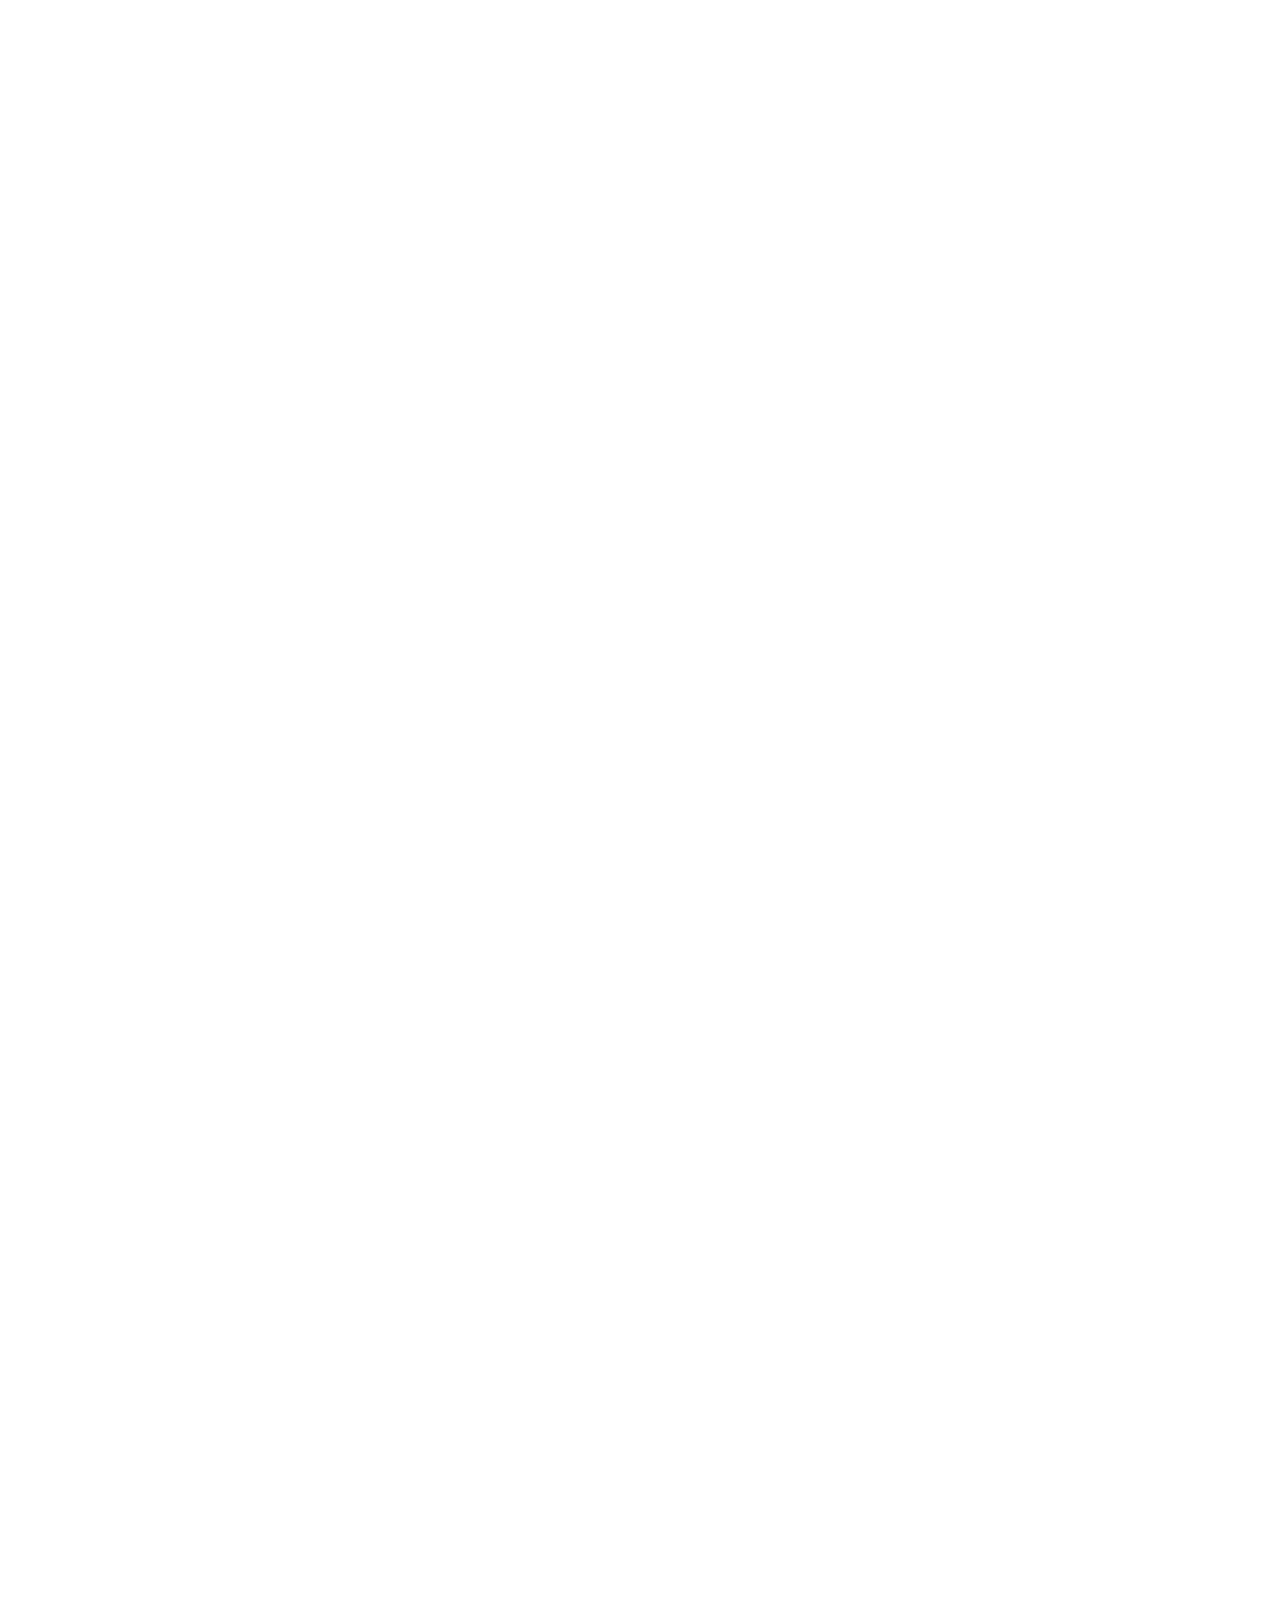
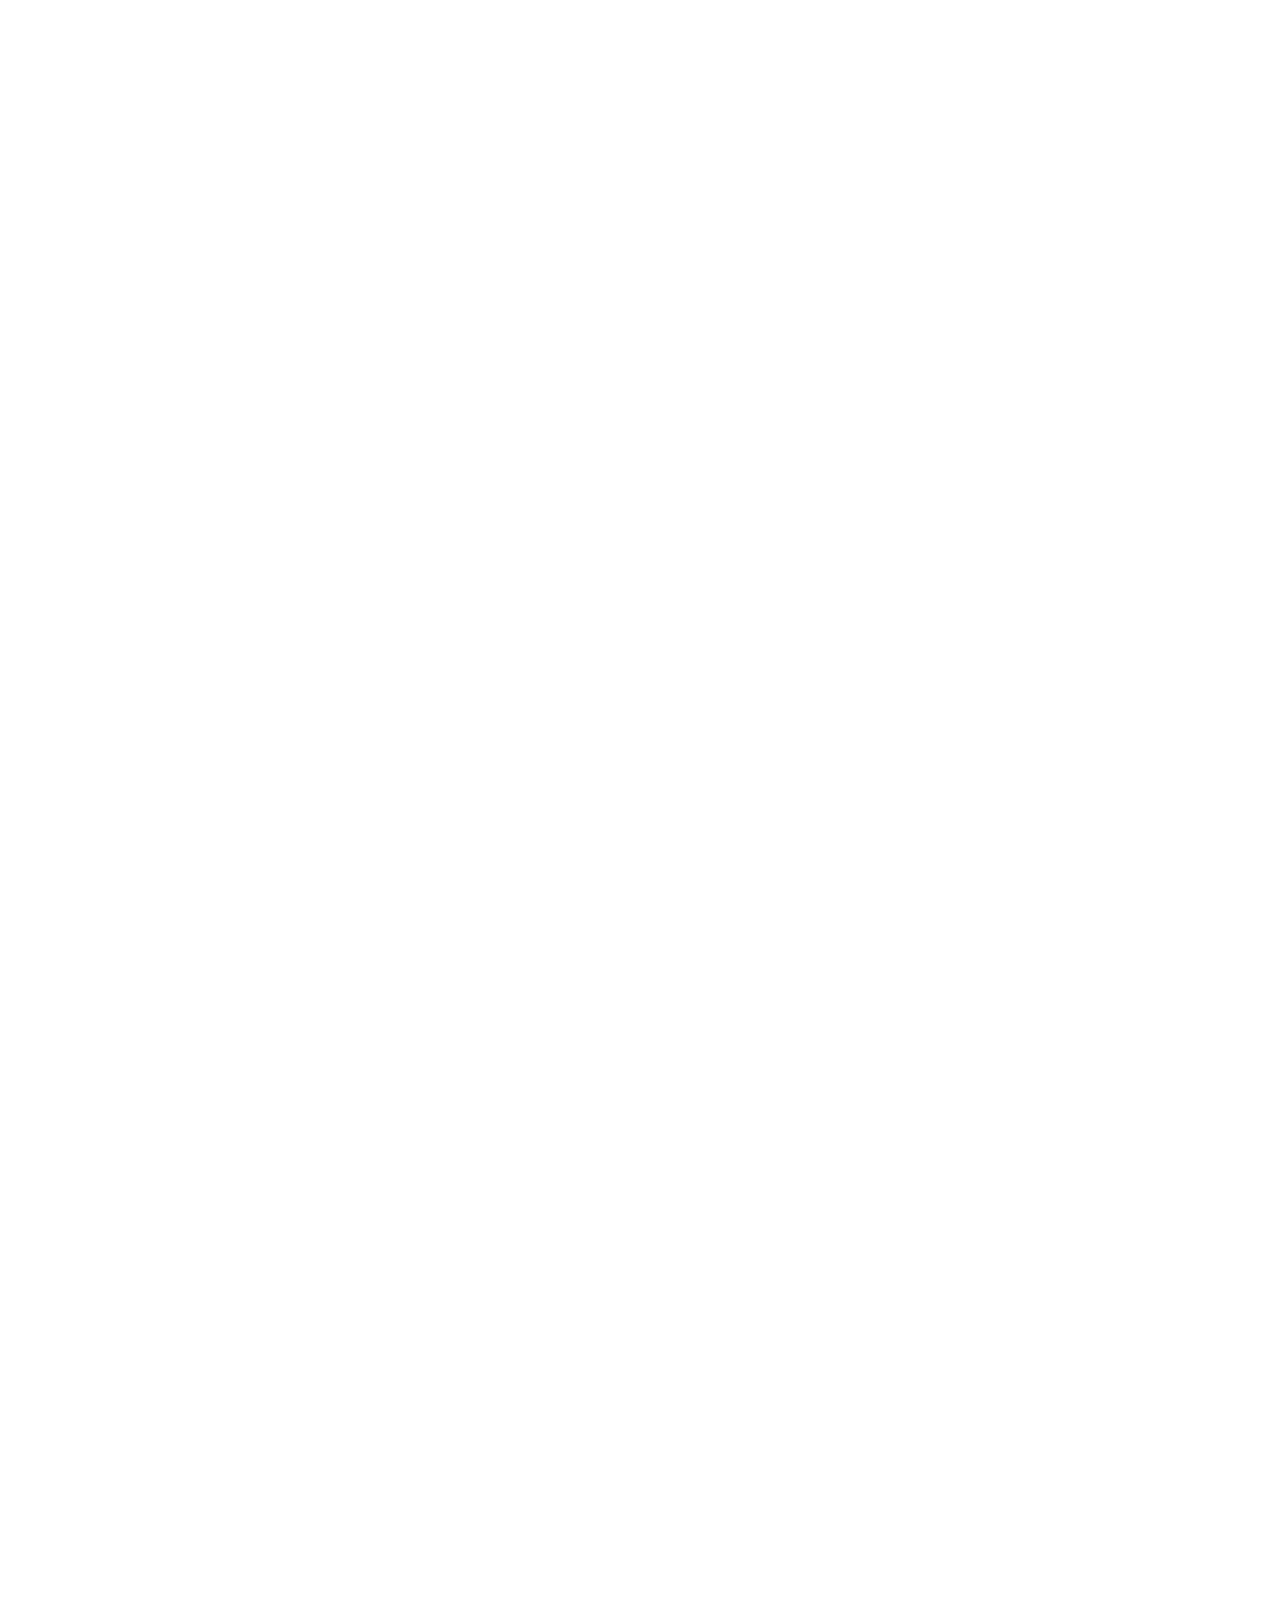
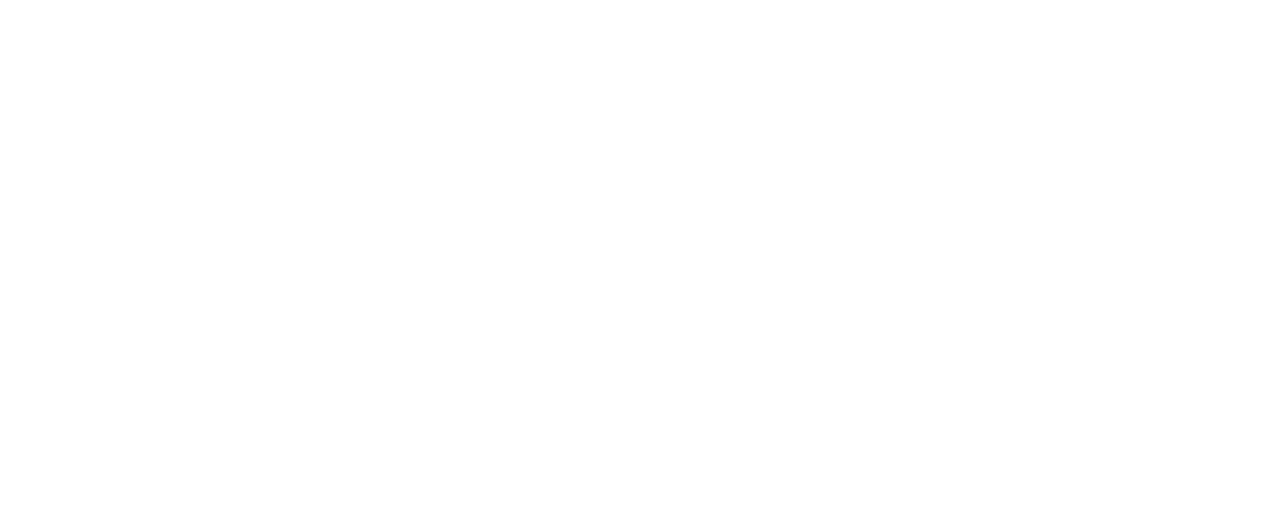
==== commit 119bf1c4: "little more fixes" ====
--- a/index.html
+++ b/index.html
@@ -147,13 +147,13 @@
             <div class="container">
                 <div class="carousel clients-carousel" data-carousel-col="4" data-carousel-margins="80" data-carousel-col-xs="2" data-carousel-autoplay="false">
                     <div>
-                        <a href="#"><img alt="" src="images/custom-imgs/Stanford_Pink_Logo_Home_Page.png"> </a>
+                        <a href="#"><img alt="" src="images/custom-imgs/Dana_Farber_Pink_Logo_Home_Page.png"> </a>
                     </div>
                     <div>
                         <a href="#"><img alt="" src="images/custom-imgs/Harvard_Pink_Logo_Home_Page.png"> </a>
                     </div>
                     <div>
-                        <a href="#"><img alt="" src="images/custom-imgs/Dana_Farber_Pink_Logo_Home_Page.png"> </a>
+                        <a href="#"><img alt="" src="images/custom-imgs/Stanford_Pink_Logo_Home_Page.png"> </a>
                     </div>
                     <div>
                         <a href="#"><img alt="" src="images/custom-imgs/UCSF_Pink_Logo_Home_Page.png"> </a>
@@ -184,12 +184,12 @@
         <!-- END: Our Partners -->
 
        <!-- Particles -->
-        <section class="p-t-150 p-b-150 particles-section">
+        <section class="p-t-150 p-b-150 particles-section" style="display:none;">
             <div id="particles-js" class="particles"></div>
             <div class="container text-center text-light">
                 <div class="row">
                     <div class="col-md-12">
-                        <p class="lead">"Because of the BRCA Foundation, I can tell my 11-year-old daughter that she is not going to have to worry about this when she grows up..."</p>
+                        <p class="lead">"Because of the BRCA Foundation, I can tell my daughter that she is not going to have to worry about this when she grows up..."</p>
                     </div>
                 </div>
             </div>
@@ -220,8 +220,8 @@
                         <p class="f-bold p-b-0">Please Join Us<br/>Make a Donation Today</p>
                         <p class="f-bold p-b-0">and together we can create a world free of BRCA cancers tomorrow.</p>
                         <p class="f-bold">To date, the Foundation has made transformational grants at Stanford University, Harvard University and UCSF, and we are continually researching new partnership opportunities across the country. Most important: 100% of funds go directly to research.</p>
-                        <div href="https://brca-foundation.networkforgood.com/projects/13341-yes-i-want-to-support-brca-research" class="text-center">
-                            <a class="btn donate-btn f-heavy">Donate</a>
+                        <div class="text-center">
+                            <a href="https://brca-foundation.networkforgood.com/projects/13341-yes-i-want-to-support-brca-research" class="btn donate-btn f-heavy">Donate</a>
                         </div>
                     </div>
                 </div>
@@ -251,7 +251,7 @@
                             <div class="footer-logo float-left">
                                 <img alt="" src="images/custom-imgs/BRCA_Website_Logo_Footer.png">
                             </div>
-                            <p class="f-ulight mission-statement">The core mission for <span class="f-bold">BRCA Foundation</span> is to accelerate reseach and foster collaboration to prevent and cure BRCA cancers. We invest in the most promising work of top scientifics investigators while creating a forum for successful partnerships across institutions, all with the goal of getting the fastest possible results. There has never been a more exciting time for this work, as studioes suggest that more cancers than ever may derive from BRCA or BRCA-like mutations and new drugs are having dramatic results. <a href="http://twitter.com/brcafund">@brcafund</a>
+                            <p class="f-ulight mission-statement">The core mission for <span class="f-bold">BRCA Foundation</span> is to accelerate reseach and foster collaboration to prevent and cure BRCA cancers. We invest in the most promising work of top scientifics investigators while creating a forum for successful partnerships across institutions, all with the goal of getting the fastest possible results. There has never been a more exciting time for this work, as studies suggest that more cancers than ever may derive from BRCA or BRCA-like mutations and new drugs are having dramatic results. <a href="http://twitter.com/brcafund">@brcafund</a>
                             </p>
 
                         </div>
@@ -265,10 +265,10 @@
                                 <h4 class="widget-title text-white">Contact us</h4>
                                 <ul class="list-large list-icons">
                                     <li><i class="fa fa-map-marker"></i>
-                                        <strong class="f-bold">Address:</strong> 795 Folsom Ave, Suite 600
+                                        <strong class="f-bold">Address:</strong> 2225 3rd St.
                                         <br>San Francisco, CA 94107</li>
-                                    <li><i class="fa fa-phone"></i><strong class="f-bold">Phone:</strong> (123) 456-7890 </li>
-                                    <li><i class="fa fa-envelope"></i><strong class="f-bold">Email:</strong> <a href="mailto:first.last@example.com">first.last@example.com</a>
+                                    <li><i class="fa fa-phone"></i><strong class="f-bold">Phone:</strong> (415)684-7441 </li>
+                                    <li><i class="fa fa-envelope"></i><strong class="f-bold">Email:</strong> <a href="mailto:info@brcafoundation.org">info@brcafoundation.org</a>
                                     </li>
                                     <li><i class="fa fa-clock-o"></i>Monday - Friday: <strong class="f-bold">08:00 - 22:00</strong>
                                         <br>Saturday, Sunday: <strong class="f-bold">Closed</strong>
@@ -285,9 +285,9 @@
                         <div class="col-md-4">
                             <div class="widget clearfix widget-newsletter">
                                 <form id="widget-subscribe-form" action="include/subscribe-form.php" role="form" method="post" class="form-inline">
-                                    <h4 class="widget-title text-white">Newsletter</h4>
-                                    <small>Stay informed on our latest news!</small>
-                                    <div class="input-group">
+                                    <h4 class="widget-title text-white">Info</h4>
+                                    <small style="display: none;">Stay informed on our latest news!</small>
+                                    <div class="input-group" style="display: none;">
                                         <span class="input-group-addon"><i class="fa fa-paper-plane text-" aria-hidden="true"></i></span>
                                         <input type="email" aria-required="true" name="widget-subscribe-form-email" class="form-control required email" placeholder="Enter your Email">
                                         <span class="input-group-btn">
@@ -296,7 +296,7 @@
                                     </div>
                                     <div class="tax-info">
                                         <small>BRCA Foundation is a 501(c) (3) tax exempt non-profit organization in the U.S.</small>
-                                        <p class="f-bold tax-number p-t-10">Tax ID #00-0000000</p>
+                                        <p class="f-bold tax-number p-t-10">Tax ID #47-3205404</p>
                                     </div>
                                 </form>
                                 <script type="text/javascript">
--- a/css/output.css
+++ b/css/output.css
@@ -65,7 +65,7 @@
   padding: 5px 0;
   background-color: magenta;
   box-shadow: 0 5px 10px #222;
-  z-index: 1;
+  z-index: 2;
   transform: skewX(-19deg); }
   .donate-button p {
     font-weight: 700;
@@ -93,7 +93,8 @@
     bottom: -17px;
     left: 0;
     right: 0;
-    margin-bottom: 0; }
+    margin-bottom: 0;
+    letter-spacing: 4px; }
   #slider button {
     width: 270px;
     height: 60px;
@@ -478,7 +479,10 @@
     font-size: 83px; }
 
   .donate-section .donate-btn {
-    bottom: 176px; } }
+    bottom: 176px; }
+
+  .directors .profile-img-wrap {
+    max-height: 275.328px; } }
 @media (max-width: 1108px) {
   #slider h2 {
     letter-spacing: 1px;
@@ -511,19 +515,22 @@
   #header.header-dark.header-navigation-light .lines,
   #header.header-dark.header-navigation-light .lines:before,
   #header.header-dark.header-navigation-light .lines:after {
-    background-color: #fff; } }
+    background-color: #fff; }
+
+  .directors .profile-img-wrap {
+    max-height: 327.688px; } }
 @media (max-width: 767px) {
   #slider .slide-captions h1 {
-    bottom: 9px; }
+    font-size: 50px;
+    bottom: 0; }
 
   .donate-section .donate-btn {
     position: relative;
     bottom: 0;
     left: 0;
-    right: 0; } }
-@media (max-width: 580px) {
-  #slider .slide-captions h1 {
-    font-size: 50px;
-    bottom: 0; } }
+    right: 0; }
+
+  .directors .profile-img-wrap {
+    max-height: 424.172px; } }
 
 /*# sourceMappingURL=output.css.map */
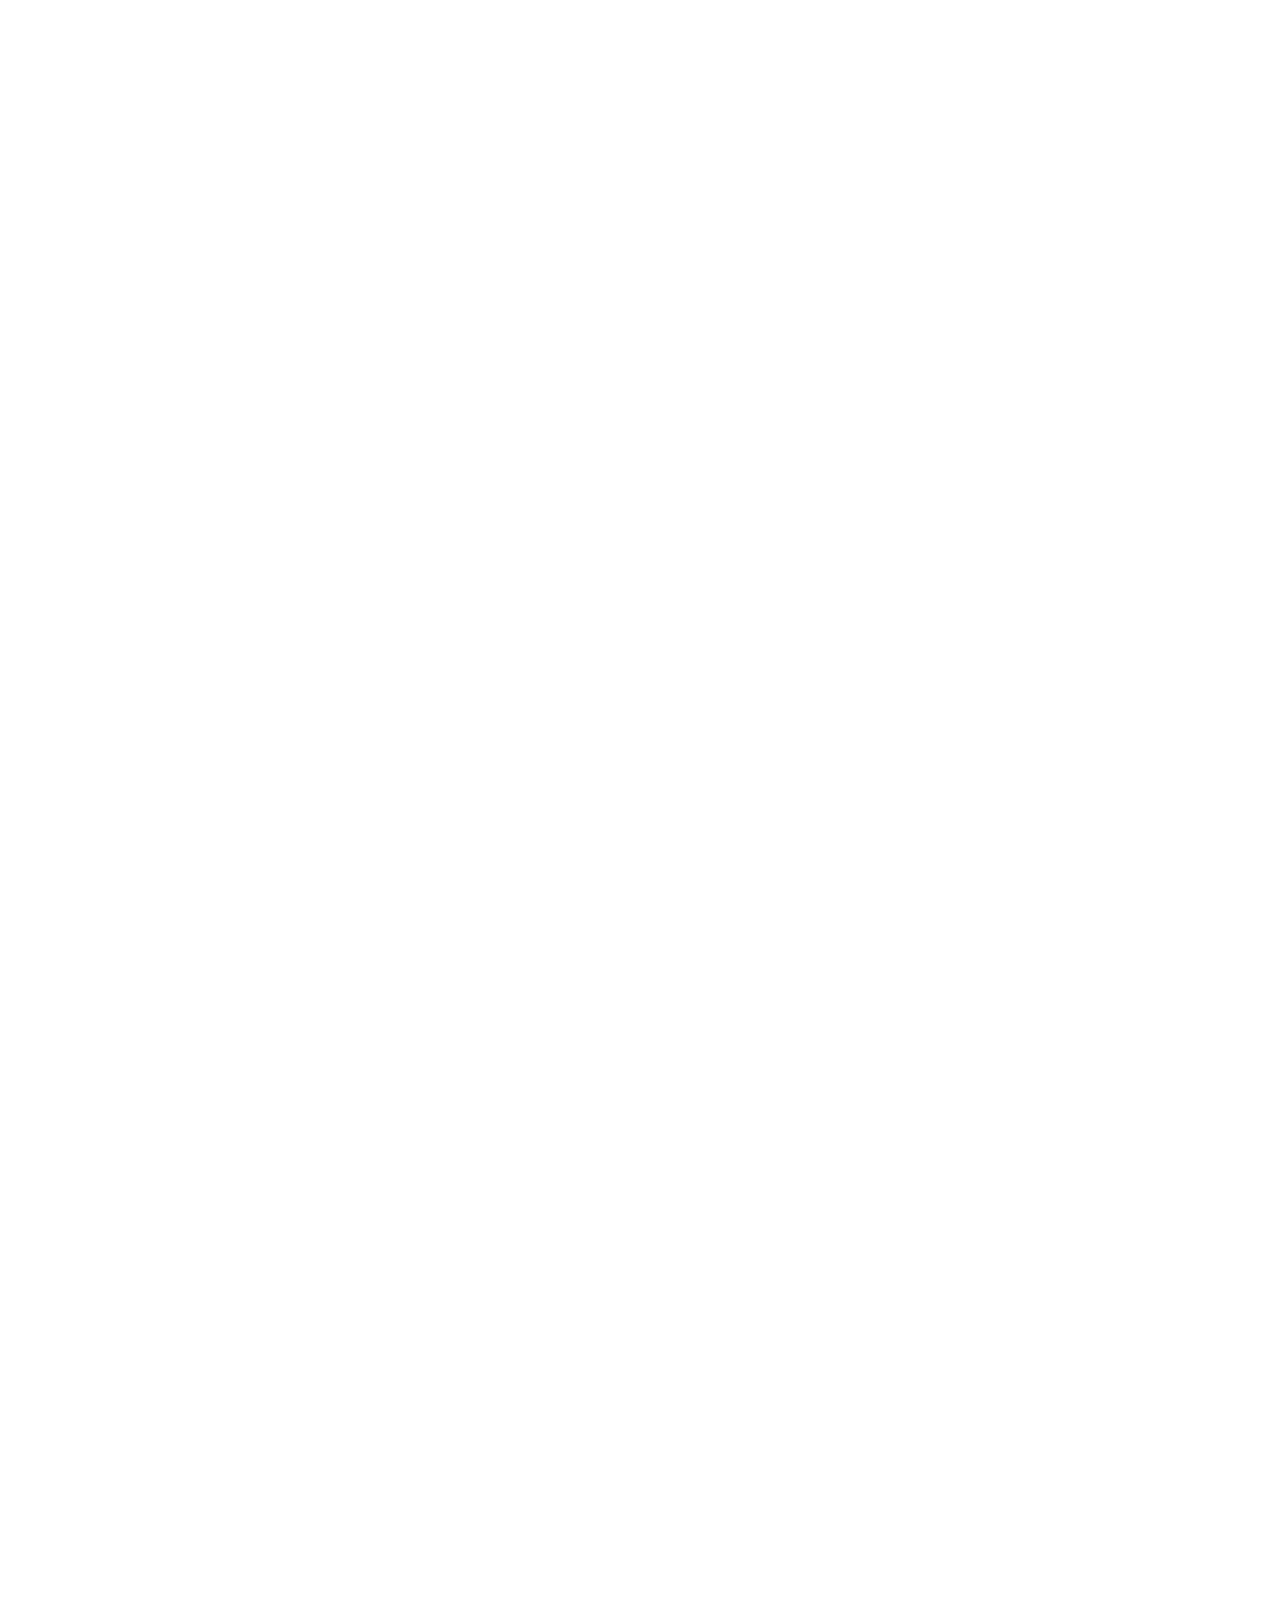
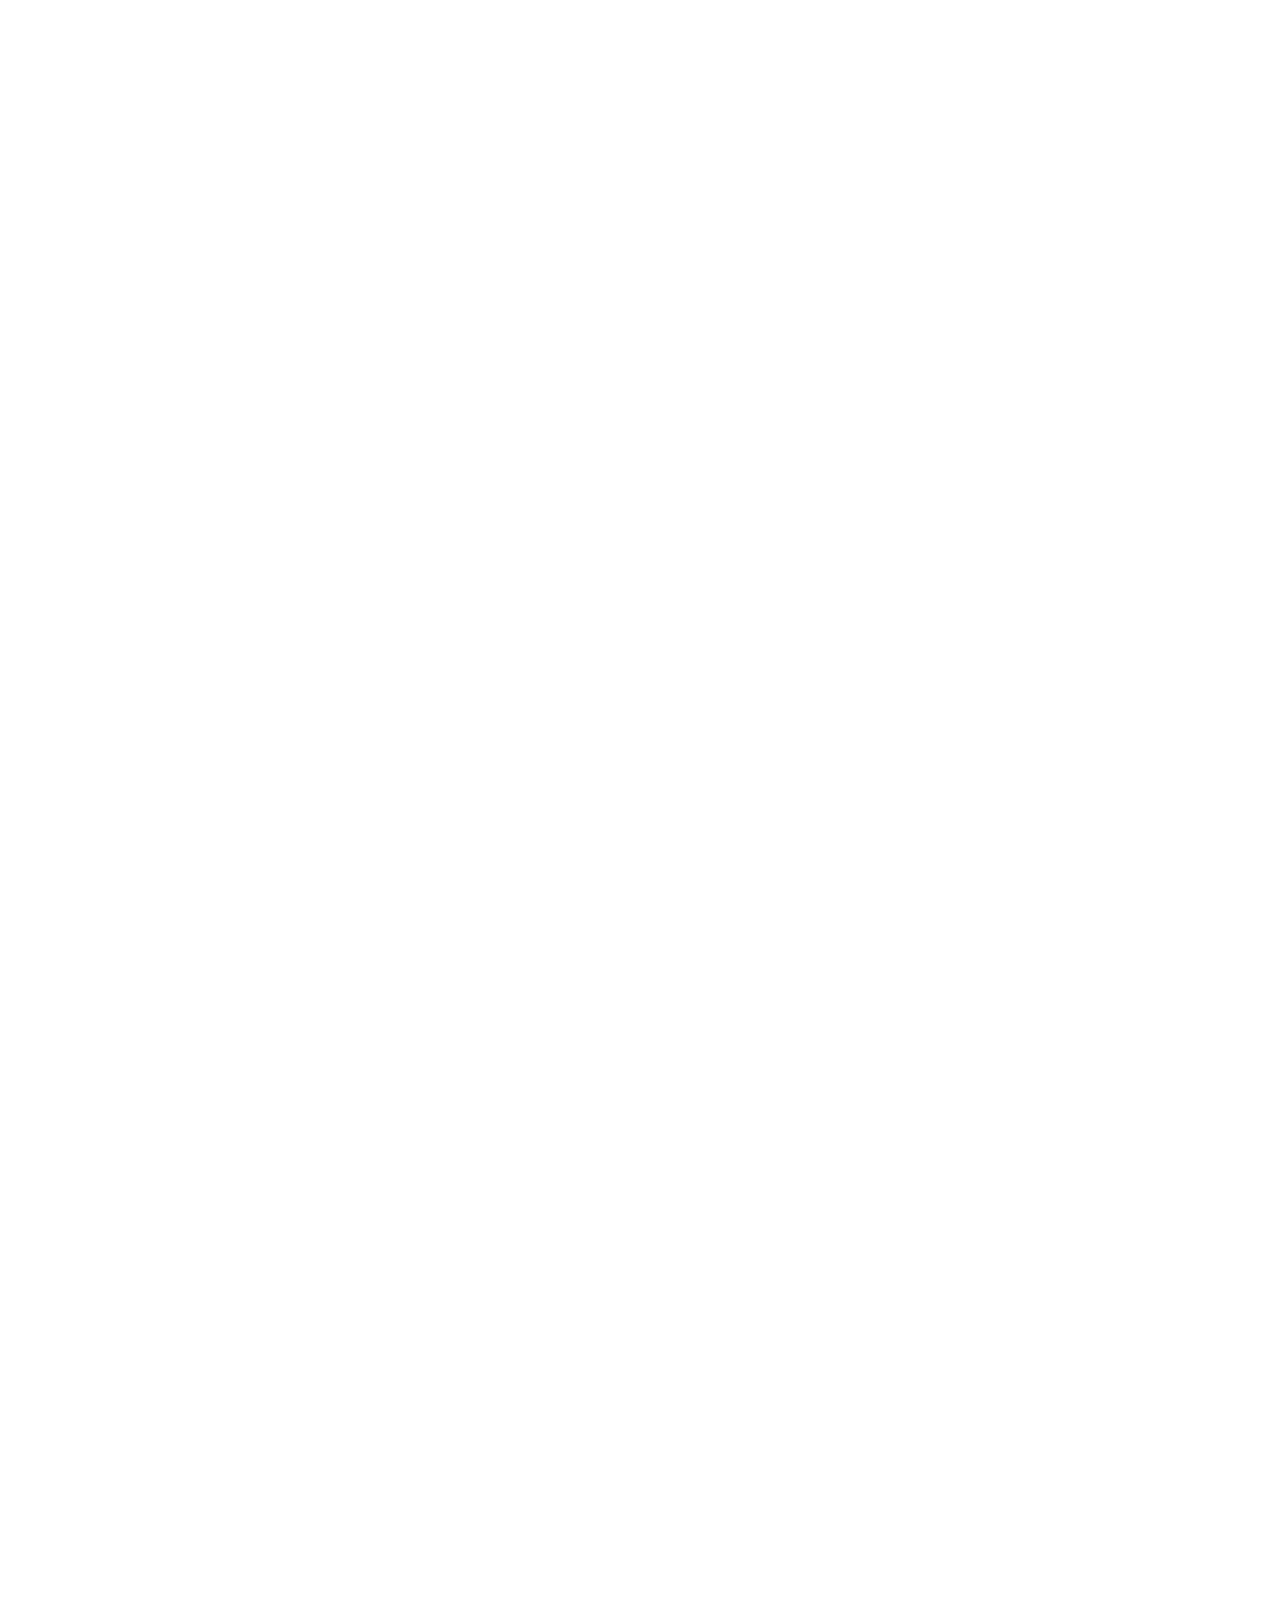
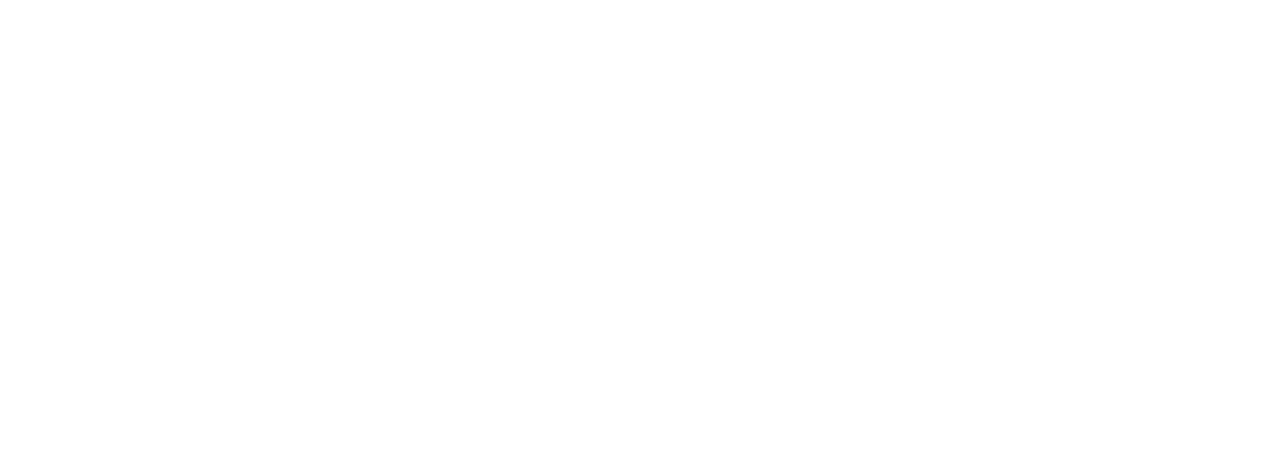
==== commit 83faaf4e: "more changes" ====
--- a/index.html
+++ b/index.html
@@ -269,9 +269,6 @@
                                         <br>San Francisco, CA 94107</li>
                                     <li><i class="fa fa-phone"></i><strong class="f-bold">Phone:</strong> (415)684-7441 </li>
                                     <li><i class="fa fa-envelope"></i><strong class="f-bold">Email:</strong> <a href="mailto:info@brcafoundation.org">info@brcafoundation.org</a>
-                                    </li>
-                                    <li><i class="fa fa-clock-o"></i>Monday - Friday: <strong class="f-bold">08:00 - 22:00</strong>
-                                        <br>Saturday, Sunday: <strong class="f-bold">Closed</strong>
                                     </li>
                                 </ul>
                             </div>
